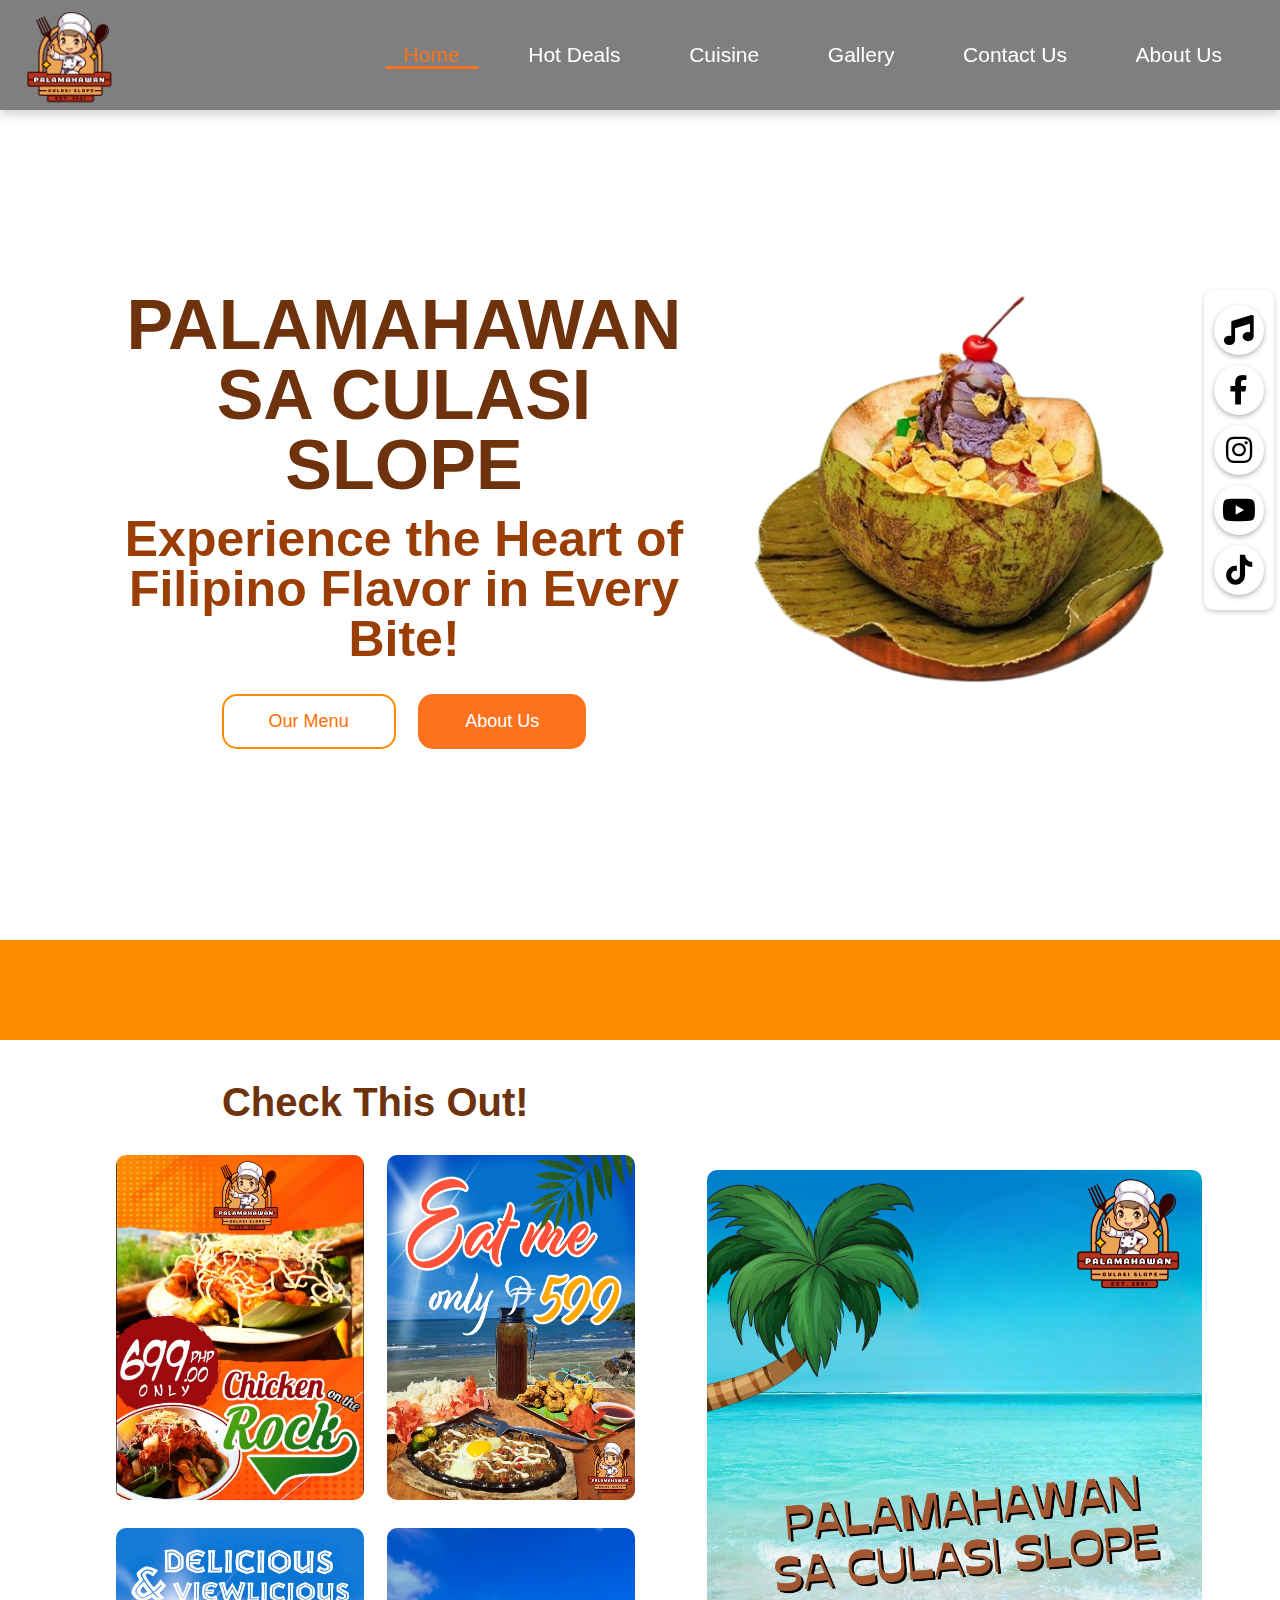
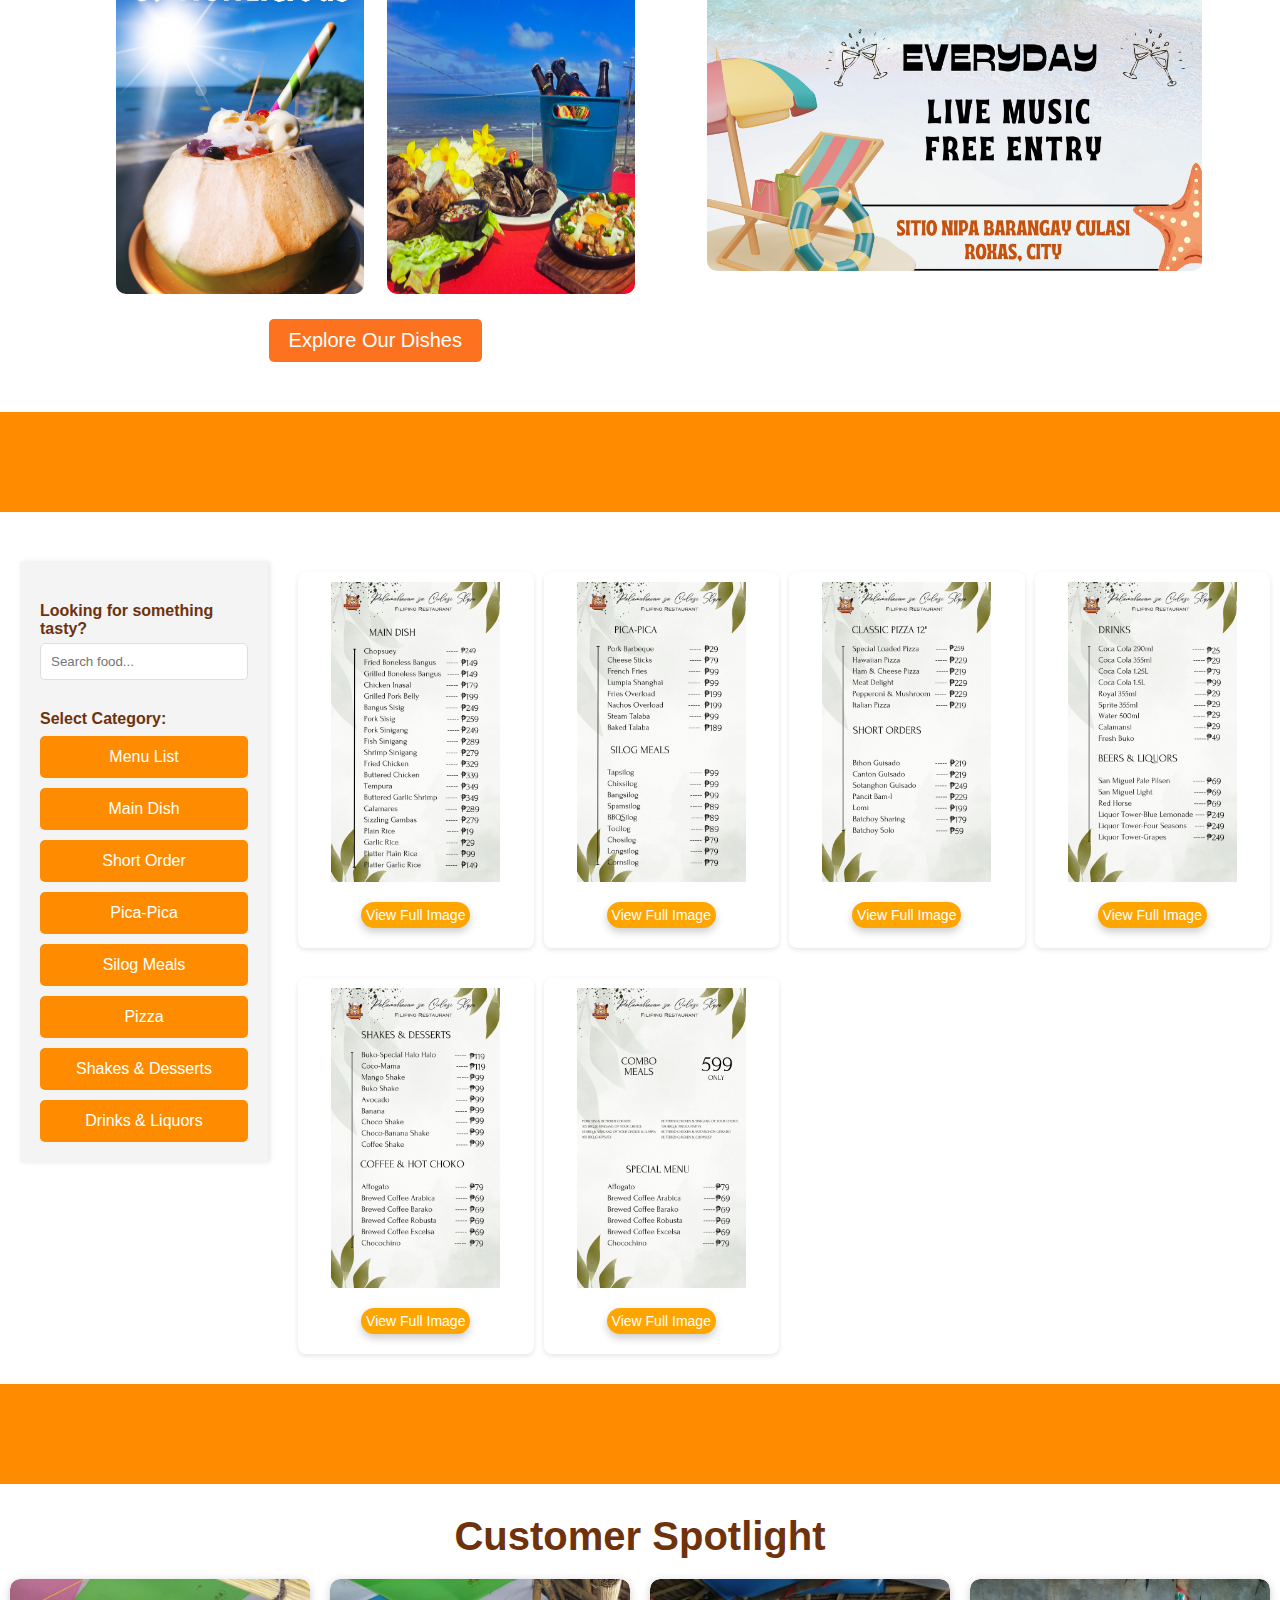
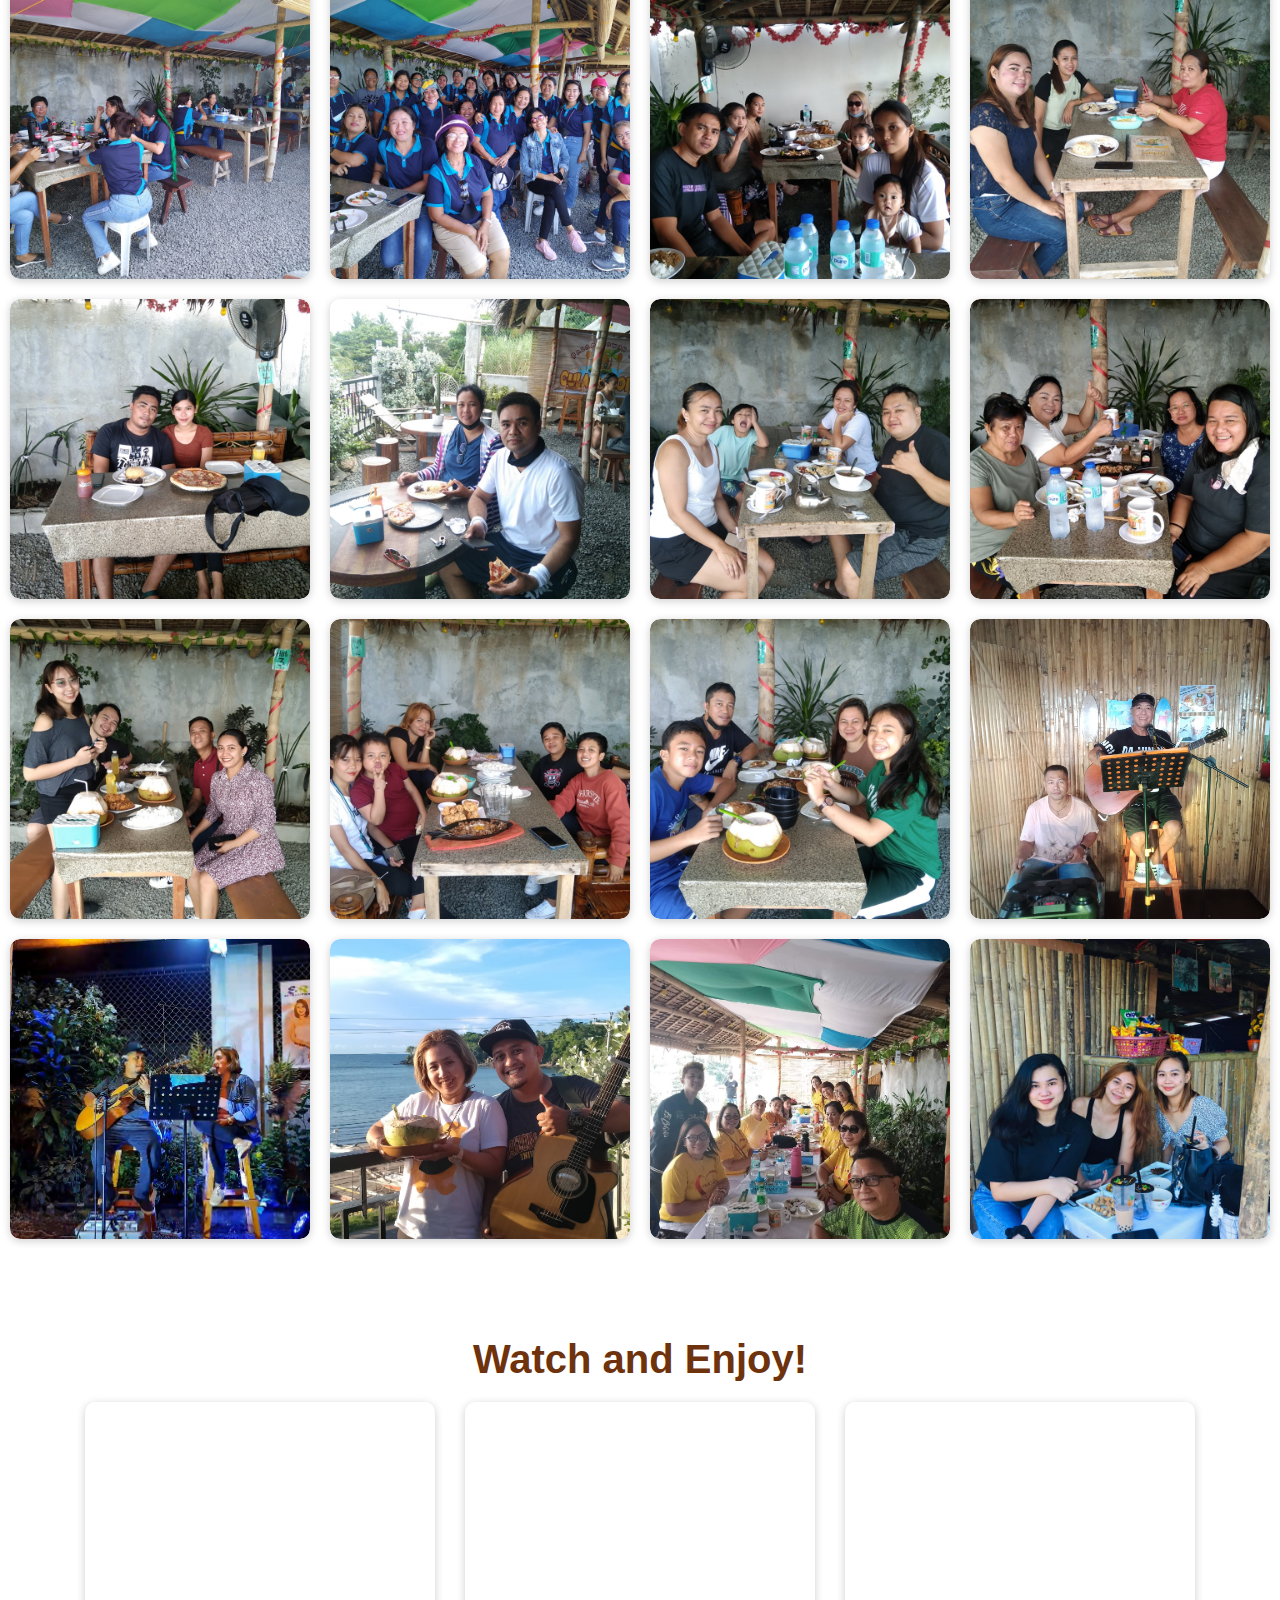
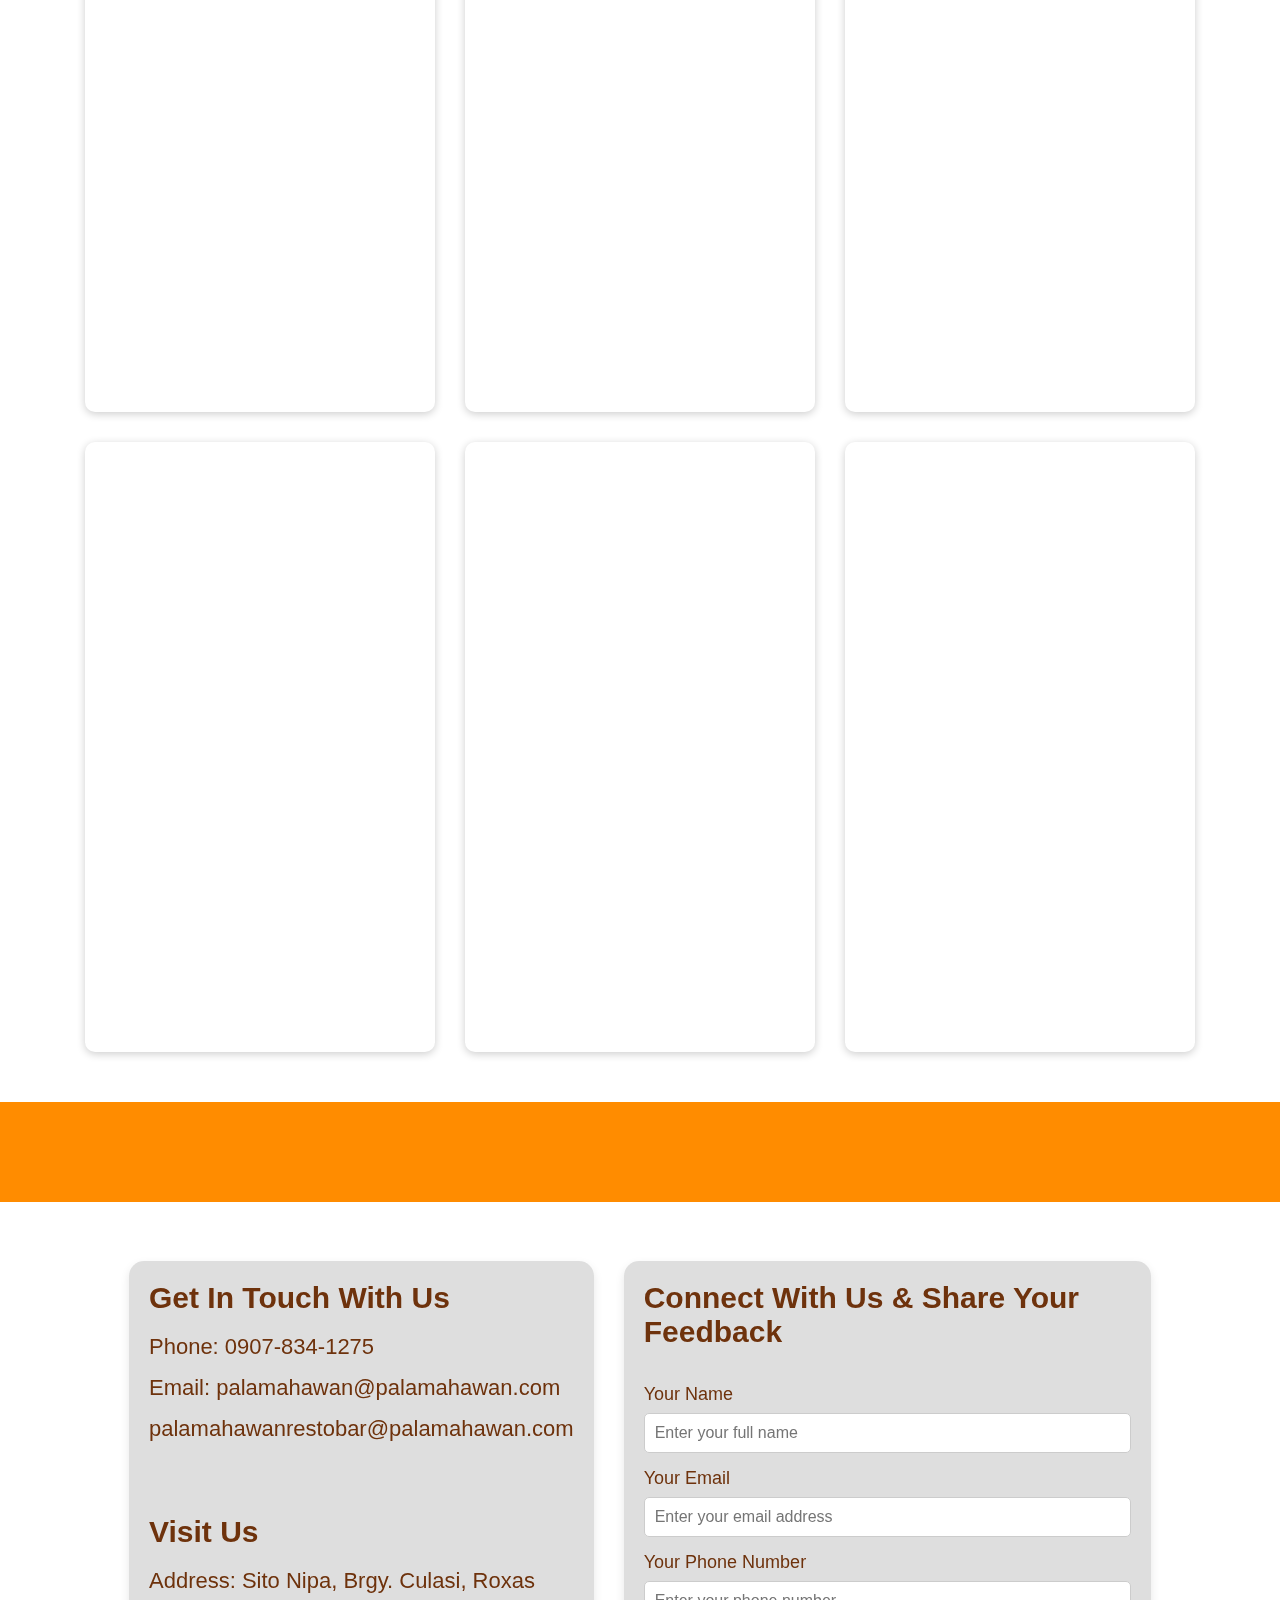
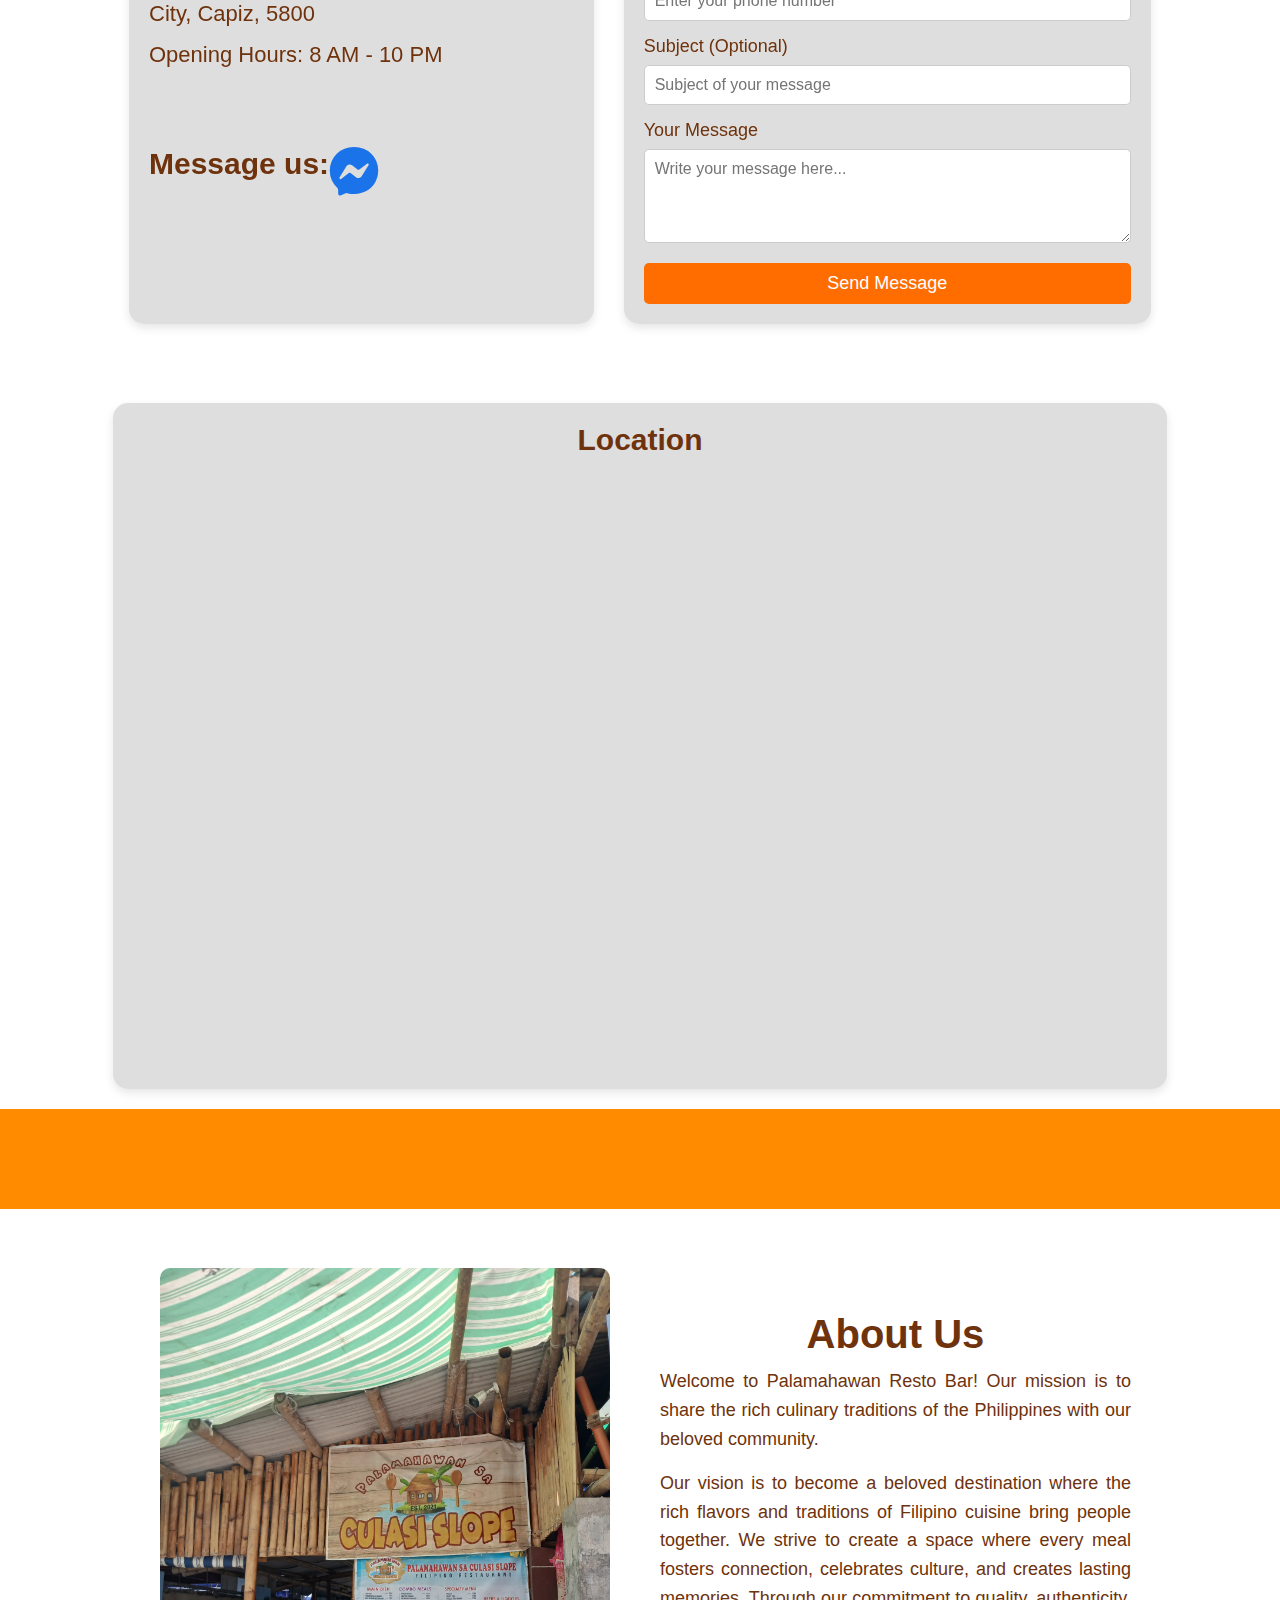
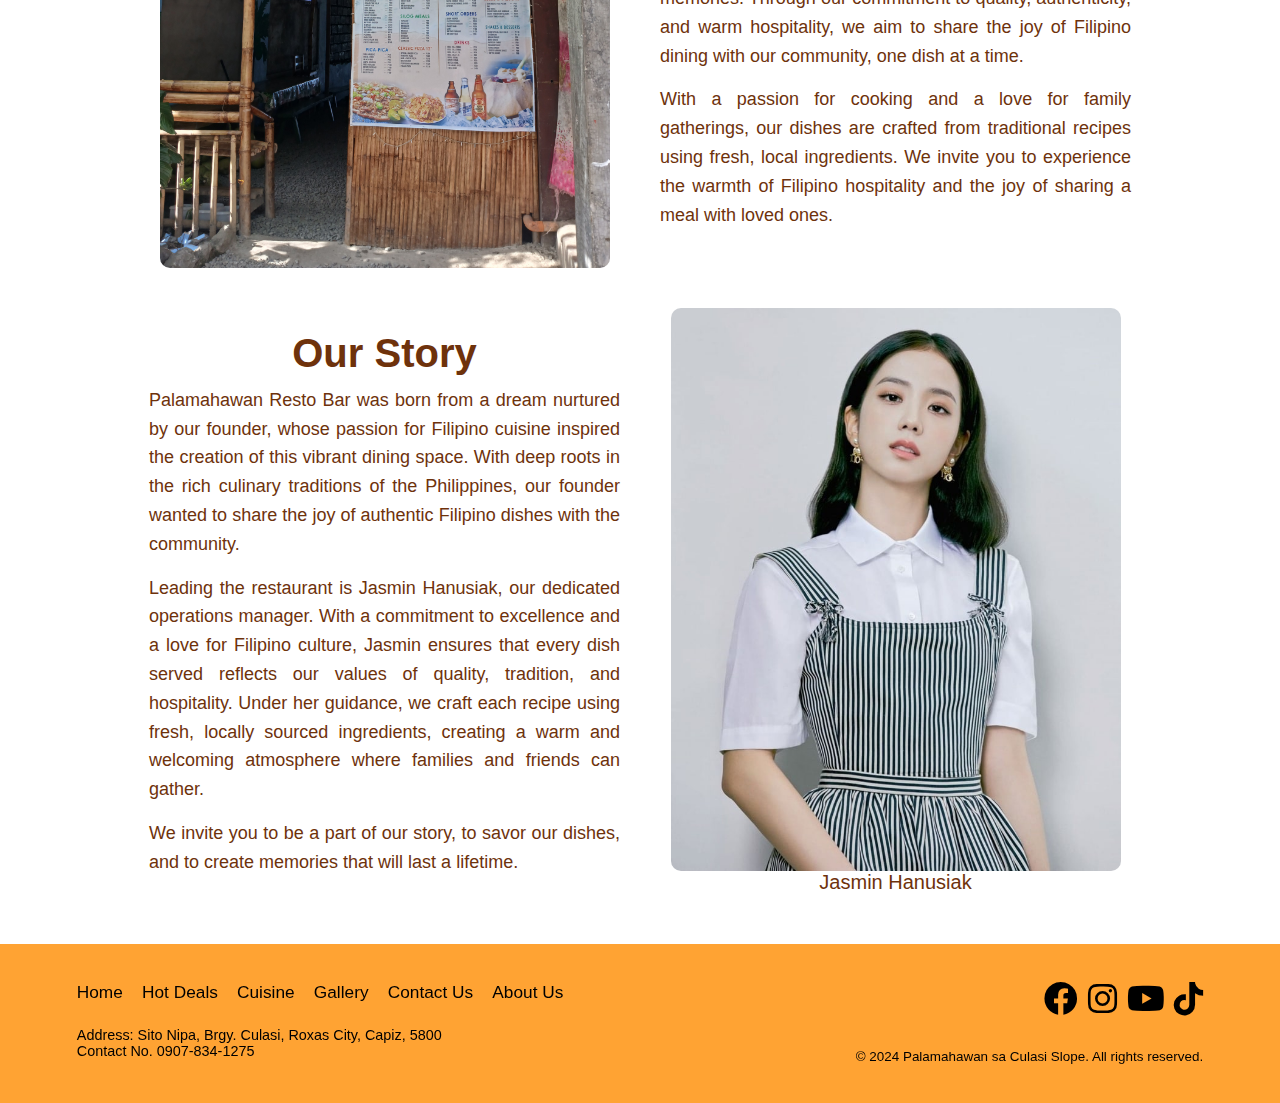
==== index.html @ accc0464 "Add files via upload" ====
<!DOCTYPE html>
<html lang="en">
<head>
    <meta charset="UTF-8">
    <meta name="viewport" content="width=device-width, initial-scale=1.0">
    <link rel="icon" href="picture/culasilogo.png" type="image/png">
    <title>Palamahawan sa Culasi Slope</title>
    <link rel="stylesheet" href="style.css">
    <link href='https://unpkg.com/boxicons@2.1.4/css/boxicons.min.css' rel='stylesheet'>
    <link href="https://cdnjs.cloudflare.com/ajax/libs/font-awesome/6.0.0-beta3/css/all.min.css" rel="stylesheet">

</head>
    <body>

        <!--------- home section ------------->
        <header class="header" >
            <div class="logo">
                <a href="index.html"><img src="picture/culasilogo.png" alt="Logo"></a>
            </div>
        
            <nav class="navbar" id="navbar">
                <a href="#home" class="active">Home</a>                    
                <a href="#feature">Hot Deals</a>                                       
                <a href="#cuisine">Cuisine</a>               
                <a href="#gallery">Gallery</a>
                <a href="#contact">Contact Us</a>    
                <a href="#about">About Us</a>    
            </nav>
        
            <!-- Hamburger Icon -->
            <div class="hamburger" id="hamburger-icon">
                <span></span>
                <span></span>
                <span></span>
            </div>
        
            <!-- Full-Screen Menu -->
            <div class="full-screen-menu" id="full-screen-menu">
                <a href="#home" class="active">Home</a>                  
                <a href="#feature">Hot Deals</a>                                             
                <a href="#cuisine">Cuisine</a>
                <a href="#gallery">Gallery</a>
                <a href="#contact">Contact Us</a>    
                <a href="#about">About Us</a>              
            </div>
        </header>
        

                    <section class="home" id="home">
                    <div class="home-content">
                     <h1>Palamahawan sa Culasi Slope</h1>   
                    <h2>Experience the Heart of
                        Filipino Flavor in
                        Every Bite!</h2>
                                            
                        <div class="contextbtn">
                            <a href="#cuisine">Our Menu</a>
                            <a href="#about">About Us</a>
                        </div>                        
                    </div>
                   
                    <img src="picture/halohalo.png" alt="Right Image" class="right-image">
                      

                        
                        
                    <div class="social-icons">
                        <a href="#" onclick="playMusic(event); return false;" class="social-icon-container">
                            <div class="social-icon">
                                <i class="fas fa-music"></i>
                            </div>
                            <span class="tooltip">Play BG Music</span>
                        </a>
                        <audio id="music" src="music/FilipinoFoods.mp3"></audio>
                    
                        <a href="https://www.facebook.com/PalamahawanRestoBar" target="_blank" class="social-icon-container">
                            <div class="social-icon">
                                <i class="fa-brands fa-facebook-f"></i>
                            </div>
                            <span class="tooltip">Like us on Facebook!</span>
                        </a>
                    
                        <a href="https://www.instagram.com/palamahawanrestobar?igsh=MXc3NWc4MWhlaTh2Zw==" target="_blank" class="social-icon-container">
                            <div class="social-icon">
                                <i class="fab fa-instagram"></i>
                            </div>
                            <span class="tooltip">Follow us on Instagram!</span>
                        </a>
                    
                        <a href="https://youtube.com/@palamahawan?si=iG4t7BsqYS19EWAs" target="_blank" class="social-icon-container">
                            <div class="social-icon">
                                <i class="fab fa-youtube"></i>
                            </div>
                            <span class="tooltip">Subscribe to our YouTube Channel!</span>
                        </a>
                    
                        <a href="https://www.tiktok.com/@palamahawan?_t=8qCiH4LIeSV&_r=1" target="_blank" class="social-icon-container">
                            <div class="social-icon">
                                <i class="fab fa-tiktok"></i>
                            </div>
                            <span class="tooltip">Follow us on TikTok!</span>
                        </a>
                    </div>                                                 
            </section>
            

            
            <section id="feature"> 
                <div class="curved"></div> 
                <div class="home-container">
                    <!-- Left side: Food images and link to cuisine -->
                    <div class="food-section">
                        <h2>Check This Out!</h2>
                        <div class="food-images">
                            <img src="picture/feature/feature1.png" alt="Dish 1">
                            <img src="picture/feature/feature2.png" alt="Dish 2">
                            <img src="picture/feature/feature3.png" alt="Dish 3">
                            <img src="picture/feature/feature5.png" alt="Dish 4">
                        </div>
                        <a href="#cuisine" class="btn-to-cuisine">Explore Our Dishes</a>
                    </div>
            
                    <!-- Right side: Live Music Advertisement -->
                    <div class="live-music-section">
                       
                        <img src="picture/feature/live.png" alt="Live Music Event">
                    </div>
                </div>
            </section>
              
     
   <!--------- cuisine section ------------->    
   <section id="cuisine" class="cuisine-section">
    <div class="curved"></div>
    <div class="section-container">
    <div class="sidebar">
        <!-- Search Bar -->
        <h1>Looking for something tasty?</h1>
        <input type="text" id="searchBar" placeholder="Search food..." class="search-bar">

        <!-- Dropdown (Visible only on small screens) -->
        <div class="category-select-container">
            <label for="category-select">Select Category:</label>
            <select id="categorySelect" class="category-select">
                <option value="menu">Menu List</option>
                <option value="main-dish">Main Dish</option>
                <option value="short">Short Orders</option>
                <option value="pica">Pica-Pica</option>
                <option value="silog">Silog Meals</option>
                <option value="pizza">Pizza</option>
                <option value="desserts">Shakes & Desserts</option>
                <option value="drinks">Drinks & Liquors</option>
            </select>
        </div>    


        <!-- Category Buttons -->
        <div class="categories">
            <button class="category-button" data-category="menu">Menu List</button>
            <button class="category-button" data-category="main-dish">Main Dish</button>
            <button class="category-button" data-category="short">Short Order</button>
            <button class="category-button" data-category="pica">Pica-Pica</button>
            <button class="category-button" data-category="silog">Silog Meals</button>
            <button class="category-button" data-category="pizza">Pizza</button>
            <button class="category-button" data-category="desserts">Shakes & Desserts</button>
            <button class="category-button" data-category="drinks">Drinks & Liquors</button>
        </div>
    </div>

    <div class="image-display">
        <div class="image-list" id="imageList">
            </div>
        </div>
    </div>     
</section>
 

     <!--------- gallery section ------------->   
     <section id="gallery" class="customer-features">
        <div class="curved"></div>

      <div class="imgcontainer">
        <h2>Customer Spotlight</h2>
        <div class="feature-grid">
            <div class="feature-item">
                <img src="picture/gallery/1.jpg" alt="Customer Feature 1" />
            </div>
            <div class="feature-item">
                <img src="picture/gallery/2.jpg" alt="Customer Feature 2" />
            </div>
            <div class="feature-item">
                <img src="picture/gallery/3.jpg" alt="Customer Feature 3" />
            </div>
            <div class="feature-item">
                <img src="picture/gallery/4.jpg" alt="Customer Feature 4" />
            </div>
            <div class="feature-item">
                <img src="picture/gallery/5.jpg" alt="Customer Feature 4" />
            </div>
            <div class="feature-item">
                <img src="picture/gallery/6.jpg" alt="Customer Feature 4" />
            </div>
            <div class="feature-item">
                <img src="picture/gallery/7.jpg" alt="Customer Feature 4" />
            </div>
            <div class="feature-item">
                <img src="picture/gallery/8.jpg" alt="Customer Feature 4" />
            </div>
            <div class="feature-item">
                <img src="picture/gallery/9.jpg" alt="Customer Feature 4" />
            </div>
            <div class="feature-item">
                <img src="picture/gallery/10.jpg" alt="Customer Feature 4" />
            </div>
            <div class="feature-item">
                <img src="picture/gallery/11.jpg" alt="Customer Feature 4" />
            </div>
            <div class="feature-item">
                <img src="picture/gallery/12.jpg" alt="Customer Feature 4" />
            </div>
            <div class="feature-item">
                <img src="picture/gallery/13.jpg" alt="Customer Feature 4" />
            </div>
            <div class="feature-item">
                <img src="picture/gallery/14.jpg" alt="Customer Feature 4" />
            </div>
            <div class="feature-item">
                <img src="picture/gallery/15.jpg" alt="Customer Feature 4" />
            </div>
            <div class="feature-item">
                <img src="picture/gallery/16.jpg" alt="Customer Feature 4" />
            </div>
          
        </div>
    </div>
    
        <div id="imageModal" class="modal">
            <div id="modalOverlay" class="modal-overlay"></div>
            <span class="close">&times;</span>
            <img class="modal-content" id="modalImg">
        </div>

    </section>
    
  
    
     <section  class="gallery">      
        <div class="video-container">
        <h2>Watch and Enjoy!</h2>
            <div class="video-grid">
                <div class="video-item">
                    <iframe src="https://www.facebook.com/plugins/video.php?height=476&href=https%3A%2F%2Fwww.facebook.com%2FPalamahawanRestoBar%2Fvideos%2F794257218880648%2F&show_text=false&width=267&t=0" width="267" height="476" style="border:none;overflow:hidden" scrolling="no" frameborder="0" allowfullscreen="true" allow="autoplay; clipboard-write; encrypted-media; picture-in-picture; web-share" allowFullScreen="true"></iframe>                                              
                </div>
                <div class="video-item">
                    <iframe src="https://www.facebook.com/plugins/video.php?height=476&href=https%3A%2F%2Fwww.facebook.com%2FPalamahawanRestoBar%2Fvideos%2F2729145110585613%2F&show_text=false&width=267&t=0" width="267" height="476" style="border:none;overflow:hidden" scrolling="no" frameborder="0" allowfullscreen="true" allow="autoplay; clipboard-write; encrypted-media; picture-in-picture; web-share" allowFullScreen="true"></iframe>                                                
                </div>
                <div class="video-item">
                    <iframe src="https://www.facebook.com/plugins/video.php?height=476&href=https%3A%2F%2Fwww.facebook.com%2FPalamahawanRestoBar%2Fvideos%2F1171182204291041%2F&show_text=false&width=267&t=0" width="267" height="476" style="border:none;overflow:hidden" scrolling="no" frameborder="0" allowfullscreen="true" allow="autoplay; clipboard-write; encrypted-media; picture-in-picture; web-share" allowFullScreen="true"></iframe>                             
                </div>
                <div class="video-item">
                    <iframe src="https://www.facebook.com/plugins/video.php?height=476&href=https%3A%2F%2Fwww.facebook.com%2FPalamahawanRestoBar%2Fvideos%2F660686442855752%2F&show_text=false&width=267&t=0" width="267" height="476" style="border:none;overflow:hidden" scrolling="no" frameborder="0" allowfullscreen="true" allow="autoplay; clipboard-write; encrypted-media; picture-in-picture; web-share" allowFullScreen="true"></iframe>                                                   
                </div>
                <div class="video-item">
                    <iframe src="https://www.facebook.com/plugins/video.php?height=476&href=https%3A%2F%2Fwww.facebook.com%2FPalamahawanRestoBar%2Fvideos%2F250580471149519%2F&show_text=false&width=267&t=0" width="267" height="476" style="border:none;overflow:hidden" scrolling="no" frameborder="0" allowfullscreen="true" allow="autoplay; clipboard-write; encrypted-media; picture-in-picture; web-share" allowFullScreen="true"></iframe>                   
                </div>
                <div class="video-item">
                    <iframe src="https://www.facebook.com/plugins/video.php?height=476&href=https%3A%2F%2Fwww.facebook.com%2FPalamahawanRestoBar%2Fvideos%2F228801706185282%2F&show_text=false&width=273&t=0" width="273" height="476" style="border:none;overflow:hidden" scrolling="no" frameborder="0" allowfullscreen="true" allow="autoplay; clipboard-write; encrypted-media; picture-in-picture; web-share" allowFullScreen="true"></iframe>                                               
                </div>  
               
                <!-- Add more video items as needed -->
            </div>
        </div>

     </section>


       <!--------- contact section ------------->   
       <section id="contact">
        <div class="curved"></div>
        <div class="contact-container">
            <div class="contact-info">
                <h2>Get In Touch With Us</h2>
                <p>Phone: 0907-834-1275</p>
                <p>Email: palamahawan@palamahawan.com</p>
                <p>palamahawanrestobar@palamahawan.com</p>
                <h3>Visit Us</h3>
                <p>Address: Sito Nipa, Brgy. Culasi, Roxas City, Capiz, 5800</p>
                <p>Opening Hours: 8 AM - 10 PM</p>

       

            <div class="message">
                <h2>Message us:</h2>
                <a href="https://www.facebook.com/messages/t/105489404880099" target="_blank">
                    <i class='fab fa-facebook-messenger bf'></i>
                </a>               
                </div>
                      
           
            </div>
       
            <div class="contact-form">
                <form action="/submit-contact-form" method="post">
                 <h2>Connect With Us & Share Your Feedback</h2> 
                <form>                    
                    <label for="name">Your Name</label>
                    <input type="text" id="name" name="name" required placeholder="Enter your full name">

                    <label for="email">Your Email</label>
                    <input type="email" id="email" name="email" required placeholder="Enter your email address">

                    <label for="phone">Your Phone Number</label>
                    <input type="tel" id="phone" name="phone" placeholder="Enter your phone number">

                    <label for="subject">Subject (Optional)</label>
                    <input type="text" id="subject" name="subject" placeholder="Subject of your message">

                    <label for="message">Your Message</label>
                    <textarea id="message" name="message" rows="4" required placeholder="Write your message here..."></textarea>

                    <button type="submit">Send Message</button>
                </form>
            </div>           
        </div>   
     </section>

 <!--------- ourstore section ------------->    
 <section id="ourstore" class="ourstore">
    <div class="iframecontainer">
        <h1>Location</h1>
    <iframe src="https://www.google.com/maps/embed?pb=!4v1733043893007!6m8!1m7!1sxWUW3-Vorj1ekVC2GB-Dcw!2m2!1d11.60846302515879!2d122.713830243967!3f147.42876974604815!4f8.518219429022835!5f0.7820865974627469" width="800" height="450" style="border:0;" allowfullscreen="" loading="lazy" referrerpolicy="no-referrer-when-downgrade"></iframe>
    </div>
 
</section>
 

     <!--------- about section ------------->                      
     <section id="about" class="about">
        <div class="curved"></div> 
        <div class="aboutcontainer">
            <div class="section">
                <div class="resto-photo">
                    <img src="picture/culasipic.jpg" alt="Resto" class="resto-image">
                </div>
                <div class="contentabout aboutcontent">
                    <h2>About Us</h2>
                    <p>Welcome to Palamahawan Resto Bar! Our mission is to share the rich culinary traditions of the Philippines with our beloved community.</p>
                    <p> Our vision is to become a beloved destination where the rich flavors and traditions of Filipino cuisine bring people together. We strive to create a space where every meal fosters connection, celebrates culture, and creates lasting memories. Through our commitment to quality, authenticity, and warm hospitality, we aim to share the joy of Filipino dining with our community, one dish at a time.</p>
                    <p>With a passion for cooking and a love for family gatherings, our dishes are crafted from traditional recipes using fresh, local ingredients. We invite you to experience the warmth of Filipino hospitality and the joy of sharing a meal with loved ones.</p>
                    
                </div>
            </div>

                <div class="section">
                    <div class="contentabout">
                        <h2>Our Story</h2>
                    <!--<p>[Add more details about the restaurant, its history, and what makes it unique.]</p>-->
                    <p>Palamahawan Resto Bar was born from a dream nurtured by our founder, whose passion for Filipino cuisine inspired the creation of this vibrant dining space. With deep roots in the rich culinary traditions of the Philippines, our founder wanted to share the joy of authentic Filipino dishes with the community.</p>
                    <p>Leading the restaurant is Jasmin Hanusiak, our dedicated operations manager. With a commitment to excellence and a love for Filipino culture, Jasmin ensures that every dish served reflects our values of quality, tradition, and hospitality. Under her guidance, we craft each recipe using fresh, locally sourced ingredients, creating a warm and welcoming atmosphere where families and friends can gather.</p>
                    <p>We invite you to be a part of our story, to savor our dishes, and to create memories that will last a lifetime.</p>
                    </div>
                    <div class="resto-photo">
                        <img src="picture/jisoo.jpg" alt="Owner" class="resto-image resto">
                        <p>Jasmin Hanusiak</p>
                    </div>
                </div>
            </div>
    </section>



     <footer>
        <div class="custom-footer-container">
            
            <div class="custom-footer-left">
                <div class="custom-footer-navbar">
                    <a href="#home" class="active">Home</a>                    
                    <a href="#feature">Hot Deals</a>                         
                    <a href="#cuisine">Cuisine</a>               
                    <a href="#gallery">Gallery</a>
                    <a href="#contact">Contact Us</a>  
                    <a href="#about">About Us</a>                           
                </div>
                <div class="custom-footer-location">                  
                    <p>Address: Sito Nipa, Brgy. Culasi, Roxas City, Capiz, 5800</p>
                    <p>Contact No. 0907-834-1275</p>
                </div>
            </div>
    
            <div class="custom-footer-right">
                <div class="custom-social-icons">
                    <div class="custom-social-icon-container">
                        <a href="https://www.facebook.com/PalamahawanRestoBar" target="_blank">
                        <i class="fab fa-facebook custom-social-icon"></i>
                        <div class="custom-tooltip">Facebook</div></a>
                    </div>
                    <div class="custom-social-icon-container">
                        <a href="https://www.instagram.com/palamahawanrestobar?igsh=MXc3NWc4MWhlaTh2Zw==" target="_blank">
                        <i class="fab fa-instagram custom-social-icon"></i>
                        <div class="custom-tooltip">Instagram</div></a>
                    </div>
                    <div class="custom-social-icon-container">
                        <a href="https://youtube.com/@palamahawan?si=iG4t7BsqYS19EWAs" target="_blank">
                        <i class="fab fa-youtube custom-social-icon"></i>
                        <div class="custom-tooltip">YouTube</div></a>
                    </div>
                    <div class="custom-social-icon-container">
                        <a href="https://www.tiktok.com/@palamahawan?_t=8qCiH4LIeSV&_r=1" target="_blank">
                        <i class="fab fa-tiktok custom-social-icon"></i>
                        <div class="custom-tooltip">Tiktok</div></a>
                    </div>
                </div>
                <div class="custom-footer-copyright">
                    <p>&copy; 2024 Palamahawan sa Culasi Slope. All rights reserved.</p>
                </div>
            </div>
        </div>
    </footer>
    

     <script src="index.js"></script>
    
</body>
</html>
---- style.css ----
*{
    margin: 0;
    padding: 0;
    box-sizing: border-box;
    text-decoration: none;
    border: none;
    outline: none;
    scroll-behavior: smooth;
    font-family: "Poppins", sans-serif;
}

html{
    font-size: 60%;
    overflow-x: hidden;
}

body{
    background-image: url(picture/background.jpg);    
    font-family: "Poppins", sans-serif;  
}

.header{
    position: fixed;
    top: 0;
    left: 0;
    width: 100%;
    padding: 0px 40px 0px;
    padding-left: 10px;
    background: rgba(0, 0, 0, 0.5);
    backdrop-filter: blur(10px);
    display: flex;
    justify-content: space-between;
    align-items: center;
    z-index: 5;
    color: white;
    box-shadow: 0 4px 10px rgba(0, 0, 0, 0.2); 
    height: 110px;
}

.logo img{
    width: 120px;
    cursor: pointer;
    margin:  0;
}




.navbar a{
    font-size: 21px;
    color: white;
    margin-left: 30px;
    font-weight: 500;
    transition: 0.3s ease;
    border-bottom: 3px solid transparent;   
    padding: 0px 18px 0px;
}

.navbar a:hover,
.navbar a.active{
    color: rgb(253, 114, 31);
    border-bottom: 3px solid rgb(253, 114, 31);
    
}
 
/* Hamburger Icon */
.hamburger {
    display: none;
    cursor: pointer;
    flex-direction: column;
    justify-content: space-between;
    width: 30px;
    height: 25px;
    padding: 0;
    transition: transform 0.3s ease;
    position: relative;
    z-index: 15; 
   left: 25px;
}

.hamburger span {
    display: block;
    width: 100%;
    height: 0.3rem;
    background-color: rgb(110, 50, 12);
    transition: transform 0.3s ease;
}


.hamburger.open span:nth-child(1) {
    transform: rotate(45deg);
    top: 0.5rem;
}

.hamburger.open span:nth-child(2) {
    opacity: 0;
}

.hamburger.open span:nth-child(3) {
    transform: rotate(-45deg);
    bottom: 0.5rem;
}

/* Full-Screen Menu */
.full-screen-menu {
    position: fixed;
    top: 0;
    left: 0;
    width: 100%;
    height: 100vh;
    background-color: rgba(0, 0, 0, 0.9);
    display: flex;
    flex-direction: column;
    align-items: center;
    justify-content: center;
    z-index: 10; 
    opacity: 0; 
    visibility: hidden; 
    transition: opacity 0.3s ease, visibility 0s 0.3s;
}

.full-screen-menu.active {
    opacity: 1;
    visibility: visible;
    transition: opacity 0.3s ease, visibility 0s 0s;
}


.full-screen-menu a {
    font-size: 2rem;
    color: #fff;
    margin: 1rem 0;
    font-weight: 500;
    text-decoration: none;
    transition: color 0.3s ease;
}

.full-screen-menu a:hover {
    color: rgb(253, 114, 31);
}

@media screen and (max-width: 768px) {      
    .navbar {
        display: none;
    }

    .hamburger {
        display: flex;
    }
}


section {
    display: flex;
    align-items: center;   
    gap: 5em;
    color: white;
    padding: 50px;
    justify-content: space-between;   
    position: relative;
    overflow: hidden;
    padding-top: 80px;     
}

.curved {
    position: absolute; /* Positioning it at the top */
    top: 0;
    left: 0;
    width: 100%;
    background: darkorange;
    height: 100px;
    z-index: -1; /* Ensures content is above the curve */
}

.curved::after {
    content: '';
    border-top-left-radius: 50% 100%;
    border-top-right-radius: 50% 100%;
    position: absolute;
    bottom: 0;
    width: 100%;
    height: 70%;
    background-image: url(picture/background.jpg);
}


/* Home Section */
.home {
    display: flex;
    align-items: center; /* Align items vertically in the center */
    justify-content: flex-start;    
    background-size: 100%;
    background-position: center;
    background-repeat: no-repeat;
    min-height: 100vh;
    position: relative;
    transition: all 0.6s ease;
    margin-top: 40px;
}

/* Right Image - Changing with animation and centered */
.home .right-image {
    position: absolute;
    right: 5%; /* Position on the right side */
    top: 50%; /* Center it vertically */
    transform: translateY(-50%); /* Correct for the vertical centering */
    width: 40%; /* Adjust size as needed */
    height: auto;
    animation: rightImageChange 16s infinite; /* Sync with background change */
}

/* Keyframes for the right image to change */
@keyframes rightImageChange {
    15%, 100% {
        content: url(picture/halohalo.png);
    }
    25% {
        content: url(picture/chopsuey.png);       
    }
    50% {
        content: url(picture/lomi.png); 
    }
    75% {
        content: url(picture/porksinigang.png); 
    }
}


.home-content{
    display: flex;
    flex-direction: column;
    align-items: flex-start;
    text-align: center;
    justify-content: center;
    margin-top: 3rem;
    width: 50%; 
    animation: slideUp 1.5s ease-out;
    margin-left: 5%;
}

@keyframes slideUp {
    0% {
        transform: translateY(30px);
        opacity: 0; 
    }
    100% {
        transform: translateY(0); 
        opacity: 1; 
    }
}



.home-content h1{
    font-size: 70px;
    font-weight: 700;
    line-height: 1;
    color: rgb(110, 50, 12);
    text-transform: uppercase;
    animation: fadeIn 2s ease-out forwards;
}
@keyframes fadeIn {
    0% {
        opacity: 0;
        transform: translateY(-30px);
    }
    100% {
        opacity: 1;
        transform: translateY(0);
    }
}
.home-content h2{
    font-size: 50px;
    font-weight: 700;
    margin-top: 1.5rem;
    line-height: 1;
    color: rgb(154, 62, 6);
}


.home-content p{
    font-size: 1.5rem;
    font-weight: 500;
    line-height: 1.8;
    max-width: 1000px;
}

.contextbtn {
    display: inline-block;
    justify-content: center;
    margin-top: 30px; 
    width: 100%;  
}

.contextbtn a {
    display: inline-block; 
    color: black; 
    text-align: center;
    padding: 15px 45px;
    text-decoration: none;
    border: 2px solid darkorange; 
    border-radius: 15px; 
    transition: 0.3s, color 0.3s;
    font-size: large; 
    margin: 0 10px;
}

.contextbtn a:first-child {
    background: rgba(255, 255, 255, 0.4);
    color: #FF6D00;

}

.contextbtn a:first-child:hover {
    background-color: rgb(253, 114, 31); 
    color: white; 
   
}

.contextbtn a:last-child {
    background-color: rgb(253, 114, 31); 
    color: white; 
    border-color:  rgb(253, 114, 31);
}

.contextbtn a:last-child:hover {
    background: rgba(255, 255, 255, 0.4);
    color: darkorange; 
    border: 2px solid darkorange; 
}

.heading{
    font-size: 5rem;
    text-align: center;
    margin: 5rem 0;
}



/* For 768px screen size (Tablets and smaller screens) */
@media (max-width: 768px) {
    .home {
        flex-direction: column; /* Stack content and image vertically */
        align-items: center; /* Center all items */
        justify-content: flex-start; /* Align content at the top */
        text-align: center;
        padding-bottom: 0%;
    }

    /* Content styles */
    .home-content {
        width: 90%; /* Ensure content takes up most of the screen */
        text-align: center;
        align-items: center;
        padding-top: 90px;
    }

    .home-content h1 {
        font-size: 60px; /* Adjust the font size for smaller screens */
    }

    /* Image styles for responsive */
    .right-image {
        display: none; /* Hide the image on smaller screens */
    }

    /* Button styles */
    .contextbtn a {
        font-size: 20px;
        padding: 10px 20px;
    }
}

/* For 480px screen size (Mobile) */
@media (max-width: 480px) {
    .home {
        flex-direction: column; /* Stack content and image vertically */
        align-items: center; /* Center all items */
        justify-content: flex-start; /* Align content at the top */
        text-align: center;
        padding-bottom: 0%;
    }

    /* Content styles */
    .home-content {
        width: 100%; /* Ensure content takes up most of the screen */
        text-align: center;
        align-items: center;
        padding-top: 40px;
    }

    .home-content h1 {
        font-size: 50px; /* Adjust the font size for smaller screens */
    }

    /* Image styles for responsive */
    .right-image {
        display: none; /* Hide the image on smaller screens */
    }
    .contextbtn {
        display: flex; /* Align buttons horizontally */
        justify-content: center; /* Center the buttons horizontally */
        gap: 10px; /* Add space between buttons */
        margin-top: 20px; /* Optional: space between the heading and buttons */
    }
    /* Button styles */
    .contextbtn a {
        font-size: 15px;
        padding: 8px 17px;
    }
}








/* promotion section */
.home-container {
    display: flex;
    justify-content: space-between;
    align-items: center;
    margin-top: 60px;
    width: 100%;
    color: rgb(110, 50, 12);
    
}

.food-section {
    flex: 1;
    padding-right: 3rem;
    padding-left: 50px;
    display: flex;           /* Enable flexbox */
    flex-direction: column;  /* Stack children vertically */
    align-items: center;     /* Center content horizontally */
    justify-content: center; /* Center content vertically */
}

.food-section h2 {
    font-size: 40px;
    margin-bottom: 30px;
    text-align: center; 
}

.food-images {
    display: flex;
    flex-wrap: wrap;  /* Allows the images to wrap to the next line */
    gap: 23px;      /* Adds space between the images */
    justify-content: center; /* Centers the images horizontally */
}

.food-images img:hover {
    transform: scale(1.05);
    transition: all 0.3s ease-in-out;
}

.food-images img {
    width: 45%;        /* Adjusts width so there are two images per row */
    height: auto;
    margin-bottom: 5px;
    border-radius: 10px;  /* Optional: for rounded corners */
}

.btn-to-cuisine {
    display: inline-block;
    padding: 10px 20px;
    background-color: rgb(253, 114, 31); /* Tomato color */
    color:white;
    text-decoration: none;
    border-radius: 5px;
    margin-top: 20px;
    font-size: 20px;
    text-align: center;  /* Ensures text inside button is centered */
    width: fit-content;   /* Ensures button width fits its content */
    transition: 0.3s;
}

.btn-to-cuisine:hover {
    color:  rgb(110, 50, 12);
}

.live-music-section {
    flex: 1;
  
}

.live-music-section img {
    width: 90%;
    height: auto;
    margin-left: 5%;
    border-radius: 10px;
}
.live-music-section img:hover {
    transform: scale(1.01);
    transition: all 0.3s ease-in-out;
}
 
@media (max-width: 768px) {
    .home-container {
        flex-direction: column;
        align-items: center;
        text-align: center;
        margin-bottom: 0;
        padding-bottom: 0;
        margin-top: 40px;
    }

    .food-section, .live-music-section {
        padding-top: 20px;
        padding-right: 0;
        padding-left: 0;
    }

    .food-section h2 {
        font-size: 35px;
    }

    .food-images {
        display: flex;
        flex-wrap: wrap;  /* Allows the images to wrap to the next line */
        gap: 25px;      /* Adds space between the images */
        justify-content: center; /* Centers the images horizontally */
    }
    .food-images img {
        width: 40%;        /* On smaller screens, keep 2 images per row */
        margin: 5px 0;     /* Add margin between images */
        gap: 23px;  
    }

    .live-music-section {
        margin-top: 20px;  /* Space between food images and live music section */
    }

    .live-music-section img {
        width: 60%;        /* Make live music image responsive */
        margin-bottom: 0%;
        padding-bottom: 0%;
    }

    .btn-to-cuisine {
        font-size: 20px;
        padding: 8px 16px;
    }
}

@media (max-width: 480px) {
    #feature {
        padding-left: 20px;
        padding-right: 20px;
    }
    .home-container {
        margin-top: 50px;
    }
    .food-images {
        display: flex;
        flex-wrap: wrap;  /* Allows the images to wrap to the next line */
        gap: 15px;      /* Adds space between the images */
        justify-content: center; /* Centers the images horizontally */
    }
    .food-images img {
        width: 45%;        /* On smaller screens, keep 2 images per row */
        margin: 5px 0;     /* Add margin between images */
        gap: 23px;  
    }
    .food-section h2 {
        font-size: 30px;
    }

    .btn-to-cuisine {
        font-size: 15px;
        padding: 7px 15px;
    }
    .live-music-section img {
        width: 80%;        /* Make live music image responsive */
        margin-bottom: 0%;
        padding-bottom: 0%;
    }
 
}




/* For Icons */
.social-icons {
    display: flex;
    flex-direction: column;
    position: fixed; 
    right: 0.5%; 
    top: 50%; 
    transform: translateY(-50%); 
    background: rgba(255, 255, 255, 0.8);
    border-radius: 10px;
    padding: 10px;
    box-shadow: 0 2px 5px rgba(0, 0, 0, 0.2);
    overflow-x: auto;
    max-height: 80vh;
    overflow: visible; 
    z-index: 4;
}

/* Container for each icon */
.social-icon-container {
    position: relative; 
    display: inline-block;
    margin: 5px 0;  /* Vertical space between icons */
}

/* Circle and icon centering */
.social-icon {
    width: 50px;            /* Size of the circle */
    height: 50px;           /* Same height as width to maintain a circle */
    font-size: 30px;        /* Icon size */
    color: black;
    background-color: white;
    border-radius: 50%;     /* To make it circular */
    position: relative;     /* Positioning context for icon */
    display: flex;
    justify-content: center;/* Horizontally center the icon */
    align-items: center;    /* Vertically center the icon */
    transition: transform 0.3s ease, background-color 0.3s ease;
    box-shadow: 0 2px 5px rgba(0, 0, 0, 0.3);
}



.social-icon:hover {
    transform: scale(1.1);
}

.fa-facebook-f:hover {
    color: #3b5998; 
}

.fab.fa-instagram:hover {
    color: #C13584; 
}

.fab.fa-youtube:hover {
    color: #FF0000; 
}



/* Tooltip Styles */
.tooltip {
    visibility: hidden;
    position: absolute;
    top: 50%;
    right: 100%; 
    transform: translateY(-50%); 
    background-color: white;
    color: rgb(110, 50, 12);
    text-align: center;
    padding: 10px 10px;
    border-radius: 5px;
    font-size: 12px;
    opacity: 0;
    transition: opacity 0.3s ease;
    white-space: nowrap; 
    z-index: 1;
    
}

.social-icon-container:hover .tooltip {
    visibility: visible;
    opacity: 1;
   
}

/* Responsive Design */
@media (max-width: 768px) {
    .social-icons {
        flex-direction: column;  
        justify-content: center;  
        right: 1%;               
        padding: 5px;           
        padding-left: 5px;
    }


    .social-icon-container {
        width: 45px;             
        height: 45px;            
        margin: 2px 0;       
    }

  
    .social-icon {
        width: 40px;            
        height: 40px;
        font-size: 23px;     
    }

 
    .tooltip {
        font-size: 10px;    
        padding: 8px;            
    }
}


@media (max-width: 480px) {
    .social-icons {
        right: 0.5%;             
        padding: 3px;            
    
    }

 
    .social-icon-container {
        width: 40px;          
        height: 40px;            
        margin: 3px 0;       
    }

   
    .social-icon {
        width: 35px;            
        height: 35px;
        font-size: 18px;       
    }

    
    .tooltip {
        font-size: 9px;          
        padding: 6px;           
    }
}








/* For my about page*/
                            

#about {
    padding-bottom: 30px;
    position: relative; /* Positioning context for the curved divider */
    margin-top: 0;
}



.aboutcontainer {
    display: flex;
    flex-direction: column;
    max-width: 90%;
    margin: 5% auto;
    margin-bottom: 0;
    padding: 0 20px; 
    align-items: center;
    position: relative; /* Ensures it appears below the curved divider */
    box-sizing: border-box;
}

.section {
    display: flex;
    text-align: center;
    justify-content: center;    
    width: 100%;
    align-items: center;
}

.resto-photo {
    flex: 1; 
    padding: 20px;
    text-align: center;
    max-width: 100%;
    font-size: 20px;
    box-sizing: border-box;
    align-items: center;
}

.resto-image {    
    height: auto; 
    max-width: 450px;
    border-radius: 10px;
    text-align: center;
    max-height: 90%;
    max-height: 90%;
    display: block; /* Ensure the image is block-level */
    margin-left: auto; /* Center the image */
    margin-right: auto;
   
}

.contentabout, .resto-photo {
    flex: 2; 
    padding: 20px;
    text-align: center;
    max-width: 100%;
    color: rgb(110, 50, 12);
     box-sizing: border-box;
}

.contentabout h2 {
    font-size: 40px;
    margin-top: 20px;
    margin-bottom: 10px;
}

.contentabout p {
    font-size: 18px;
    line-height: 1.6;
    margin-bottom: 15px;
    text-align: justify;
}

/* Responsive about */
@media (max-width: 768px) {
    .aboutcontainer {
        margin: 5% auto;
        padding: 0 15px;
        width: 100%;
        text-align: center;
        margin-bottom: 0%;
    }

    .section {
        flex-direction: column; 
        align-items: center;
    }

    .resto-photo {
        width: 100%;
        text-align: center;
        margin-bottom: 0px;
       margin-bottom: 0;
    }

    .resto-image {
        width: 100%; 
        max-width: 350px;
        margin-top: 20px; 
    }

    .contentabout {
        width: 100%;
        text-align: center;
    }

    .contentabout h2 {
        font-size: 28px; 
        margin-top: 20px;
    }

    .contentabout p {
        font-size: 16px; 
    }
}

@media (max-width: 480px) {
    .aboutcontainer {
        margin: 5% auto;
        padding: 0;
        width: 100%;
        text-align: center;
        margin-bottom: 0%;
        margin-top: 95px;
    }
    .about {
        padding: 0;
    }

    .section {
        flex-direction: column; 
        align-items: center;
    }

    .resto-photo {
        width: 100%;
        text-align: center;
        margin-bottom: 0px;
    
    }

    .resto-image {
        width: 100%; 
        max-width: 350px;
        margin-top: 20px; 
    }
    .resto {
        margin-top: 20px;
    }

    .contentabout {
        width: 100%;
        text-align: center;
    }

    .contentabout h2 {
        font-size: 28px; 
        margin-top: 20px;
    }

    .contentabout p {
        font-size: 16px; 
    }
}
                                                           

/*contact*/
#contact {
    margin-bottom: 0;
    padding-bottom: 0;
}

.contact-container {
    display: flex;
    justify-content: space-between;
    margin: 5% 5%;
    padding: 20px;
    padding-bottom: 0;
    width: 90%;
    color:  rgb(110, 50, 12);
}

.contact-info {
    flex: 1.8;
    margin-right: 30px;
    padding: 20px;
    background-color: rgba(200, 200, 200, 0.6);  /* medium gray with some transparency */
    backdrop-filter: blur(8px);  /* soft blur effect */
    border-radius: 15px;  /* rounded corners for a smooth modern look */
    box-shadow: 0 4px 10px rgba(0, 0, 0, 0.1); 
}


.contact-info h2 {
    font-size: 30px; 
    margin-bottom: 15px;
}

.contact-info h3 {
    font-size: 30px; 
    margin-bottom: 15px;
    margin-top: 70px;
}

.contact-info p {
    font-size: 22px; 
    line-height: 1.5;
    margin-bottom: 8px;
}

.contact-info a {
    color: #1a73e8; 
    text-decoration: none;
    font-size: 18px; 
    transition: color 0.3s ease;
}


.contact-info a:hover {
    color: #0c47a1; 
}
.message {
    display: flex;  /* Align items horizontally */
    align-items: center;  /* Vertically center align */
    margin-top: 40px;
  
}


.message {
    margin-top: 70px;
}
.bf { 
    margin: 5px 0; 
    cursor: pointer; 
    font-size: 50px;
}

.contact-form {
    flex: 2.2;
    padding: 20px;
    background-color: rgba(200, 200, 200, 0.6);  /* medium gray with some transparency */
    backdrop-filter: blur(8px);  /* soft blur effect */
    border-radius: 15px;  /* rounded corners for a smooth modern look */
    box-shadow: 0 4px 10px rgba(0, 0, 0, 0.1); 
}

.contact-form form {
    display: flex;
    flex-direction: column;
}

.contact-form h2 {
    font-size: 30px;
    margin-bottom: 20px;
}

.contact-form label {
    margin-top: 15px;
    font-size: 18px;
}

.contact-form input,
.contact-form textarea {
    padding: 10px;
    margin-top: 8px;
    border: 1px solid #ccc;
    border-radius: 5px;
    font-size: 16px;
}

.contact-form button {
    margin-top: 20px;
    padding: 10px;
    background-color: #FF6D00;
    color: white;
    border: none;
    border-radius: 5px;
    cursor: pointer;
    transition: background-color 0.3s;
    font-size: 18px;
}

.contact-form button:hover {
    background-color: #C64E00; 
}

@media (max-width: 768px) {
    .contact-container {
        flex-direction: column;
        margin: 5% auto; 
        width: 100%;
        padding: 20px; 
    }

    .contact-info,
    .contact-form {
        width: 100%;
        padding: 20px; 
    }

    .contact-info {
        margin-bottom: 20px;
    }

    .contact-info h2,
    .contact-form h2 {
        font-size: 24px; 
    }

    .contact-info p,
    .contact-info a {
        font-size: 17px; 
        word-wrap: break-word; 
        line-height: 1.6; 
    }

    .contact-form label,
    .contact-form input,
    .contact-form textarea,
    .contact-form button {
        font-size: 17px; 
    }

    .contact-info img {
        width: 30%; 
    }

    
    .contact-form input,
    .contact-form textarea {
        width: 100%; 
        box-sizing: border-box; 
    }

    .contact-form button {
        width: 100%; 
    }
}

@media (max-width: 768px) {
    .contact-container {
        padding-top: 45px;
        
    }
    #contact {
        padding-left: 10px;
        padding-right: 10px;
    }
}





/* ourstore*/
#ourstore {
    margin-top: 0;
    padding-top: 0;
    display: flex;
    justify-content: center; 
    padding: 20px; 
}

.iframecontainer {
    background-color: rgba(200, 200, 200, 0.6);
    padding: 20px; 
    border-radius: 15px; 
    box-shadow: 0 4px 10px rgba(0, 0, 0, 0.1); 
    width: 100%; 
    max-width: 85%; 
}

iframe {
    border-radius: 20px;
    border: 2px solid darkorange;
    width: 100%;
    height: 600px;
    opacity: 0.9;
    transition: 0.3s ease-in-out;
    flex-shrink: 0;
}

iframe:hover {
    opacity: 1;
}

.iframecontainer h1 {
    color:  rgb(110, 50, 12);
    text-align: center;
    font-weight: bold;
    font-size: 30px;
    padding-bottom: 10px;
}

@media (max-width: 768px) {
    iframe {
        width: 100%;
        height: 300px;
        margin-top: 20px; 
    }
    #ourstore {
        
        padding-bottom: 50px;
    }
}
@media (max-width: 480px) {
    #ourstore {
        padding: 5px;
        padding-bottom: 50px;
    }
}


/*cuisine*/
/* Container for the whole section */
.cuisine-section {
    display: flex;
    height: 100%;
    padding: 20px;
    padding-top: 100px;
}
.section-container {
    display: flex;
    width: 100%;
}
/* Sidebar - for categories and search bar */
.sidebar {
    width: 20%;   
    padding: 20px;
    margin-top: 50px;
    background-color: #f4f4f4;
    box-shadow: 2px 0 5px rgba(0, 0, 0, 0.1);
    height: 100%;  /* Fixed height for the sidebar */
    position: sticky;  /* Make the sidebar sticky at the top */
    top: 0;
    overflow-y: auto;
}

.sidebar h1 {
   color:  rgb(110, 50, 12);
   margin-top: 20px;
   font-size: 16px;
}

.search-bar {
    width: 100%;
    padding: 10px;
    margin-bottom: 30px;
    margin-top: 5px;
    border-radius: 5px;
    border: 1px solid #ddd;
}

/* Category buttons */
.categories {
    display: flex;
    flex-direction: column;
    gap: 10px;
   
}

.category-button {
    padding: 12px;
    background-color: darkorange;
    color: white;
    border: none;
    border-radius: 5px;
    cursor: pointer;
    font-size: 16px;
}

.category-button:hover {
    background-color:rgb(110, 50, 12);
}

/* Image display area */
/* Image display area */
.image-display {
    flex: 1;
    padding-left: 20px;
    margin-top: 50px;
    display: block;
}

.image-list {
    display: grid;
    grid-template-columns: repeat(auto-fit, minmax(200px, 1fr)); /* auto-fit to adjust columns dynamically */
    grid-gap: 10px; /* Space between images */
    width: 100%;
    margin: 0 auto; /* Center the grid container */
    justify-content: center;
}

/* Image item style */
.image-item {
    display: flex;
    flex-direction: column;
    align-items: center;
    border-radius: 8px;
    box-shadow: 0 2px 5px rgba(0, 0, 0, 0.1);
    overflow: hidden;
    background-color: white;
    margin: 10px;
    padding: 10px;
    width: 100%; /* Ensure each item fits within the grid column */
}

/* Image item specific adjustments */
.image-item img {
    width: 100%;
    height: 200px;
    object-fit: cover;
}



/* CSS for images in the Menu List */
.image-item[data-category="menu"] img {
    height: 300px; /* Adjust the height as needed */
    width: auto; /* Ensure the aspect ratio is maintained */
    object-fit: cover; /* Optionally, you can use this to crop the image if it doesn't fit perfectly */
    padding: 0;
}


.image-text {
    text-align: center;
    padding: 10px;
}

.image-text h3 {
    font-size: 18px;
    color: #333;
    margin: 5px 0;
}

.image-text p {
    font-size: 16px;
    color: #555;
    margin: 0;
}


/* for the category select */
.category-select-container {
    display: flex;
    flex-direction: column;
    align-items: flex-start;
}

/* Label for the select dropdown */
.category-select-container label {
    font-size: 16px;
    font-weight: bold;
    margin-bottom: 8px;
    color: rgb(110, 50, 12);
}
.category-select {
    padding: 10px 15px;
    border-radius: 8px;
    border: 1px solid #ddd;
    font-size: 14px;
    background-color: #f9f9f9;
    color: rgb(110, 50, 12);
    transition: all 0.3s ease-in-out;
    width: 200px; /* Adjust width as needed */
}

/* Optional: Add a shadow effect for the dropdown */
#category-select:hover {
    box-shadow: 0 0 10px orange;
}
/* For wider screens (768px and above), hide the category dropdown and show the buttons */
@media (min-width: 769px) {
    .category-select {
        display: none; /* Hide the dropdown on wider screens */
    }

    .category-select label {
        display: none;
    }
    
    .categories {
        display: flex; /* Show buttons for categories */
    }
}

/* Responsive Styles for Smaller Screens (Sidebar on top) */
@media (max-width: 768px) {
    .category-select {
        display: block; /* Show the dropdown on small screens */
        margin-bottom: 20px; /* Add margin for spacing */
    }

    .categories {
        display: none; /* Hide the buttons on small screens */
    }
    /* Adjust the overall section layout */
    .cuisine-section {
        flex-direction: column;
        padding-top: 20px;  /* Adjust for spacing at the top */
    }

    /* Move the sidebar to the top of the page */
    .sidebar {
        width: 100%;
        height: auto;  /* Remove fixed height */
        padding: 10px;
        margin-top: 65px;
        position: relative;
        box-shadow: none;  /* Remove the left shadow */
    }

    /* Image container will be below the sidebar */
    .section-container {
        display: block;  /* Stack the image section under the sidebar */
        margin-top: 50px;  /* Add some space between sidebar and images */
    }
}

/* Responsive Styles for Screens 480px and Below */
@media (max-width: 480px) {
    .image-display {
        padding-left: 0;
    }
    .image-list {
        grid-template-columns: repeat(2, 1fr); /* 3 images per row */
        grid-gap: 15px; /* Adjust space between images */
    }

    .image-item img {
        width: 100%;  /* Make images take up full width of the column */
        height: auto; /* Maintain aspect ratio */
        object-fit: cover; /* Crop the image if necessary to fit the container */
    }
    .view-full-size-btn {
        font-size: 5px;
    }
}



/* Full Image Modal */
.full-image-modal {
    position: fixed;
    top: 0;
    left: 0;
    width: 100%;
    height: 100%;
    background: rgba(0, 0, 0, 0.8);
    display: none;
    justify-content: center;
    align-items: center;
    z-index: 9999; 
    overflow: auto; 
}

.full-image-modal .modal-content {
    position: relative;
    max-width: 90%;
    max-height: 90%;
    background-color: white;
    padding: 20px;
    text-align: center;
}

.full-image-modal img {
    max-width: 100%;
    max-height: 70vh;
    object-fit: contain;
}

.full-image-modal .close-btn {
    position: absolute;
    top: 10px;
    right: 10px;
    padding: 10px;
    background-color: darkorange;
    color: white;
    border: none;
    border-radius: 5px;
    font-size: 18px;
    cursor: pointer;
}

.full-image-modal .close-btn:hover {
    background-color: rgb(110, 50, 12);
}

.full-image-modal .image-info {
    margin-top: 15px;
    font-size: 18px;
    color: #333;
}

/* design para sa button nga view full image */
.view-full-size-btn {
    display: block;              
    width: 100%;                
    margin-top: 10px;             
    padding: 5px;                
    background: orange;  
    color: white;                 
    border: none;                 
    font-size: 14px;              
    cursor: pointer;             
    text-align: center;          
    border-radius: 25px;         
    box-shadow: 0 4px 8px rgba(0, 0, 0, 0.2); 
    transition: all 0.2s ease-in-out;  
}

.view-full-size-btn:hover {
    background: rgb(110, 50, 12);  
    transform: scale(1.03);         
    box-shadow: 0 6px 12px rgba(0, 0, 0, 0.3);  
}







/* Gallery */
.gallery {
    padding: 50px 0;
    display: flex;
    justify-content: center; 
    align-items: flex-start;
    width: 100%;
    overflow: hidden;
    margin-top: 0;
}

.video-container {
    max-width: 98%;
    margin-top: 0;
    text-align: center;
    background-color: transparent; 
    align-items: center;
}

.video-container h2 {
    color:  rgb(110, 50, 12);
    font-size: 40px;
    text-align: center;
    margin-bottom: 20px;
}

.video-grid {
    justify-content: center;
    display: flex; 
    flex-wrap: wrap;
    gap: 30px; 
   align-items: center;
    margin: 0 auto; 
}

.video-item {
    border-radius: 10px;
    overflow: hidden;
    box-shadow: 0 2px 8px rgba(0, 0, 0, 0.2); 
    width: 350px; 
    height: 610px; 
    padding: 0; 
    background-color: transparent; 
    display: flex;
    flex-direction: column; 
    justify-content: center; 
    align-items: center; 
}

.video-item iframe {
    width: 100%; 
    height: 100%; 
    border-radius: 10px; 
}

@media (max-width: 768px) {
    .video-grid {
        justify-content: center;  
        flex-wrap: wrap;           
        gap: 10px;                
    }

    .video-item {
        width: calc(45% - 10px); 
        height: auto;            
        box-shadow: none;        
    }

    .video-item iframe {
        height: 370px;
        object-fit: cover;          
    }
    .video-container h2{
        font-size: 30px;
    }
}
@media (max-width: 480px) {
    .video-grid {
        display: flex;           /* Ensure the container uses flexbox */
        flex-direction: column;  /* Stack items vertically */
        align-items: center;     /* Center align items */
        gap: 10px;               /* Add space between the videos */
    }

    .video-item {
        width: 100%;              /* Make the videos take up most of the screen width */
        height: auto;            /* Allow the height to adjust automatically */
        box-shadow: none;        /* Optional: remove shadow on small screens */
    }

    .video-item iframe {
        height: 400px;           /* Set a fixed height for the iframe on small screens */
        object-fit: cover;
    }

    .video-container h2 {
        font-size: 30px;         /* Adjust the font size for the heading */
    }
}


/* gallery images */
.customer-features {
    padding: 5rem 0;
    display: flex;
    justify-content: center; 
    align-items: flex-start;
    width: 100%;
    overflow: hidden;
    padding-top: 120px; 
}

.customer-features h2 {
    color: rgb(110, 50, 12);
    margin-top: 10px;
    margin-bottom: 20px;
    font-size: 40px; /* Adjust font size */
    display: block; /* Ensure the heading is a block element */
    text-align: center;
}

.feature-grid {
    display: flex;
    flex-wrap: wrap;
    justify-content: center;
    gap: 20px;
    margin-top: 0; 
}

.feature-item {
    width: 300px;
    height: 300px;
    border-radius: 10px;
    overflow: hidden;
    box-shadow: 0 2px 8px rgba(0, 0, 0, 0.2);
    background-color: transparent;
    display: flex;
    justify-content: center;
    align-items: center;
}

.feature-item img {
    width: 100%;
    height: 100%;
    object-fit: cover;
    border-radius: 10px;
}

.feature-item:hover {
    transform: scale(1.05);
    transition: 0.5s;
}

/* Modal styles */
.modal {
    display: none; /* Hidden by default */
    position: fixed; /* Stay in place */
    z-index: 1001; /* Ensure the modal sits on top of everything */
    left: 0;
    top: 0;
    width: 100%; /* Full width */
    height: 100%; /* Full height */
    overflow: auto; /* Enable scrolling if needed */
    justify-content: center;
    align-items: center;
    padding-top: 60px; /* Padding to create space for the sticky header */
}

/* Overlay behind the modal content */
.modal-overlay {
    position: absolute;
    top: 0;
    left: 0;
    width: 100%;
    height: 100%;
    background-color: rgba(0, 0, 0, 0.8); /* Semi-transparent black */
    z-index: 1000; /* Ensure overlay is just behind modal content */
}

/* Modal content */
.modal-content {
    max-width: 90%;
    max-height: 80%;
    margin: auto;
    display: block;
    border-radius: 10px;
    object-fit: contain; /* Ensure the image is visible without cropping */
    z-index: 1002; /* Ensure the image is above the overlay */
}

/* Close button style */
.close {
    position: absolute;
    top: 10px; /* Adjust for a little space from the top */
    right: 20px; /* Position the button towards the right */
    color: white;
    font-size: 40px;
    font-weight: bold;
    cursor: pointer;
    z-index: 1003; /* Ensure the button is above the image and overlay */
}

.close:hover,
.close:focus {
    color: #bbb;
    text-decoration: none;
    cursor: pointer;
}

@media (max-width: 768px) {
    .customer-features{
        padding-top: 140px;
    }
  
    .feature-item {
        width: 250px;
        height: 250px;
        box-shadow: none;
    }

    .customer-features h2 {
        font-size: 30px;
    }

    .close {
        font-size: 30px; /* Adjust the "X" button size for smaller screens */
    }
}

@media (max-width: 480px) {
    .feature-item {
        width: 150px;
        height: 150px;
    }
}


/* Feedback Section */
.feedback-section {
    display: flex;  /* Enable flexbox layout */
    justify-content: center;  /* Horizontally center the content */
    align-items: center;  /* Vertically center the content */
    padding: 4rem 10%;
    min-height: 100vh;  /* Ensure the section takes at least the full height of the viewport */
}

.feedback-section .container {
    width: 100%;  /* Ensure container takes full width */
    max-width: 800px;  /* Limit the width of the form */
    margin-right: 30px;
    padding: 20px;
    background-color: rgba(200, 200, 200, 0.6);  /* medium gray with some transparency */
    backdrop-filter: blur(8px);  /* soft blur effect */
    border-radius: 15px;  /* rounded corners for a smooth modern look */
    box-shadow: 0 4px 10px rgba(0, 0, 0, 0.1); 
    
}


.feedback-section h2 {
    font-size: 3rem;
    color: rgb(110, 50, 12);
    text-align: center;
}

.feedback-section p {
    text-align: center;
    font-size: 1.4rem;
    color: rgb(110, 50, 12);
    margin-bottom: 2rem;
}

.form-group {
    margin-bottom: 2rem;
}

.form-group label {
    font-size: 1.4rem;
    color: rgb(110, 50, 12);
    display: block;
    margin-bottom: 0.5rem;
}

.form-group input,
.form-group textarea {
    width: 100%;
    padding: 1rem;
    border: 2px solid #ccc;
    border-radius: 5px;
    font-size: 1.5rem;
    background-color: rgba(255, 255, 255, 0.8);
    color: #333;
    outline: none;
    transition: border-color 0.3s ease;
}

.form-group input:focus,
.form-group textarea:focus {
    border-color: darkorange;
}

.submit-btn {
    padding: 1rem 3rem;
    background-color:#FF6D00;
    color: white;
    font-size: 1.5rem;
    border: none;
    border-radius: 25px;
    cursor: pointer;
    transition: background-color 0.3s ease;
    margin-top: 2rem;
}

.submit-btn:hover {
    background-color: #C64E00 ;
}

/* Success Message */
.success-message {
    background-color: #d4edda;
    color: #155724;
    padding: 1rem;
    border-radius: 5px;
    margin-top: 2rem;
    text-align: center;
}
@media (max-width: 768px) {
    .feedback-section {
        padding: 3rem 5%;
    }

    .feedback-section h2 {
        font-size: 2.5rem;
    }

    .form-group input,
    .form-group textarea {
        font-size: 1.3rem;
    }

    .submit-btn {
        font-size: 1.4rem;
    }
}




footer {
    background: rgba(255, 140, 0, 0.8); /* Dark orange with transparency */
    backdrop-filter: blur(10px);
    padding: 4rem 6%;
    color: var(--text-color);
}

.custom-footer-container {
    display: flex;
    justify-content: space-between;
    align-items: flex-start;
    flex-wrap: wrap;
}

.custom-footer-left, .custom-footer-right {
    flex: 1;
    display: flex;
    flex-direction: column;
}

.custom-footer-navbar {
    display: flex;
    flex-direction: row;
    gap: 2rem;
    margin-bottom: 1.5rem;
}

.custom-footer-navbar a {
    color: var(--text-color);
    font-size: 1.8rem;
    font-weight: 500;
    margin-bottom: 1rem;
    transition: color 0.3s ease;
}

.custom-footer-navbar a:hover {
    color: #C64E00;
}

.custom-footer-location p {
    font-size: 1.5rem;
    font-weight: 500;
}

.custom-footer-right {
    display: flex;
    flex-direction: column;
    align-items: flex-end;
}

.custom-social-icons {
    display: flex;
    flex-direction: row;
    gap: 1rem;
    margin-bottom: 1.5rem;
}

.custom-social-icon-container {
    position: relative;
}

.custom-social-icon {
    font-size: 3.5rem;
    color: black;
    cursor: pointer;
    transition: transform 0.3s ease;
}

.custom-social-icon:hover {
    transform: scale(1.1);
}

.custom-tooltip {
    visibility: hidden;
    position: absolute;
    top: -30px;
    right: 50%;
    transform: translateX(50%);
    background-color: rgba(0, 0, 0, 0.75);
    color: #fff;
    padding: 5px 10px;
    border-radius: 5px;
    font-size: 12px;
    opacity: 0;
    transition: opacity 0.3s ease;
}

.custom-social-icon-container:hover .custom-tooltip {
    visibility: visible;
    opacity: 1;
}

.custom-footer-copyright p {
    font-size: 1.4rem;
    color: var(--text-color);
    margin-top: 2rem;
}

@media (max-width: 768px) {
    .custom-footer-container {
        flex-direction: column;
        align-items: center;
    }

    .custom-footer-left, .custom-footer-right {
        flex: 1 100%;
        align-items: center;
        margin-bottom: 2rem;
    }

    .custom-footer-navbar a {
        display: none;
    }

    .custom-social-icons {
        justify-content: center;
        gap: 1rem;
    }

    .custom-social-icon {
        font-size: 2.5rem;
    }
}
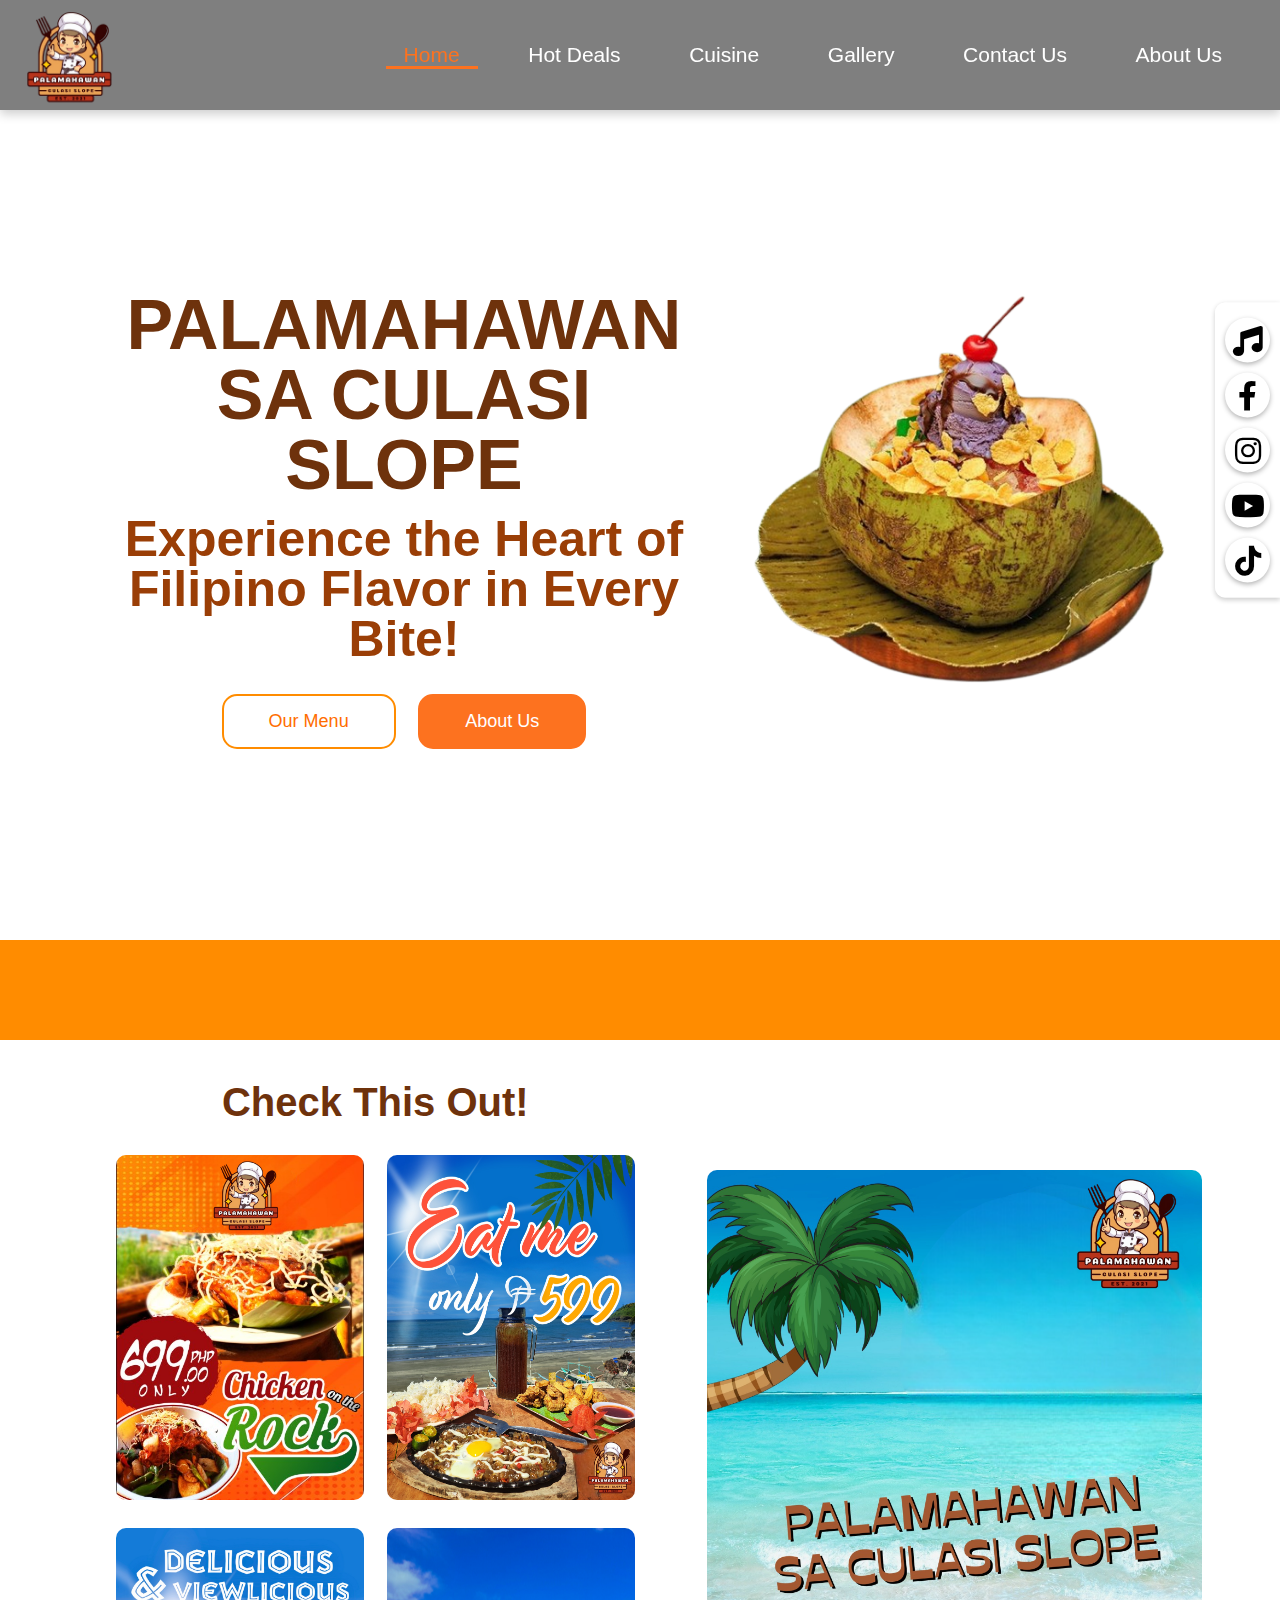
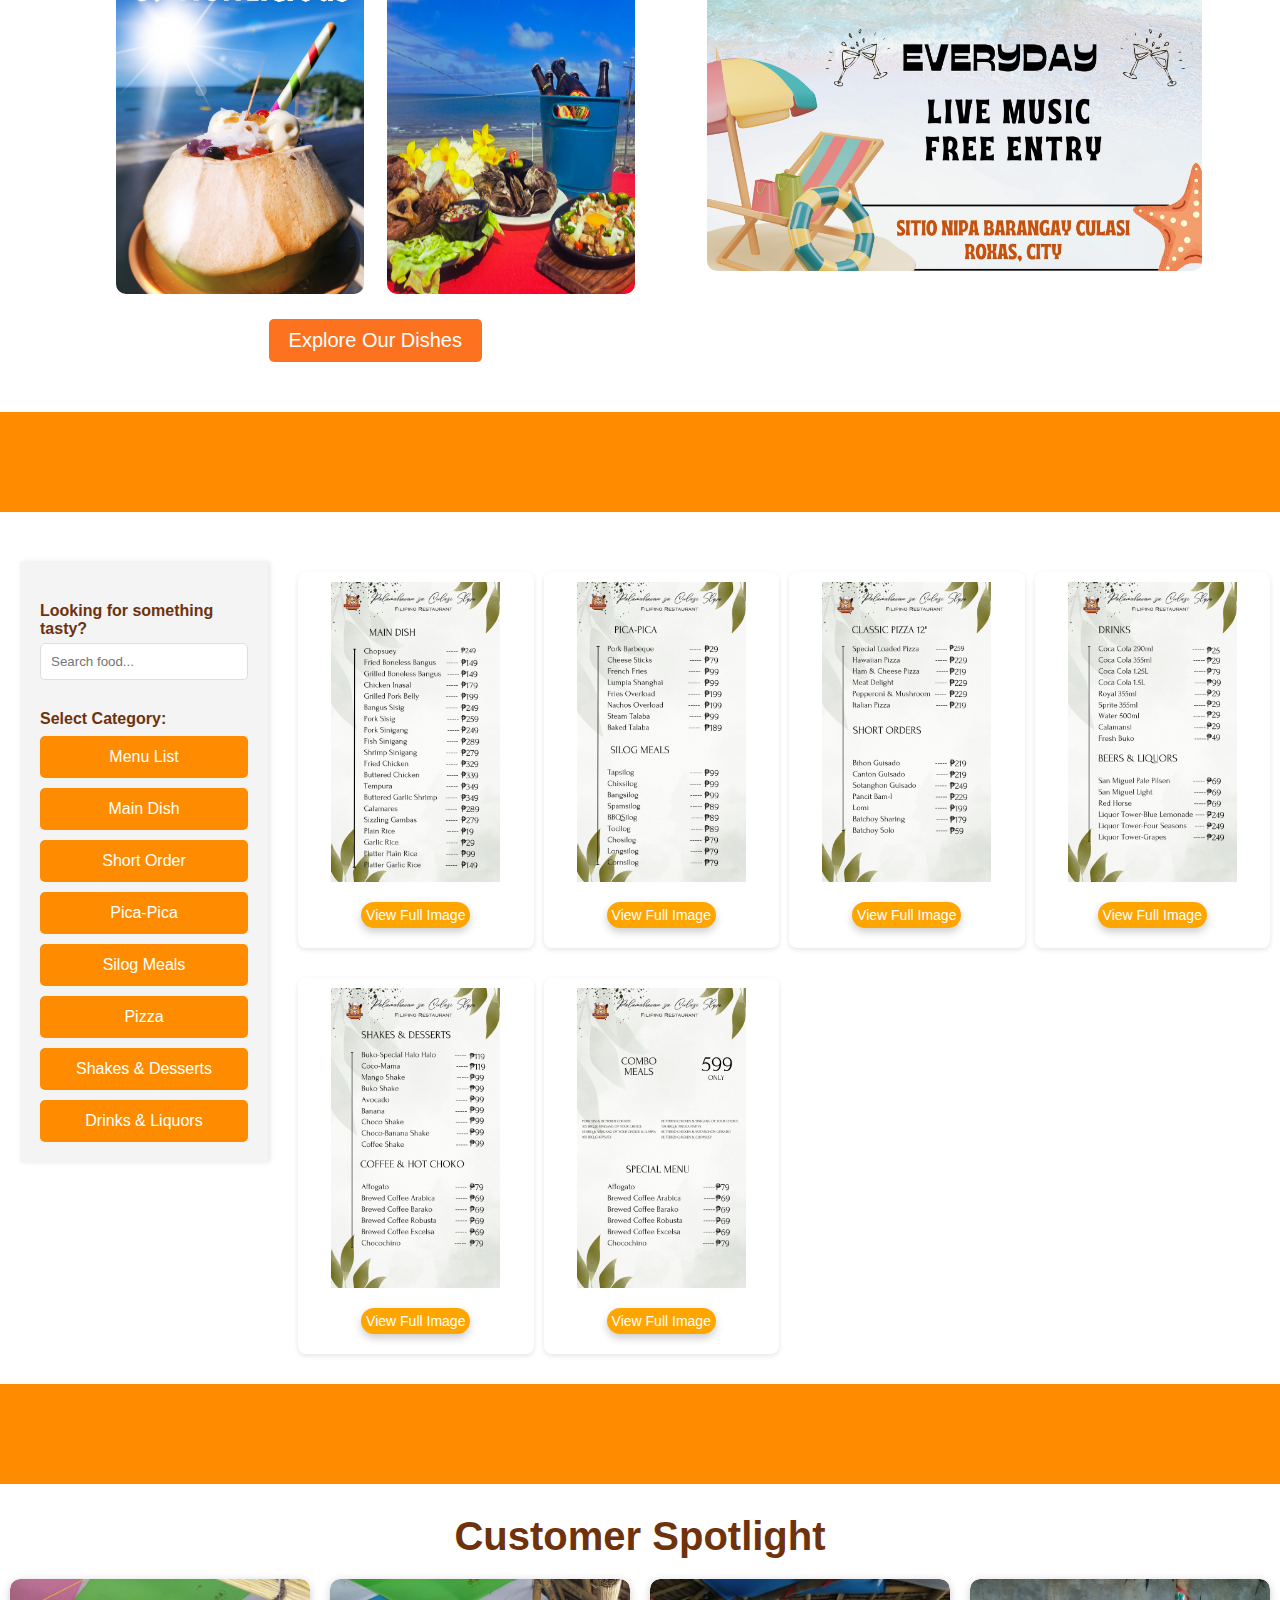
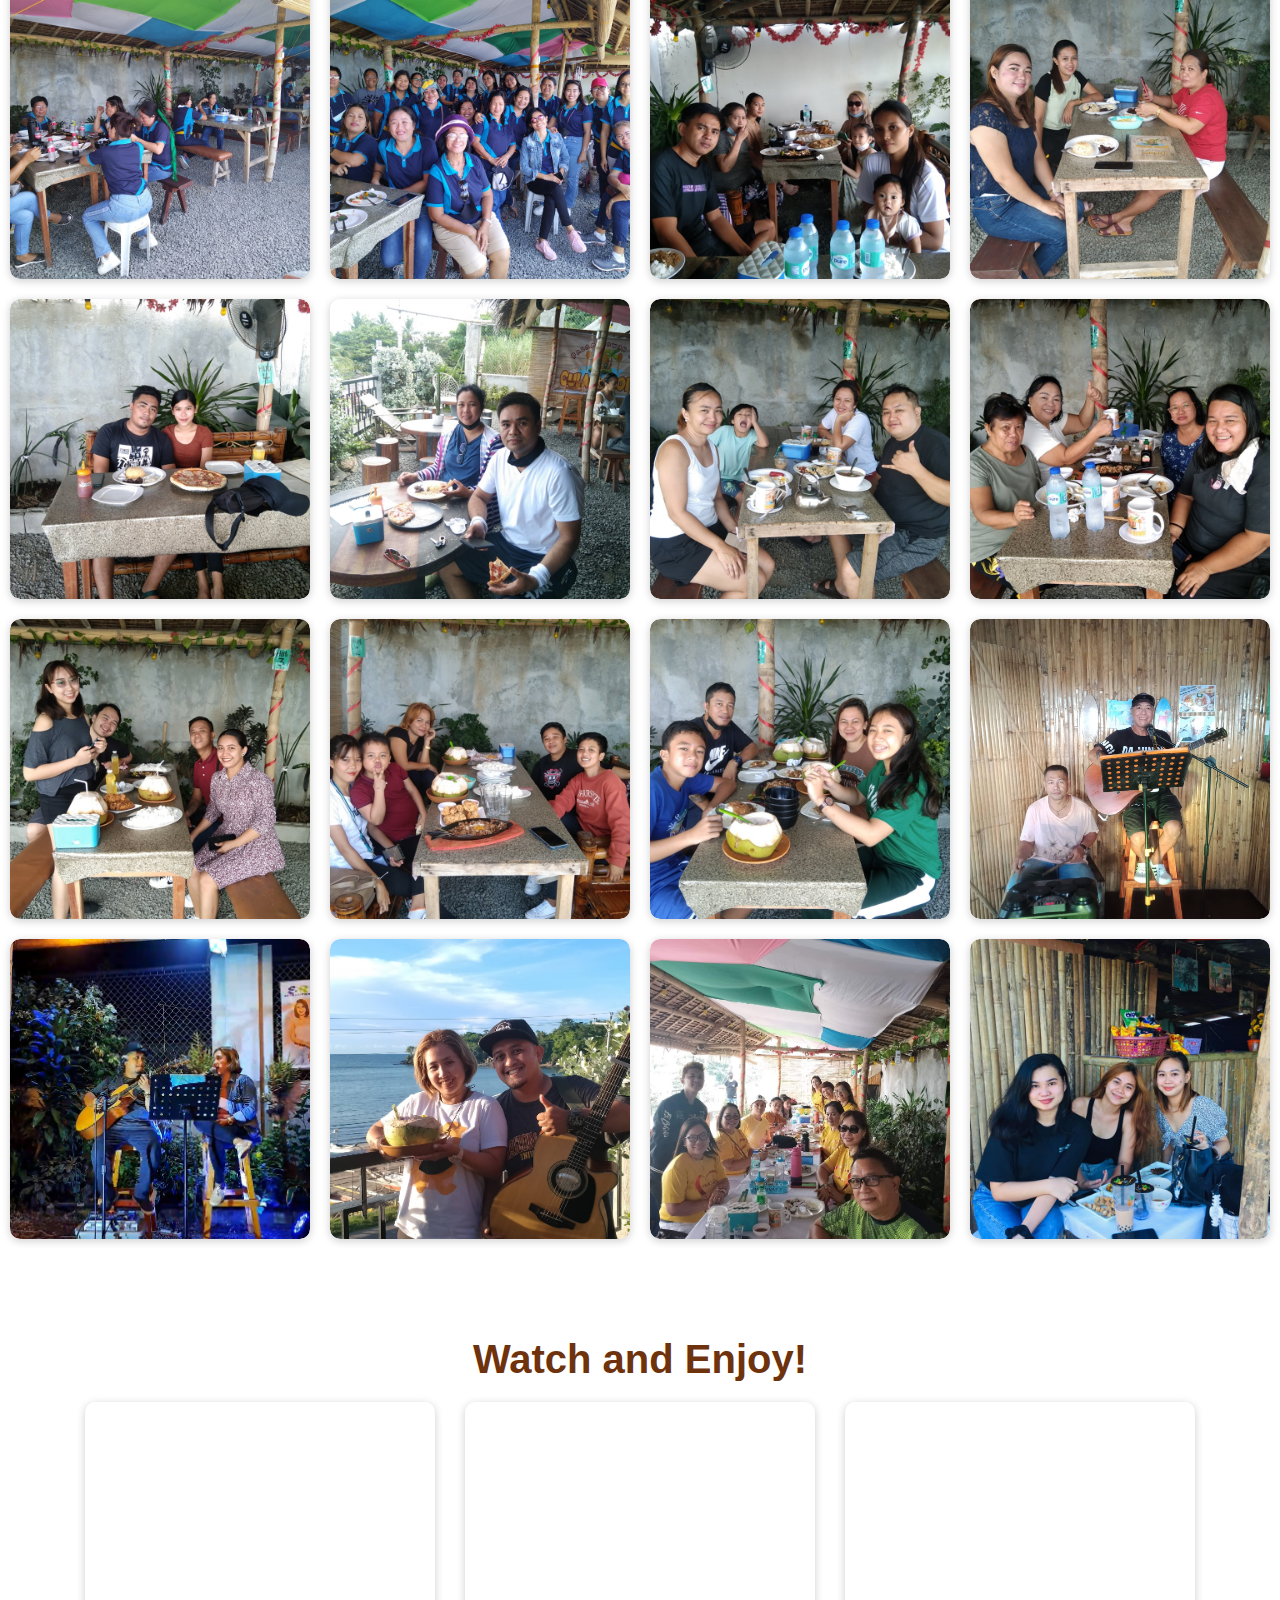
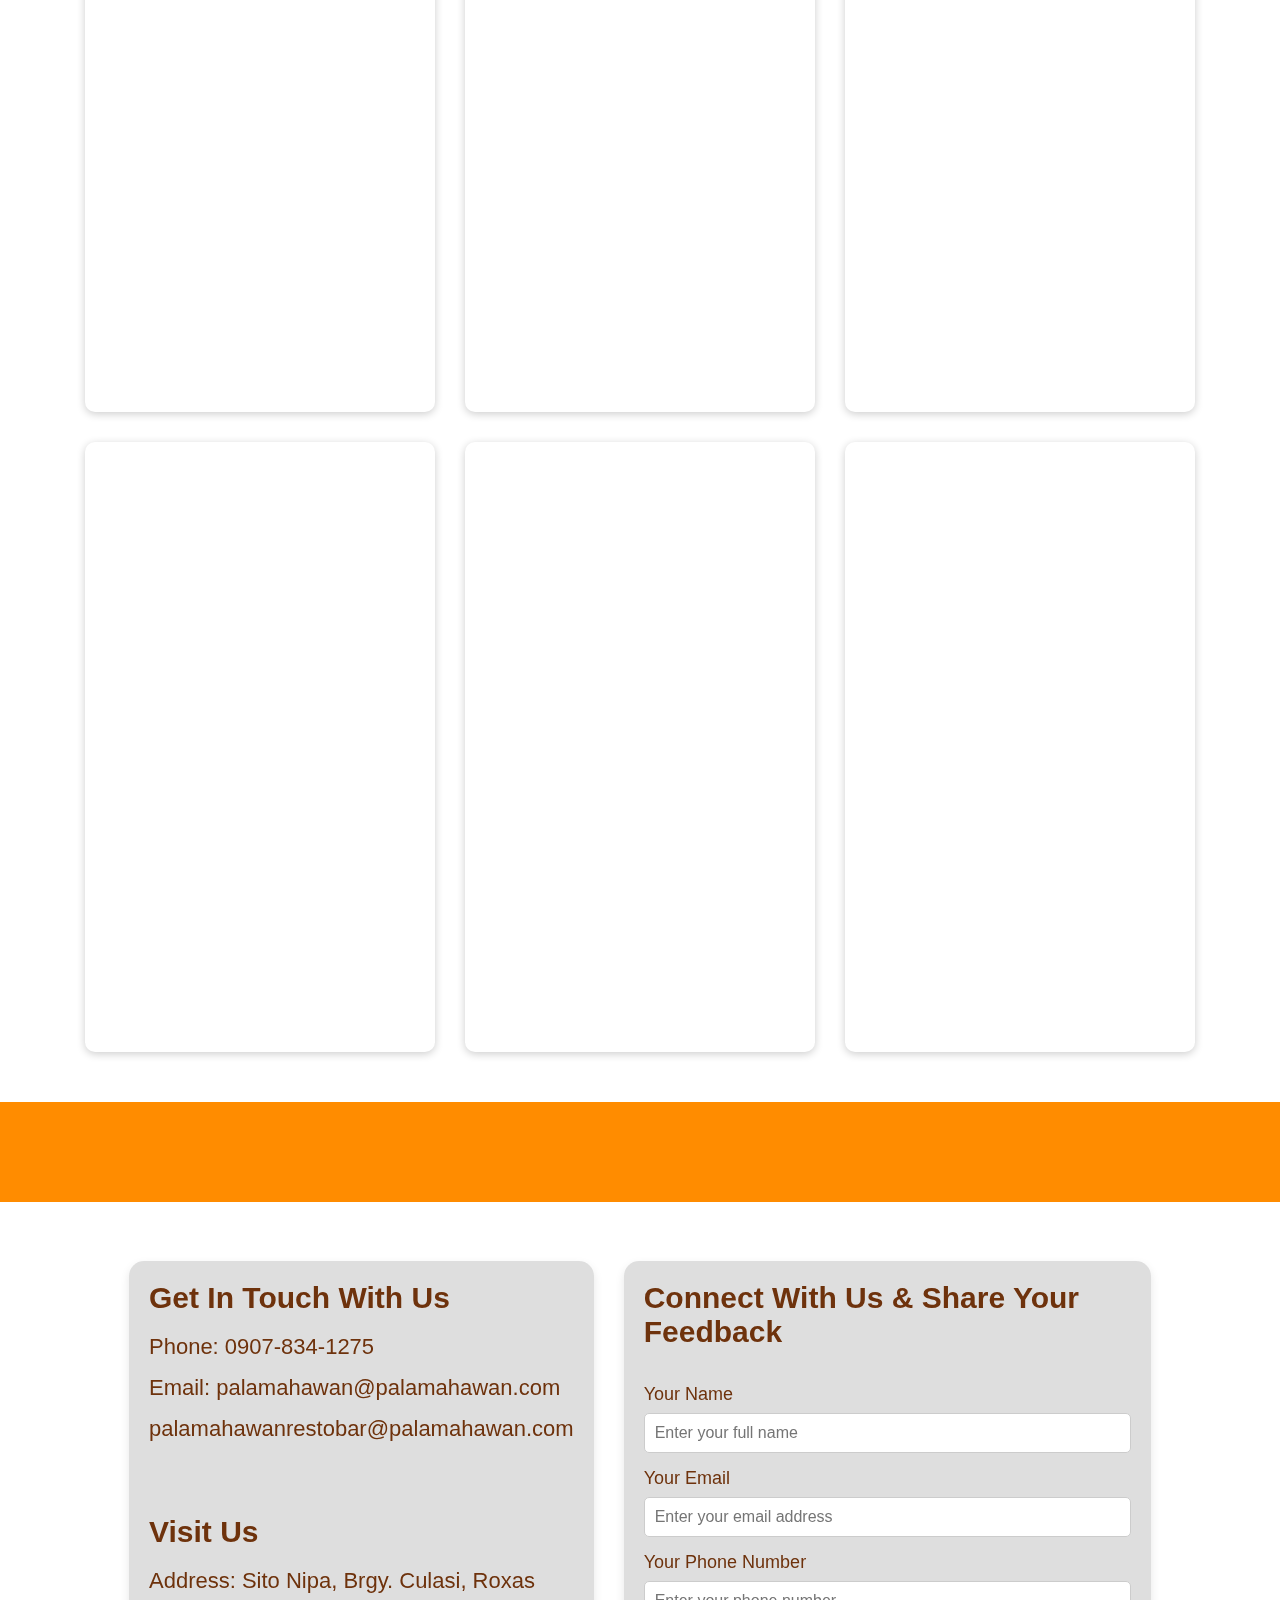
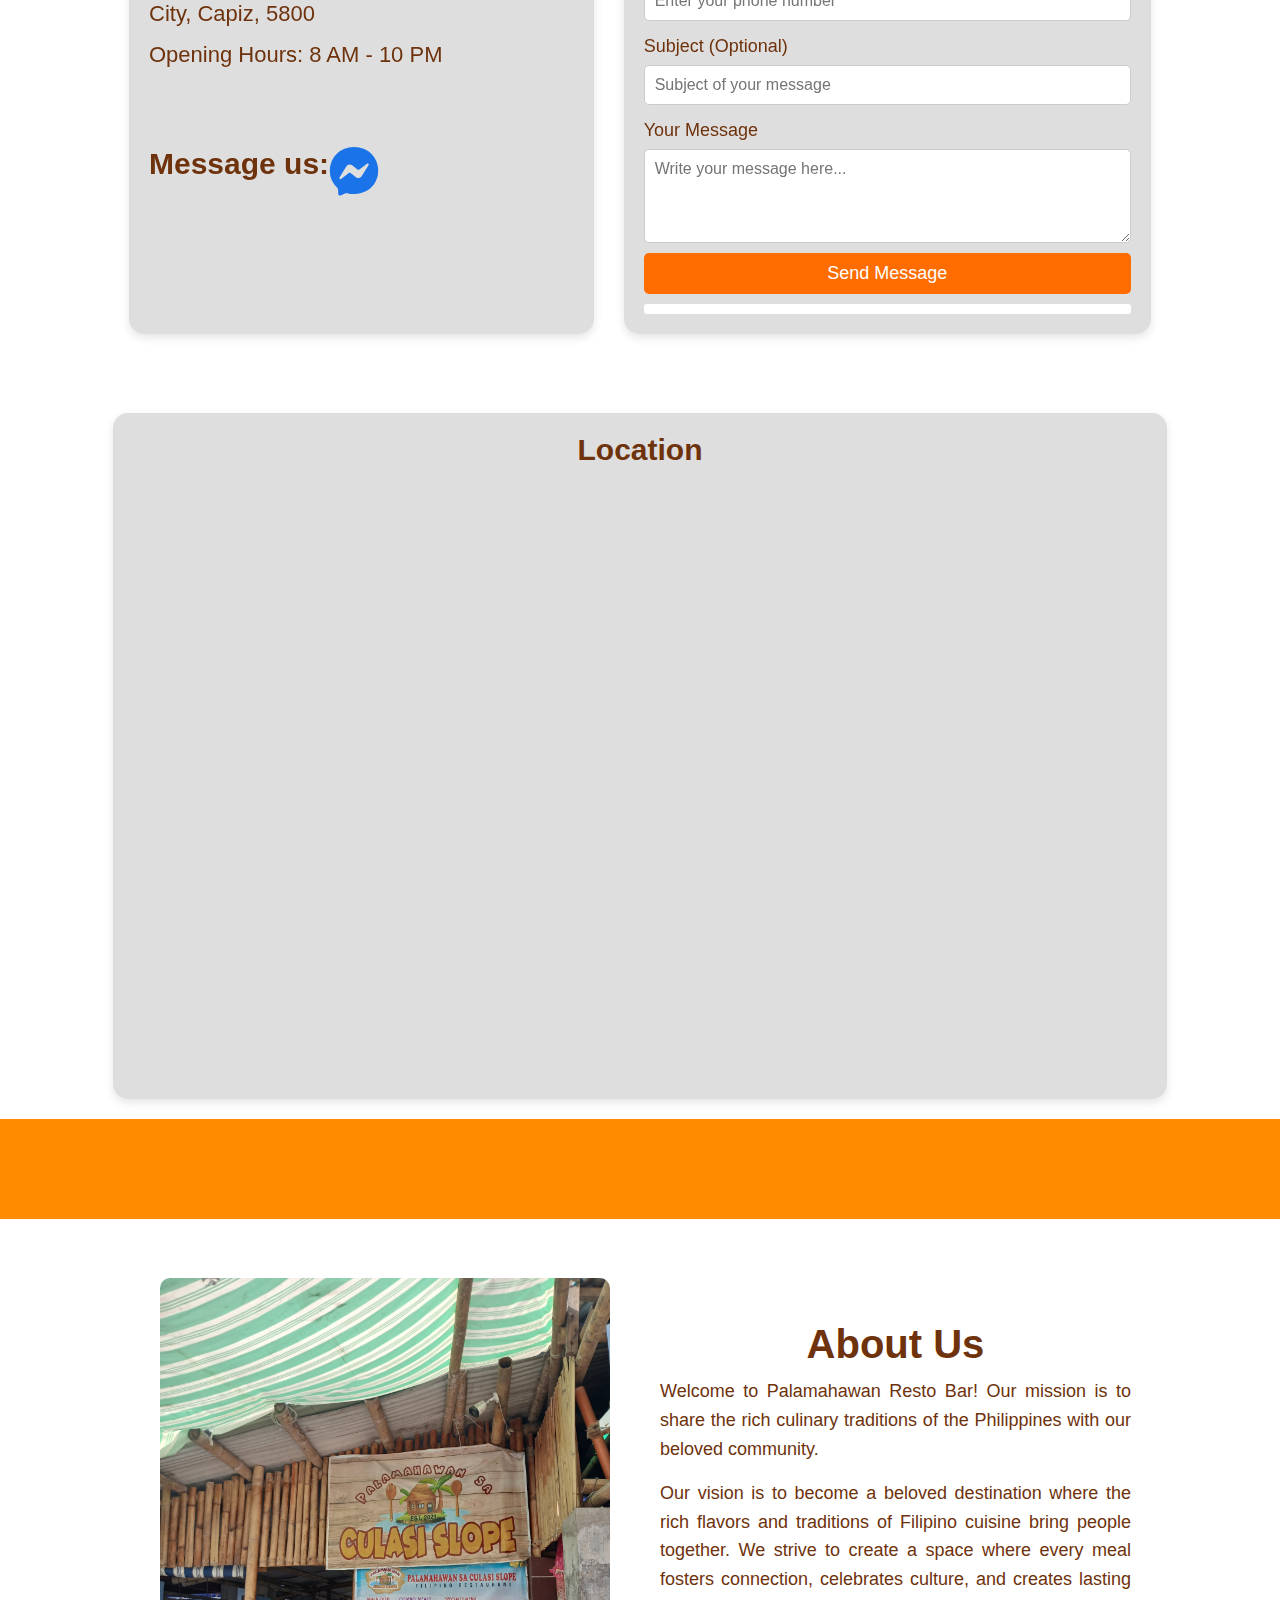
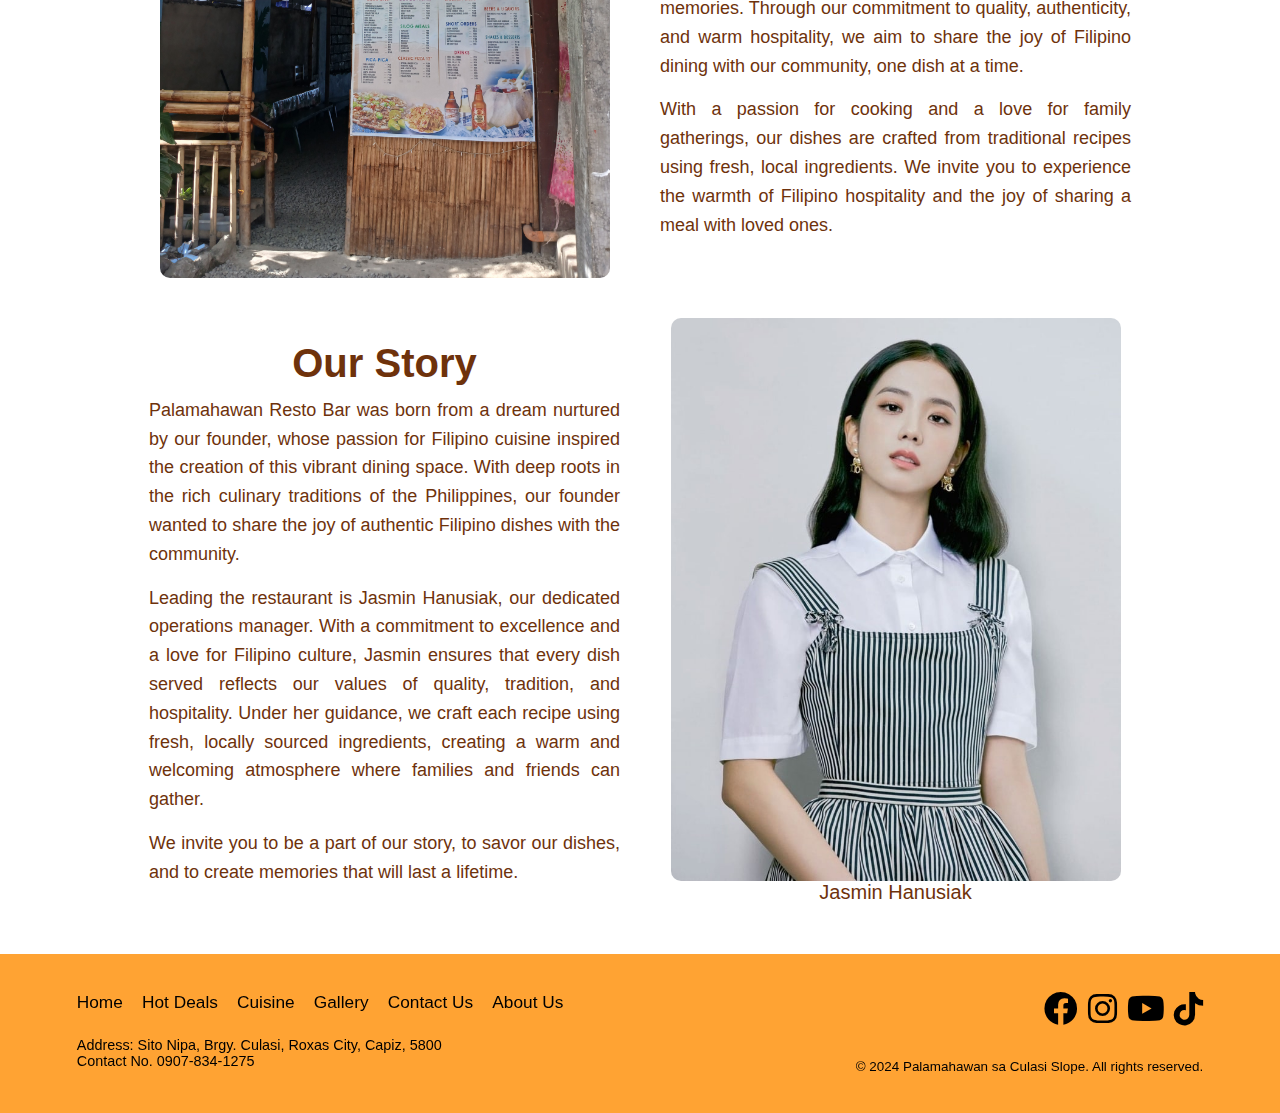
==== commit 8f624bd4: "Add files via upload" ====
--- a/index.html
+++ b/index.html
@@ -300,9 +300,8 @@
             </div>
        
             <div class="contact-form">
-                <form action="/submit-contact-form" method="post">
-                 <h2>Connect With Us & Share Your Feedback</h2> 
-                <form>                    
+                <form action="/submit-contact-form" method="post" name="emailContact">
+                 <h2>Connect With Us & Share Your Feedback</h2>                                     
                     <label for="name">Your Name</label>
                     <input type="text" id="name" name="name" required placeholder="Enter your full name">
 
@@ -318,7 +317,11 @@
                     <label for="message">Your Message</label>
                     <textarea id="message" name="message" rows="4" required placeholder="Write your message here..."></textarea>
 
-                    <button type="submit">Send Message</button>
+                    <button type="submit" name="send" value="Submit">Send Message</button>
+                    <div class="success">
+                        <strong></strong>
+                    </div>
+
                 </form>
             </div>           
         </div>   
--- a/style.css
+++ b/style.css
@@ -60,7 +60,7 @@
 .navbar a.active{
     color: rgb(253, 114, 31);
     border-bottom: 3px solid rgb(253, 114, 31);
-    
+    transition: .5s;
 }
  
 /* Hamburger Icon */
@@ -387,13 +387,15 @@
         text-align: center;
         align-items: center;
         padding-top: 40px;
+        gap: 20px;
     }
 
     .home-content h1 {
-        font-size: 50px; /* Adjust the font size for smaller screens */
-    }
-
-    /* Image styles for responsive */
+        font-size: 45px; /* Adjust the font size for smaller screens */
+    }
+    .home-content h2{
+        font-size: 30px;
+    }   
     .right-image {
         display: none; /* Hide the image on smaller screens */
     }
@@ -588,11 +590,14 @@
     display: flex;
     flex-direction: column;
     position: fixed; 
-    right: 0.5%; 
+    right: 0; 
     top: 50%; 
     transform: translateY(-50%); 
     background: rgba(255, 255, 255, 0.8);
-    border-radius: 10px;
+    border-top-left-radius: 10px;
+    border-bottom-left-radius: 10px;
+    border-top-right-radius: 0;
+    border-bottom-right-radius: 0;
     padding: 10px;
     box-shadow: 0 2px 5px rgba(0, 0, 0, 0.2);
     overflow-x: auto;
@@ -610,8 +615,8 @@
 
 /* Circle and icon centering */
 .social-icon {
-    width: 50px;            /* Size of the circle */
-    height: 50px;           /* Same height as width to maintain a circle */
+    width: 45px;            /* Size of the circle */
+    height: 45px;           /* Same height as width to maintain a circle */
     font-size: 30px;        /* Icon size */
     color: black;
     background-color: white;
@@ -675,7 +680,7 @@
     .social-icons {
         flex-direction: column;  
         justify-content: center;  
-        right: 1%;               
+        right: 0;               
         padding: 5px;           
         padding-left: 5px;
     }
@@ -704,7 +709,7 @@
 
 @media (max-width: 480px) {
     .social-icons {
-        right: 0.5%;             
+        right: 0;             
         padding: 3px;            
     
     }
@@ -1002,6 +1007,15 @@
     font-size: 18px;
 }
 
+.success {
+    background: white;
+    padding: 5px 10px;
+    text-align: center;
+    border-radius: 3px;
+    font-synthesis: 14px;
+    margin-top: 10px;
+}
+
 .contact-form input,
 .contact-form textarea {
     padding: 10px;
@@ -1012,7 +1026,7 @@
 }
 
 .contact-form button {
-    margin-top: 20px;
+    margin-top: 10px;
     padding: 10px;
     background-color: #FF6D00;
     color: white;
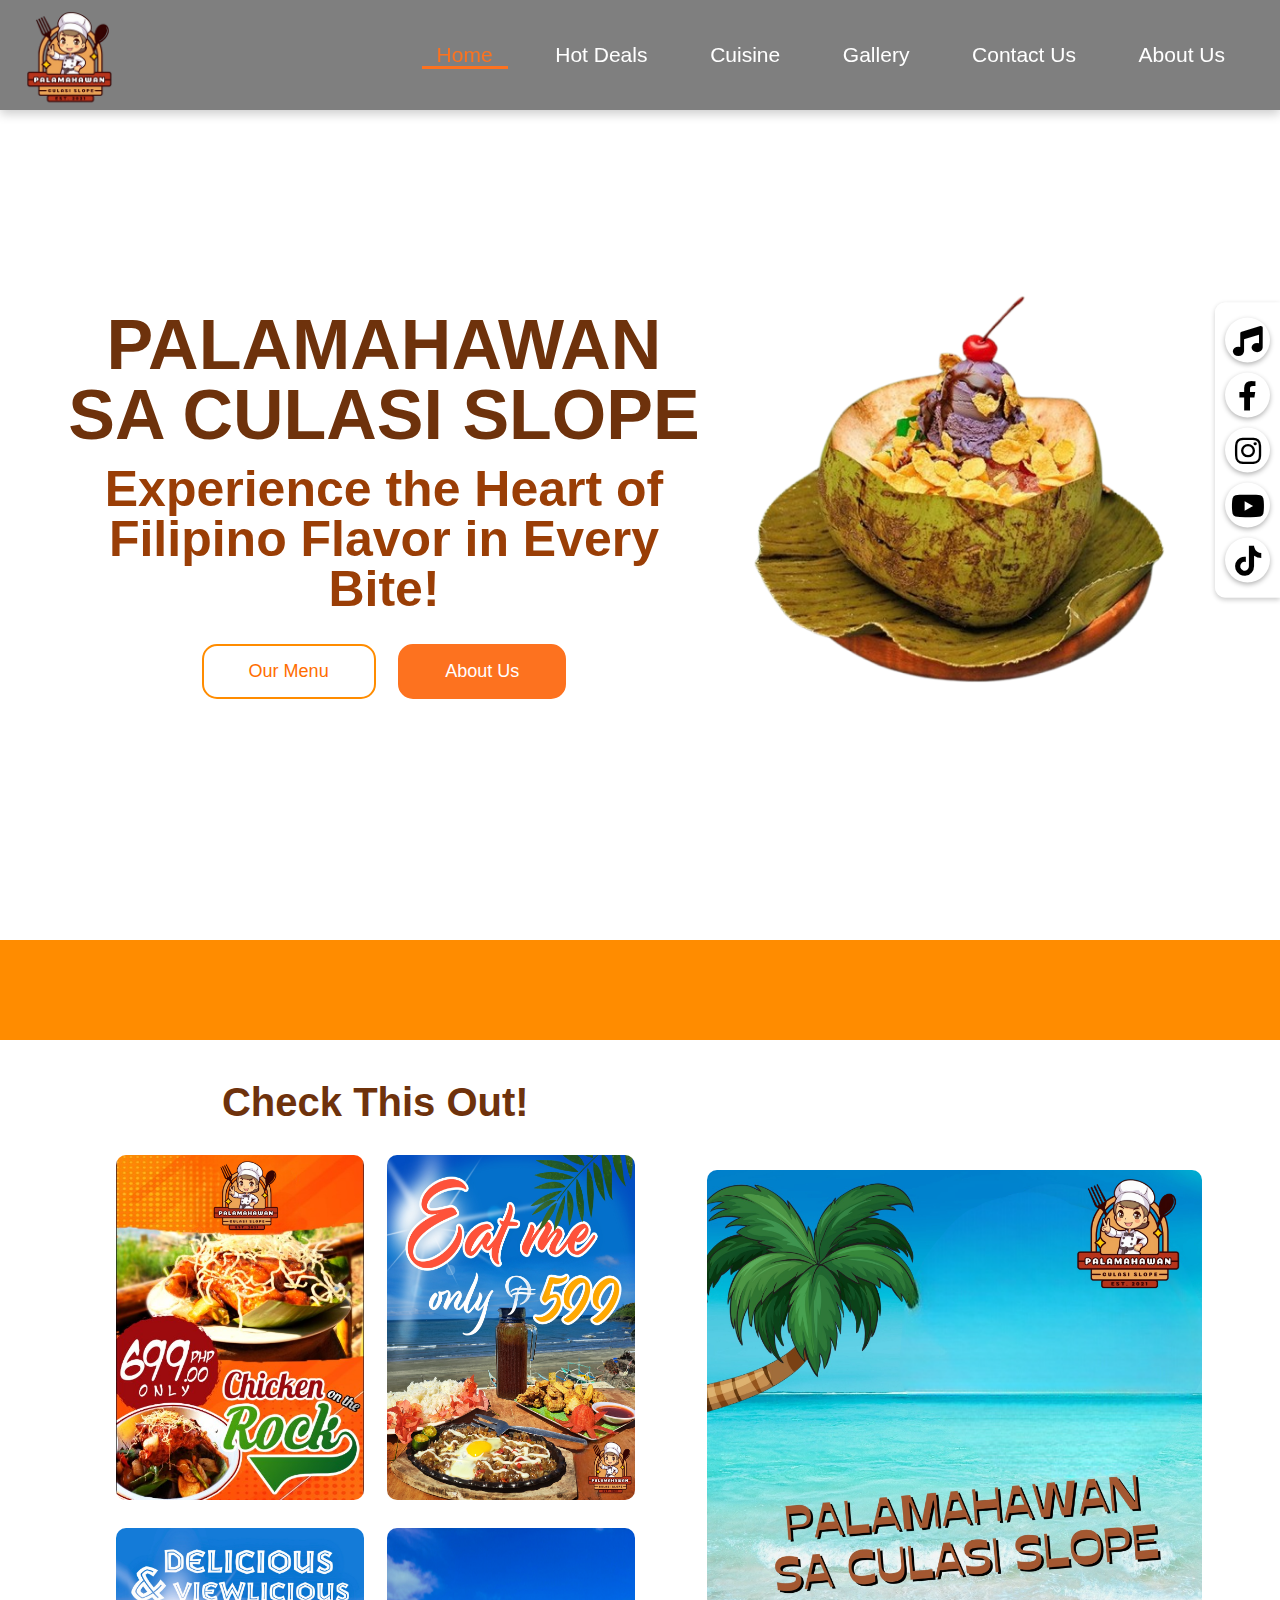
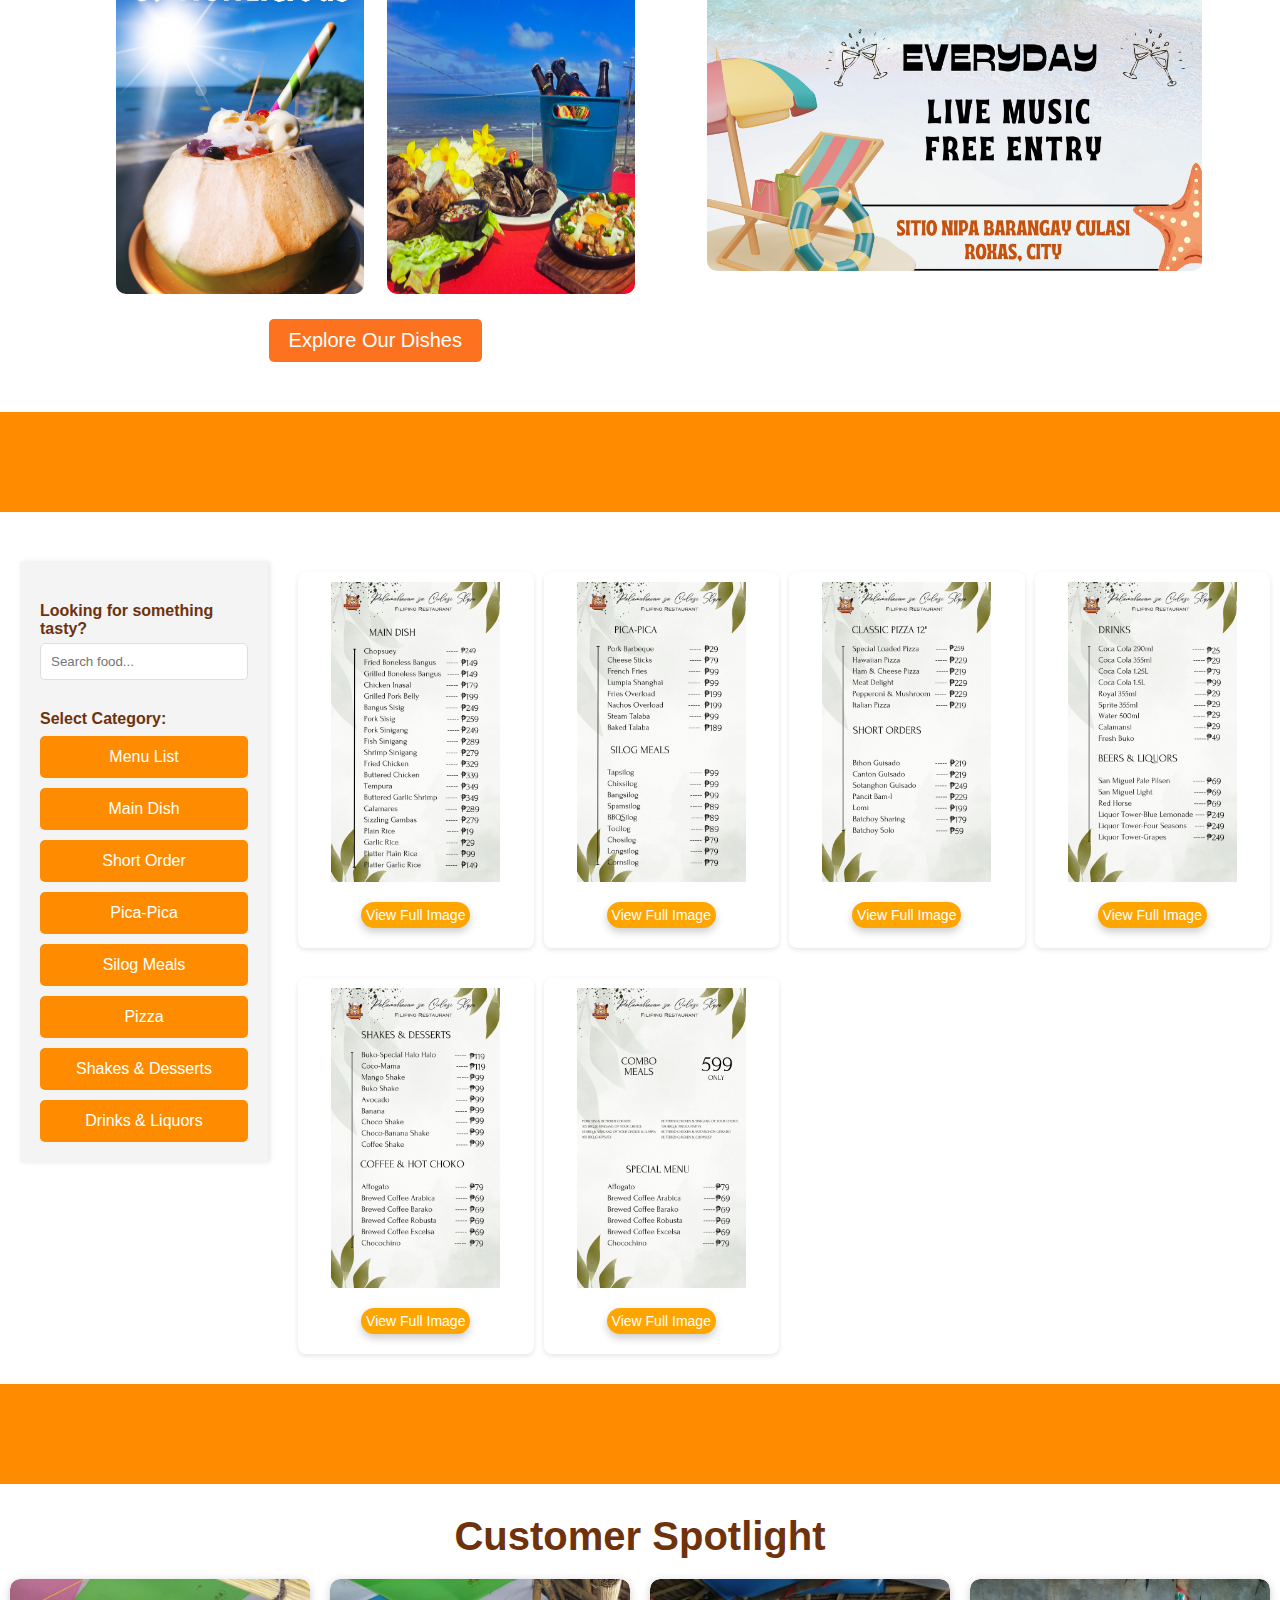
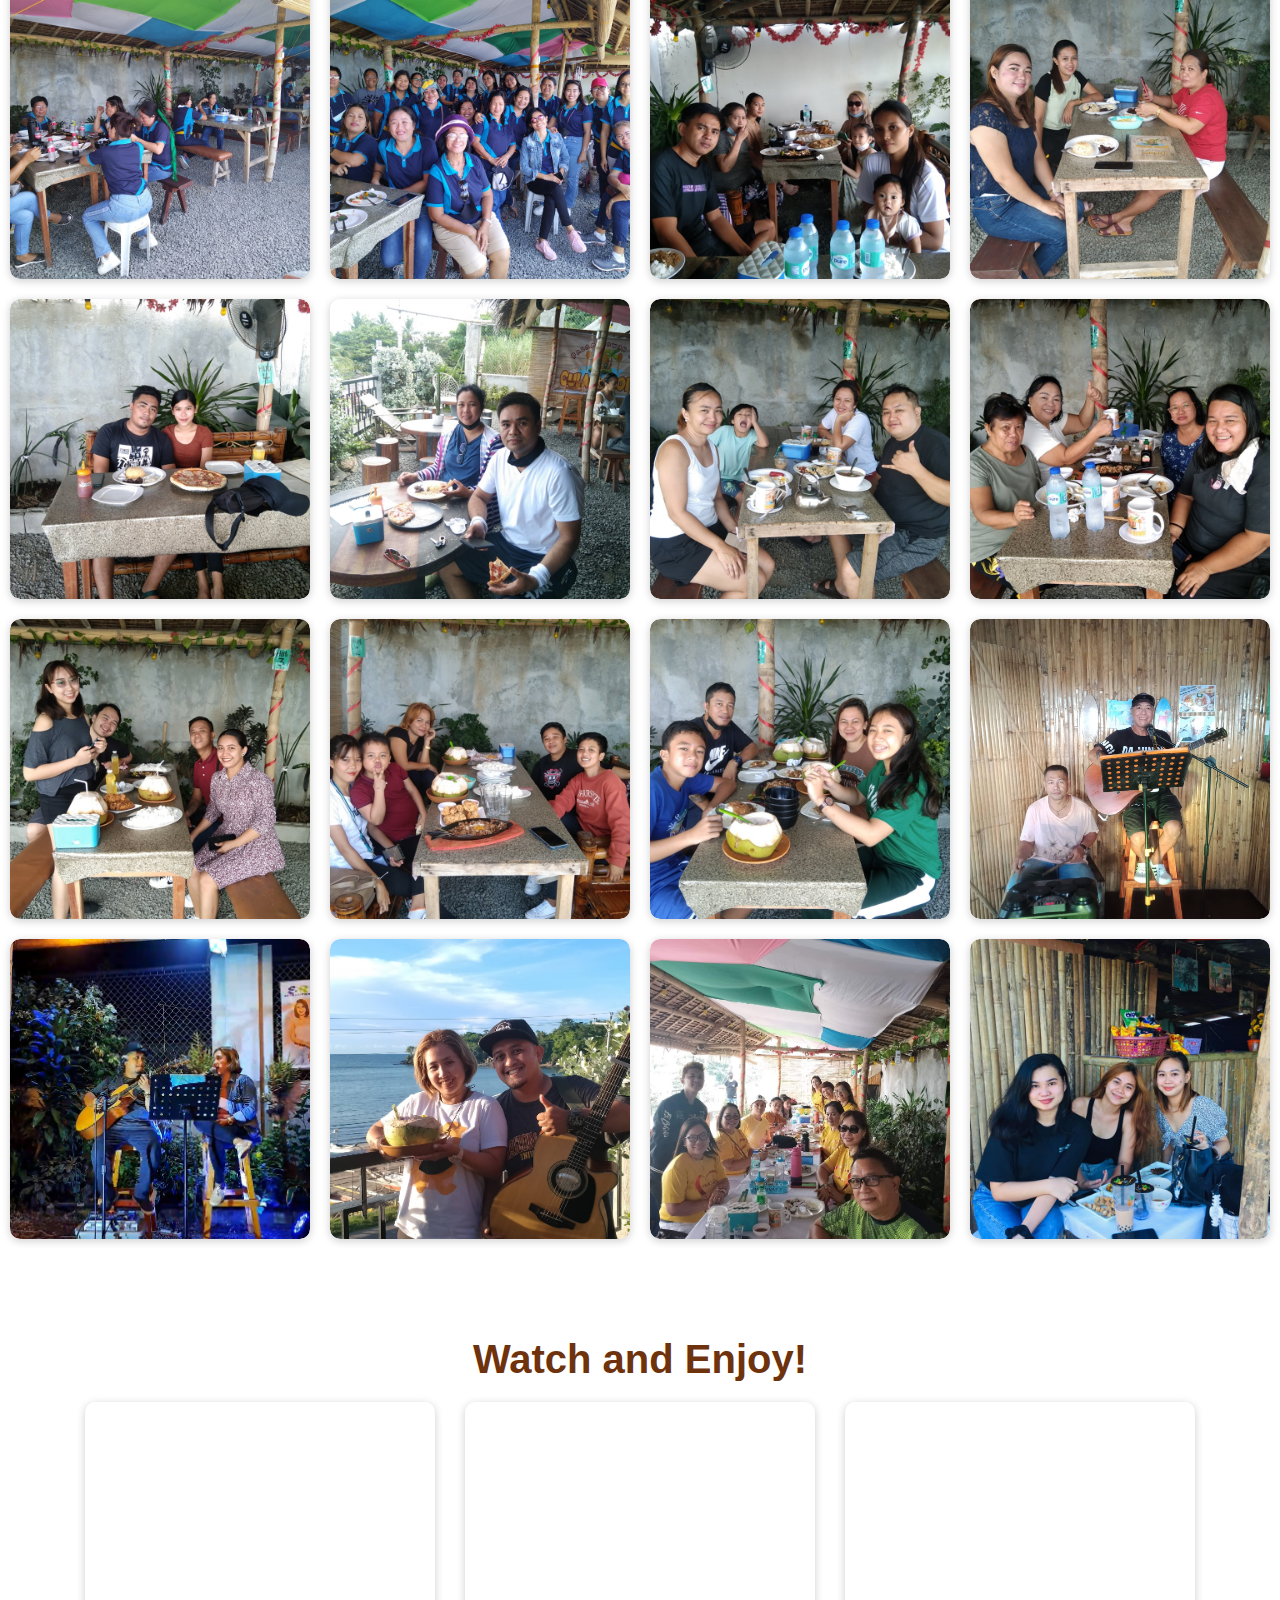
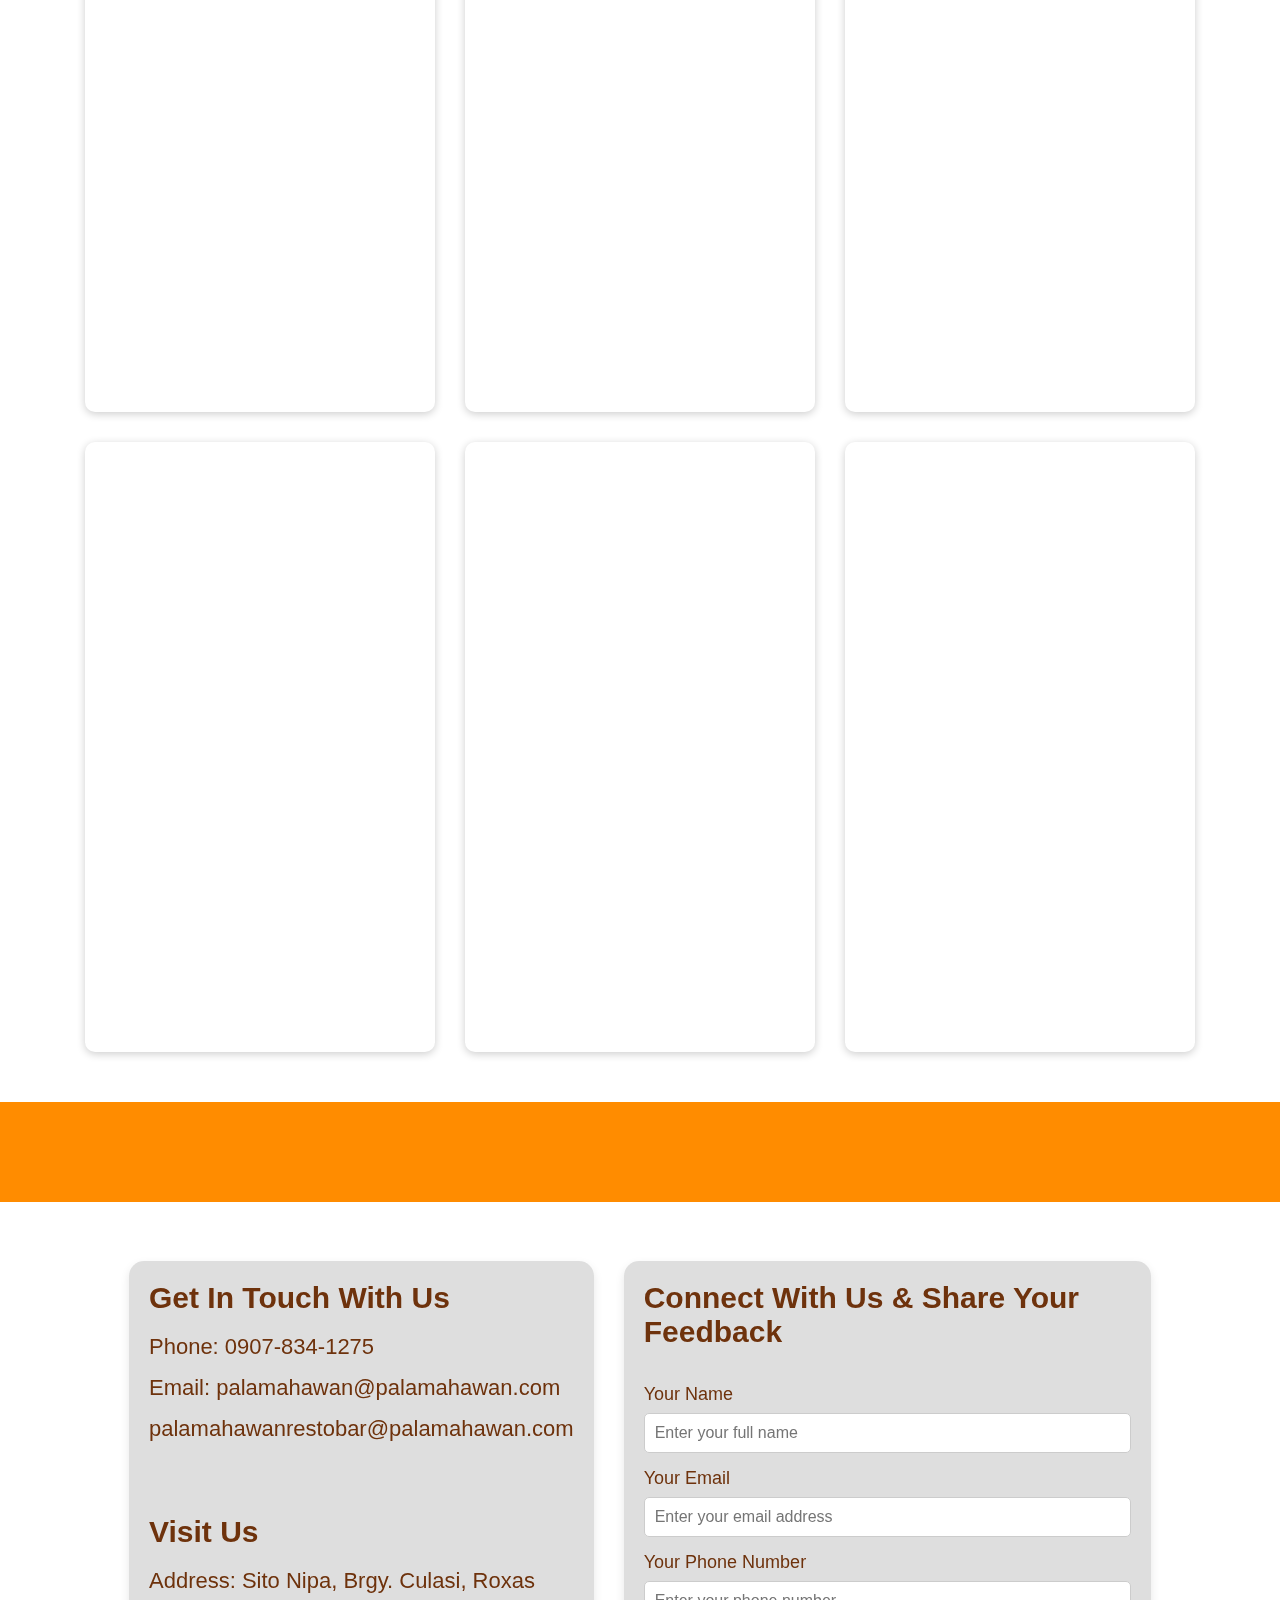
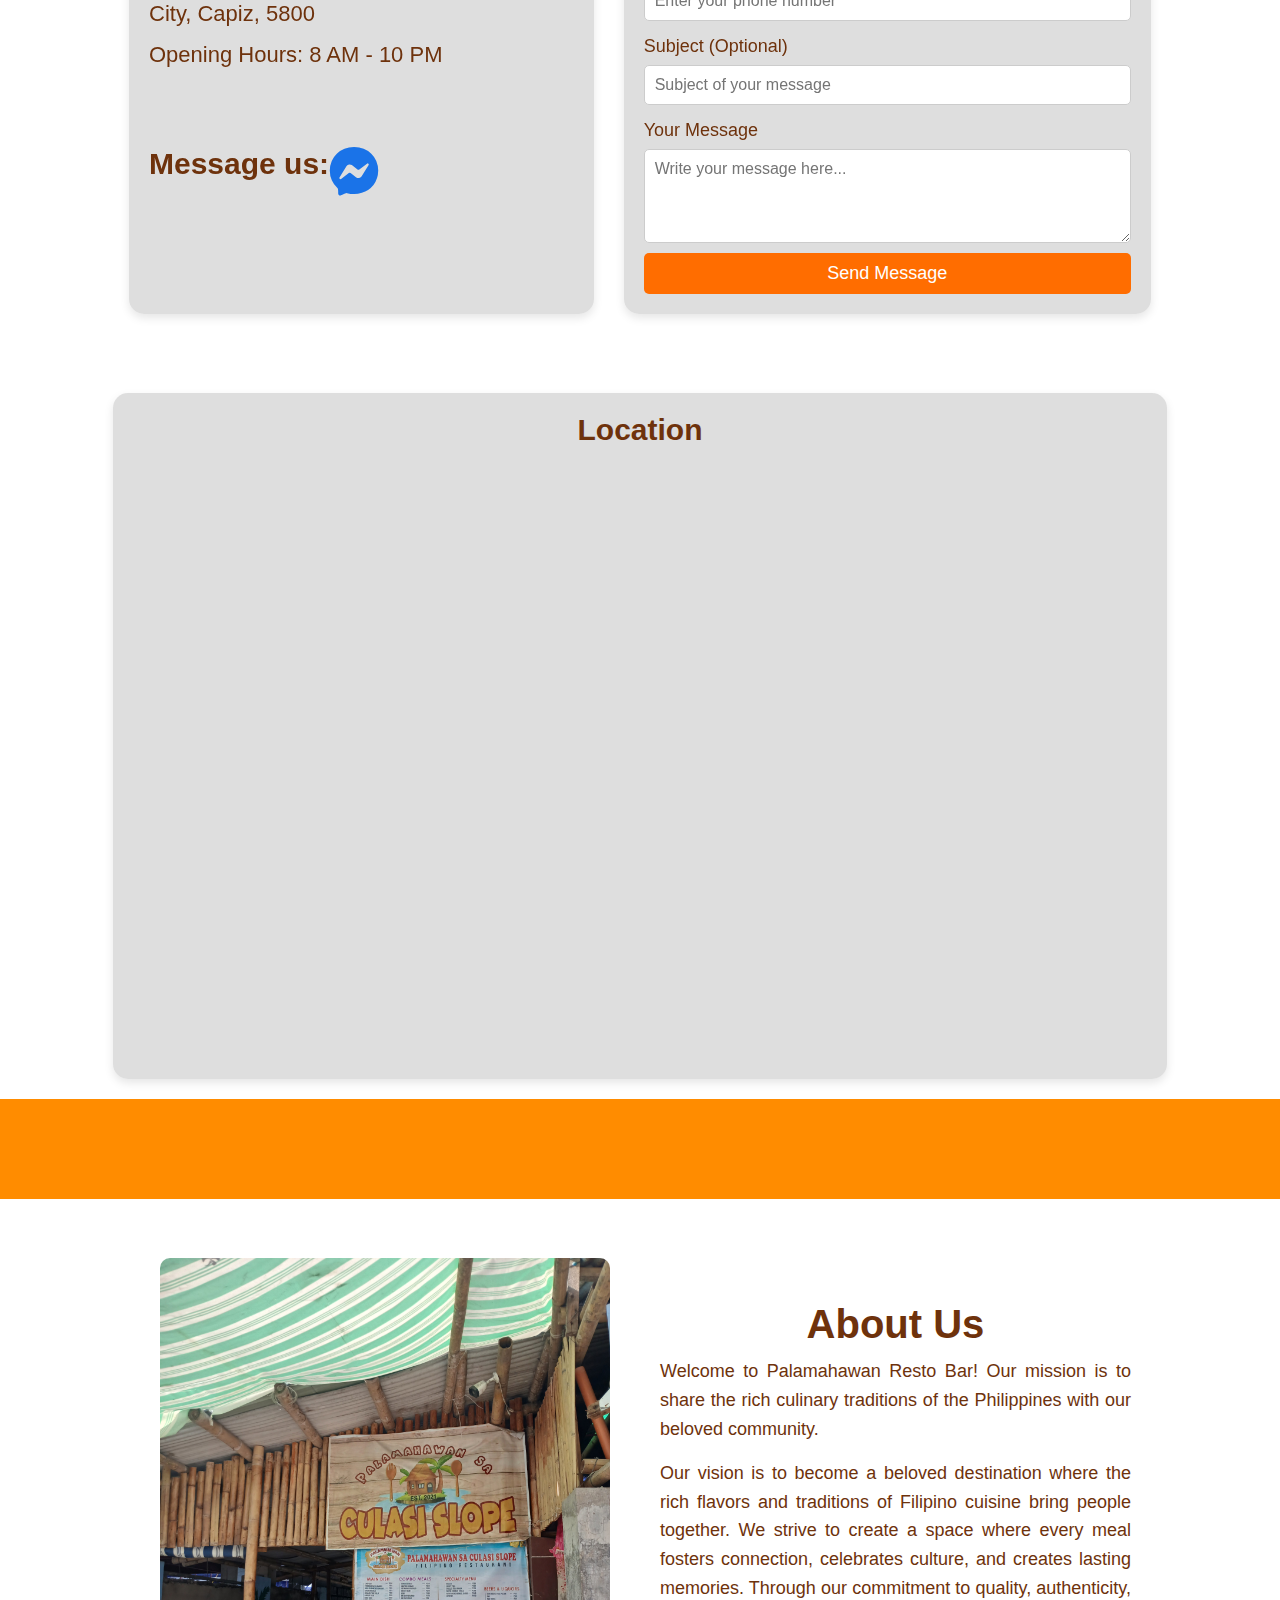
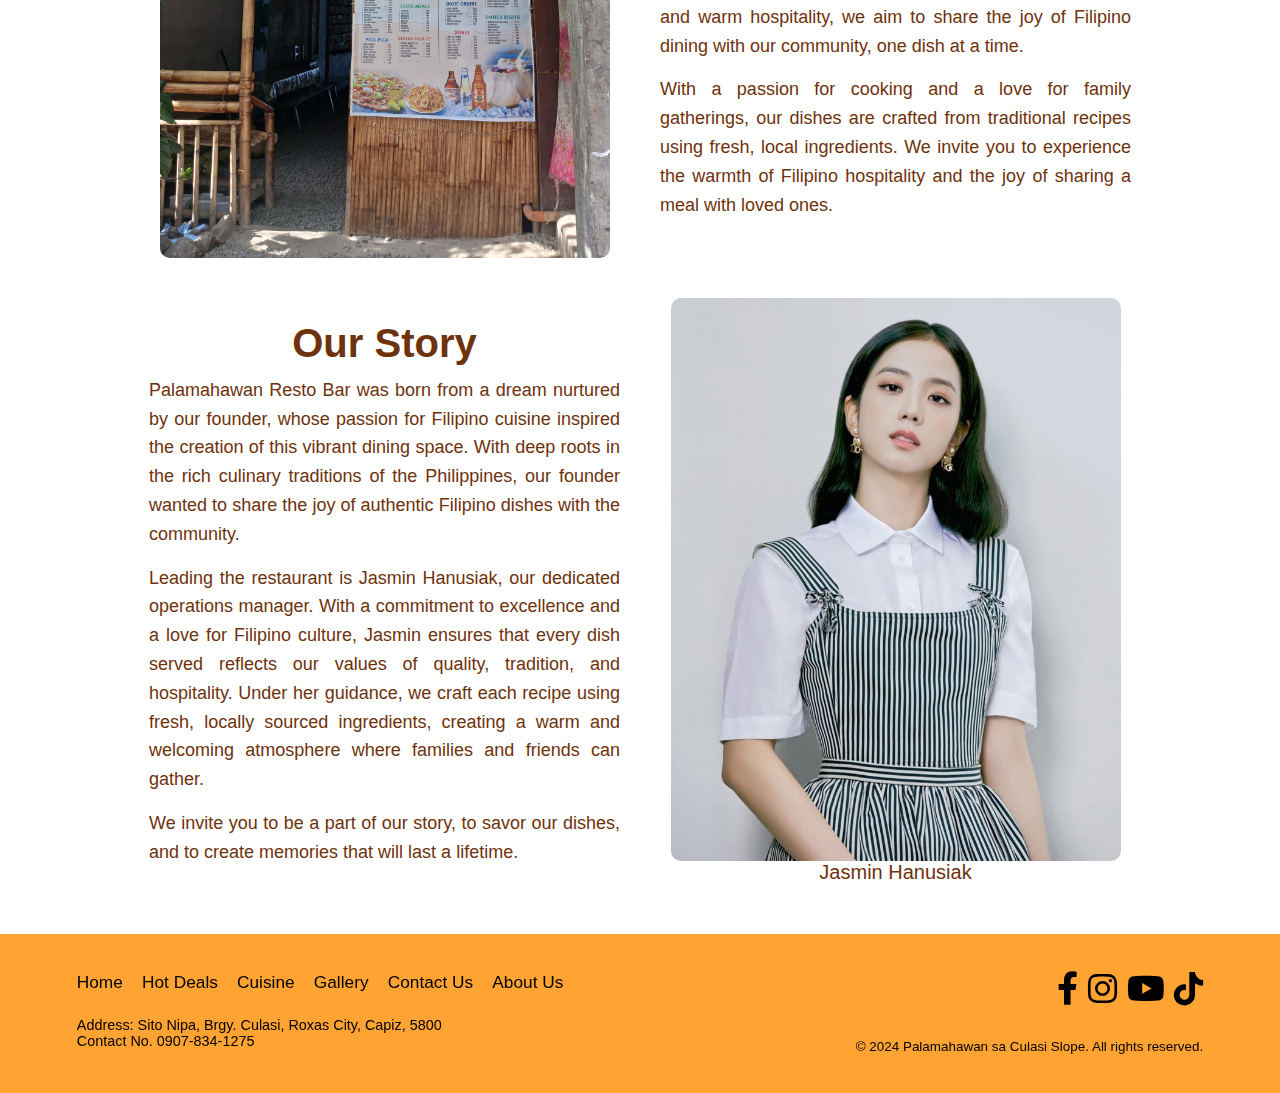
==== commit e4cfd436: "Add files via upload" ====
--- a/index.html
+++ b/index.html
@@ -300,7 +300,7 @@
             </div>
        
             <div class="contact-form">
-                <form action="/submit-contact-form" method="post" name="emailContact">
+                <form action="send.php" method="post" name="emailContact">
                  <h2>Connect With Us & Share Your Feedback</h2>                                     
                     <label for="name">Your Name</label>
                     <input type="text" id="name" name="name" required placeholder="Enter your full name">
@@ -318,9 +318,7 @@
                     <textarea id="message" name="message" rows="4" required placeholder="Write your message here..."></textarea>
 
                     <button type="submit" name="send" value="Submit">Send Message</button>
-                    <div class="success">
-                        <strong></strong>
-                    </div>
+                    
 
                 </form>
             </div>           
@@ -394,7 +392,7 @@
                 <div class="custom-social-icons">
                     <div class="custom-social-icon-container">
                         <a href="https://www.facebook.com/PalamahawanRestoBar" target="_blank">
-                        <i class="fab fa-facebook custom-social-icon"></i>
+                        <i class="fa-brands fa-facebook-f custom-social-icon"></i>
                         <div class="custom-tooltip">Facebook</div></a>
                     </div>
                     <div class="custom-social-icon-container">
--- a/style.css
+++ b/style.css
@@ -19,6 +19,22 @@
     font-family: "Poppins", sans-serif;  
 }
 
+.home {
+    position: relative; /* Make sure the pseudo-element is positioned correctly */
+    background-image: url('picture/nice.png'); /* Specific background for the home section */
+    background-size: cover; /* Ensure the image covers the section */
+    background-position: center; /* Center the background image */
+    background-repeat: no-repeat; /* Prevent repetition of the image */
+    color: white; /* Makes text stand out */
+    padding: 50px 0; /* Optional: Add some padding to space out content */
+}
+@media (max-width: 768px) {
+    .home {
+        background-image: url('picture/nicee.jpg'); 
+    }
+}
+
+
 .header{
     position: fixed;
     top: 0;
@@ -53,7 +69,7 @@
     font-weight: 500;
     transition: 0.3s ease;
     border-bottom: 3px solid transparent;   
-    padding: 0px 18px 0px;
+    padding: 0px 15px 0px;
 }
 
 .navbar a:hover,
@@ -1716,115 +1732,6 @@
 }
 
 
-/* Feedback Section */
-.feedback-section {
-    display: flex;  /* Enable flexbox layout */
-    justify-content: center;  /* Horizontally center the content */
-    align-items: center;  /* Vertically center the content */
-    padding: 4rem 10%;
-    min-height: 100vh;  /* Ensure the section takes at least the full height of the viewport */
-}
-
-.feedback-section .container {
-    width: 100%;  /* Ensure container takes full width */
-    max-width: 800px;  /* Limit the width of the form */
-    margin-right: 30px;
-    padding: 20px;
-    background-color: rgba(200, 200, 200, 0.6);  /* medium gray with some transparency */
-    backdrop-filter: blur(8px);  /* soft blur effect */
-    border-radius: 15px;  /* rounded corners for a smooth modern look */
-    box-shadow: 0 4px 10px rgba(0, 0, 0, 0.1); 
-    
-}
-
-
-.feedback-section h2 {
-    font-size: 3rem;
-    color: rgb(110, 50, 12);
-    text-align: center;
-}
-
-.feedback-section p {
-    text-align: center;
-    font-size: 1.4rem;
-    color: rgb(110, 50, 12);
-    margin-bottom: 2rem;
-}
-
-.form-group {
-    margin-bottom: 2rem;
-}
-
-.form-group label {
-    font-size: 1.4rem;
-    color: rgb(110, 50, 12);
-    display: block;
-    margin-bottom: 0.5rem;
-}
-
-.form-group input,
-.form-group textarea {
-    width: 100%;
-    padding: 1rem;
-    border: 2px solid #ccc;
-    border-radius: 5px;
-    font-size: 1.5rem;
-    background-color: rgba(255, 255, 255, 0.8);
-    color: #333;
-    outline: none;
-    transition: border-color 0.3s ease;
-}
-
-.form-group input:focus,
-.form-group textarea:focus {
-    border-color: darkorange;
-}
-
-.submit-btn {
-    padding: 1rem 3rem;
-    background-color:#FF6D00;
-    color: white;
-    font-size: 1.5rem;
-    border: none;
-    border-radius: 25px;
-    cursor: pointer;
-    transition: background-color 0.3s ease;
-    margin-top: 2rem;
-}
-
-.submit-btn:hover {
-    background-color: #C64E00 ;
-}
-
-/* Success Message */
-.success-message {
-    background-color: #d4edda;
-    color: #155724;
-    padding: 1rem;
-    border-radius: 5px;
-    margin-top: 2rem;
-    text-align: center;
-}
-@media (max-width: 768px) {
-    .feedback-section {
-        padding: 3rem 5%;
-    }
-
-    .feedback-section h2 {
-        font-size: 2.5rem;
-    }
-
-    .form-group input,
-    .form-group textarea {
-        font-size: 1.3rem;
-    }
-
-    .submit-btn {
-        font-size: 1.4rem;
-    }
-}
-
-
 
 
 footer {
@@ -1896,7 +1803,7 @@
 }
 
 .custom-social-icon:hover {
-    transform: scale(1.1);
+    transform: scale(1.05);
 }
 
 .custom-tooltip {
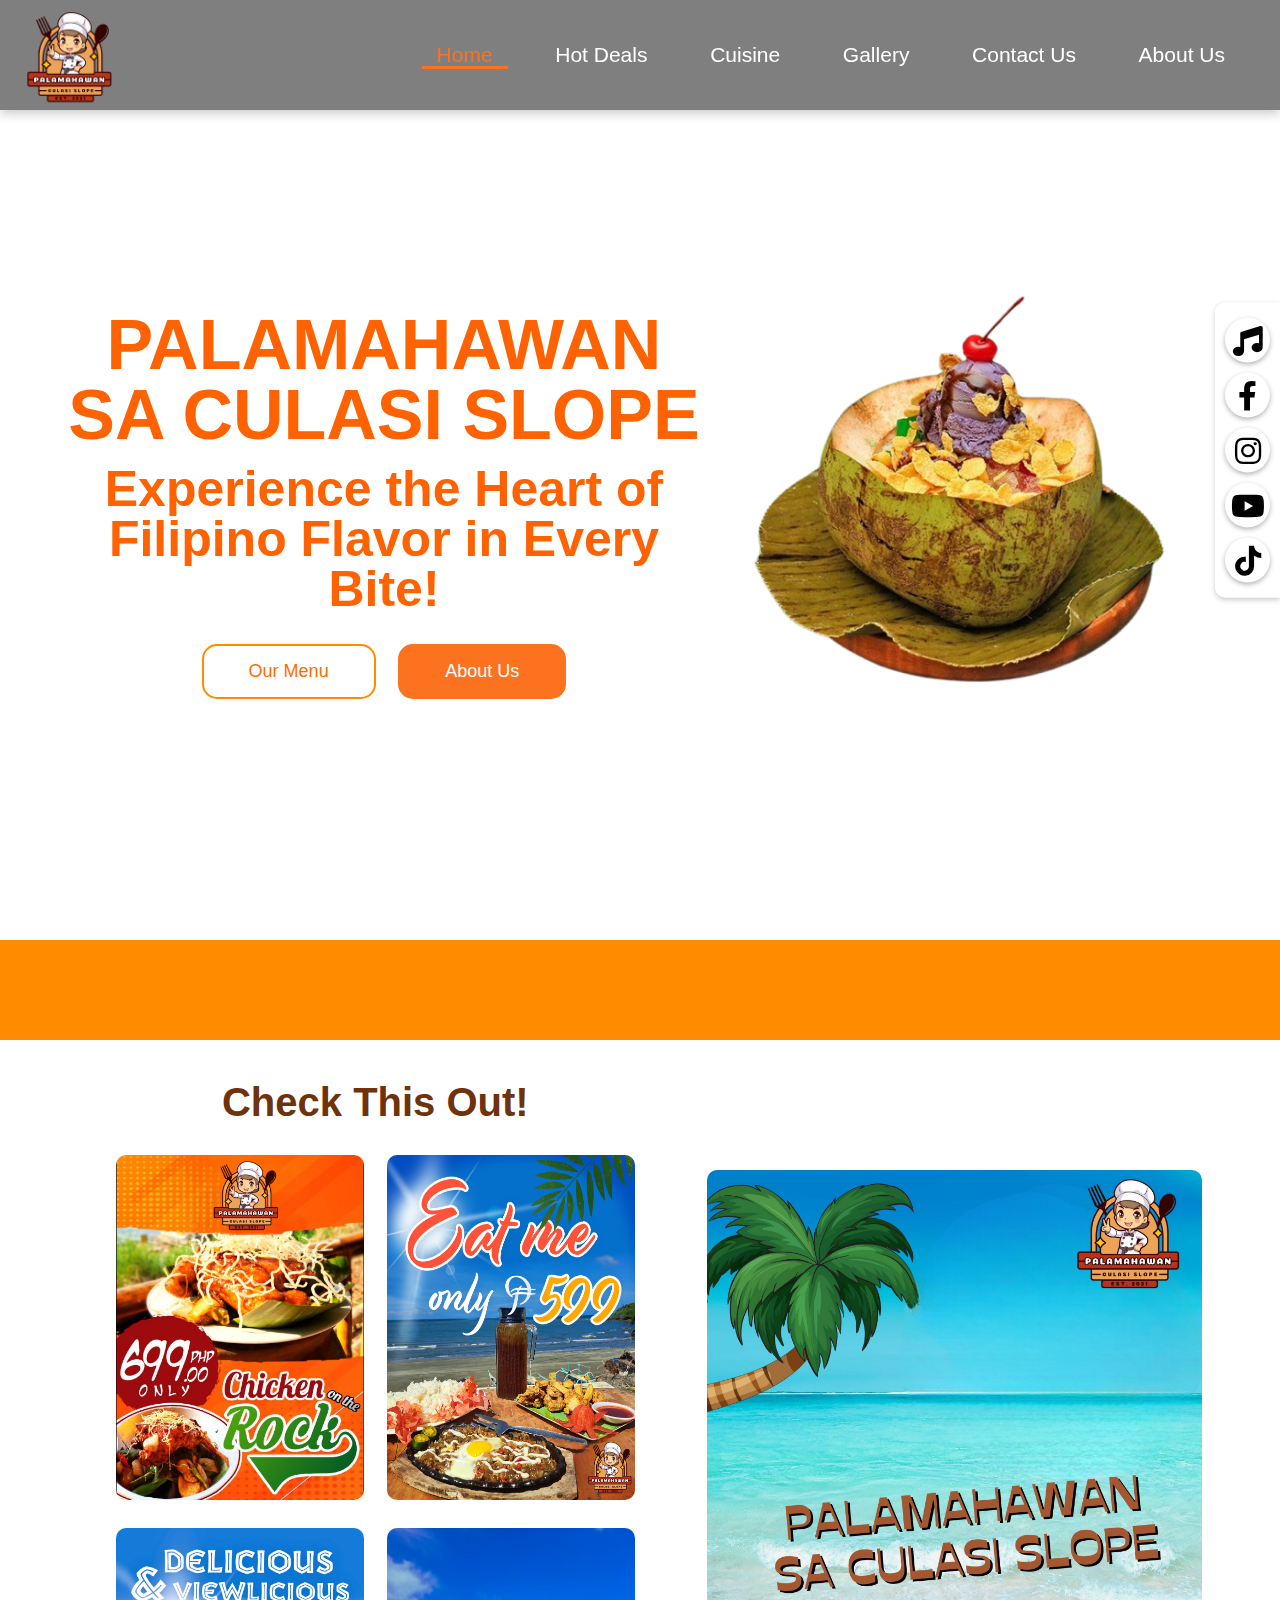
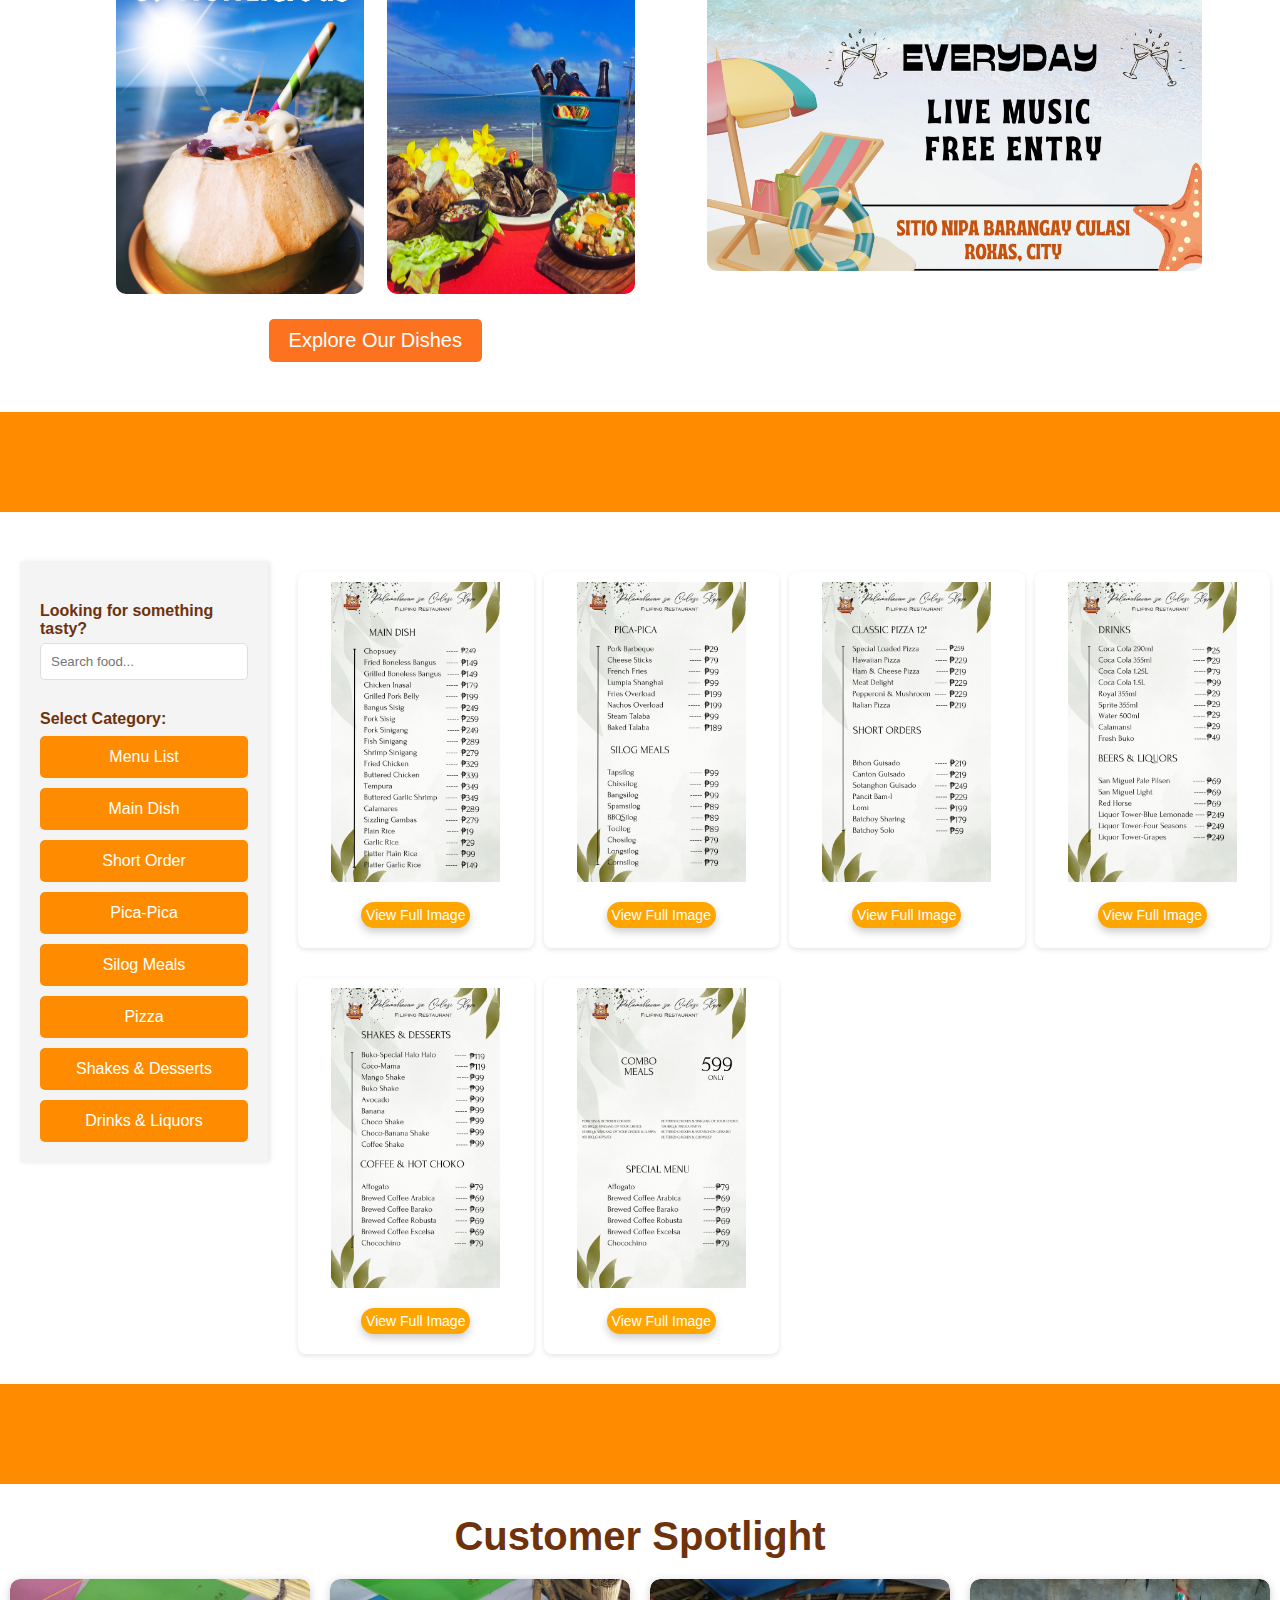
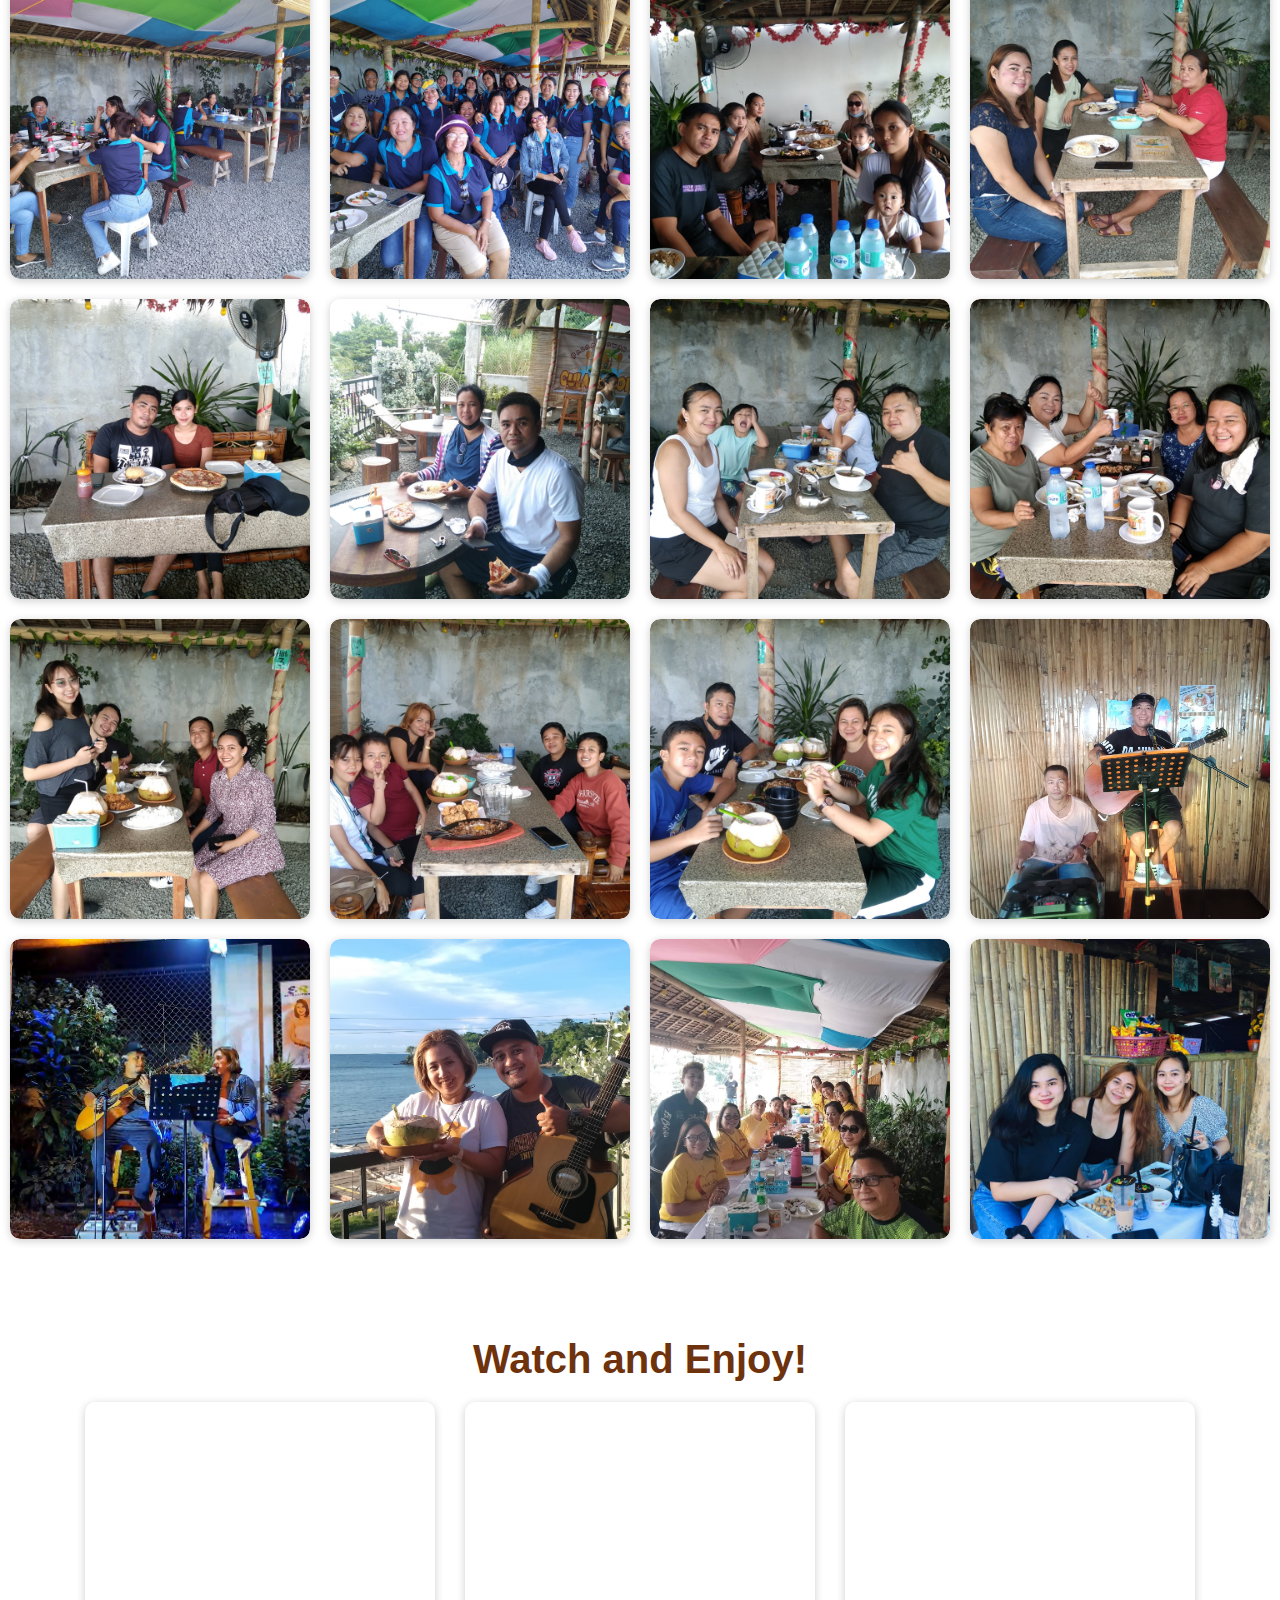
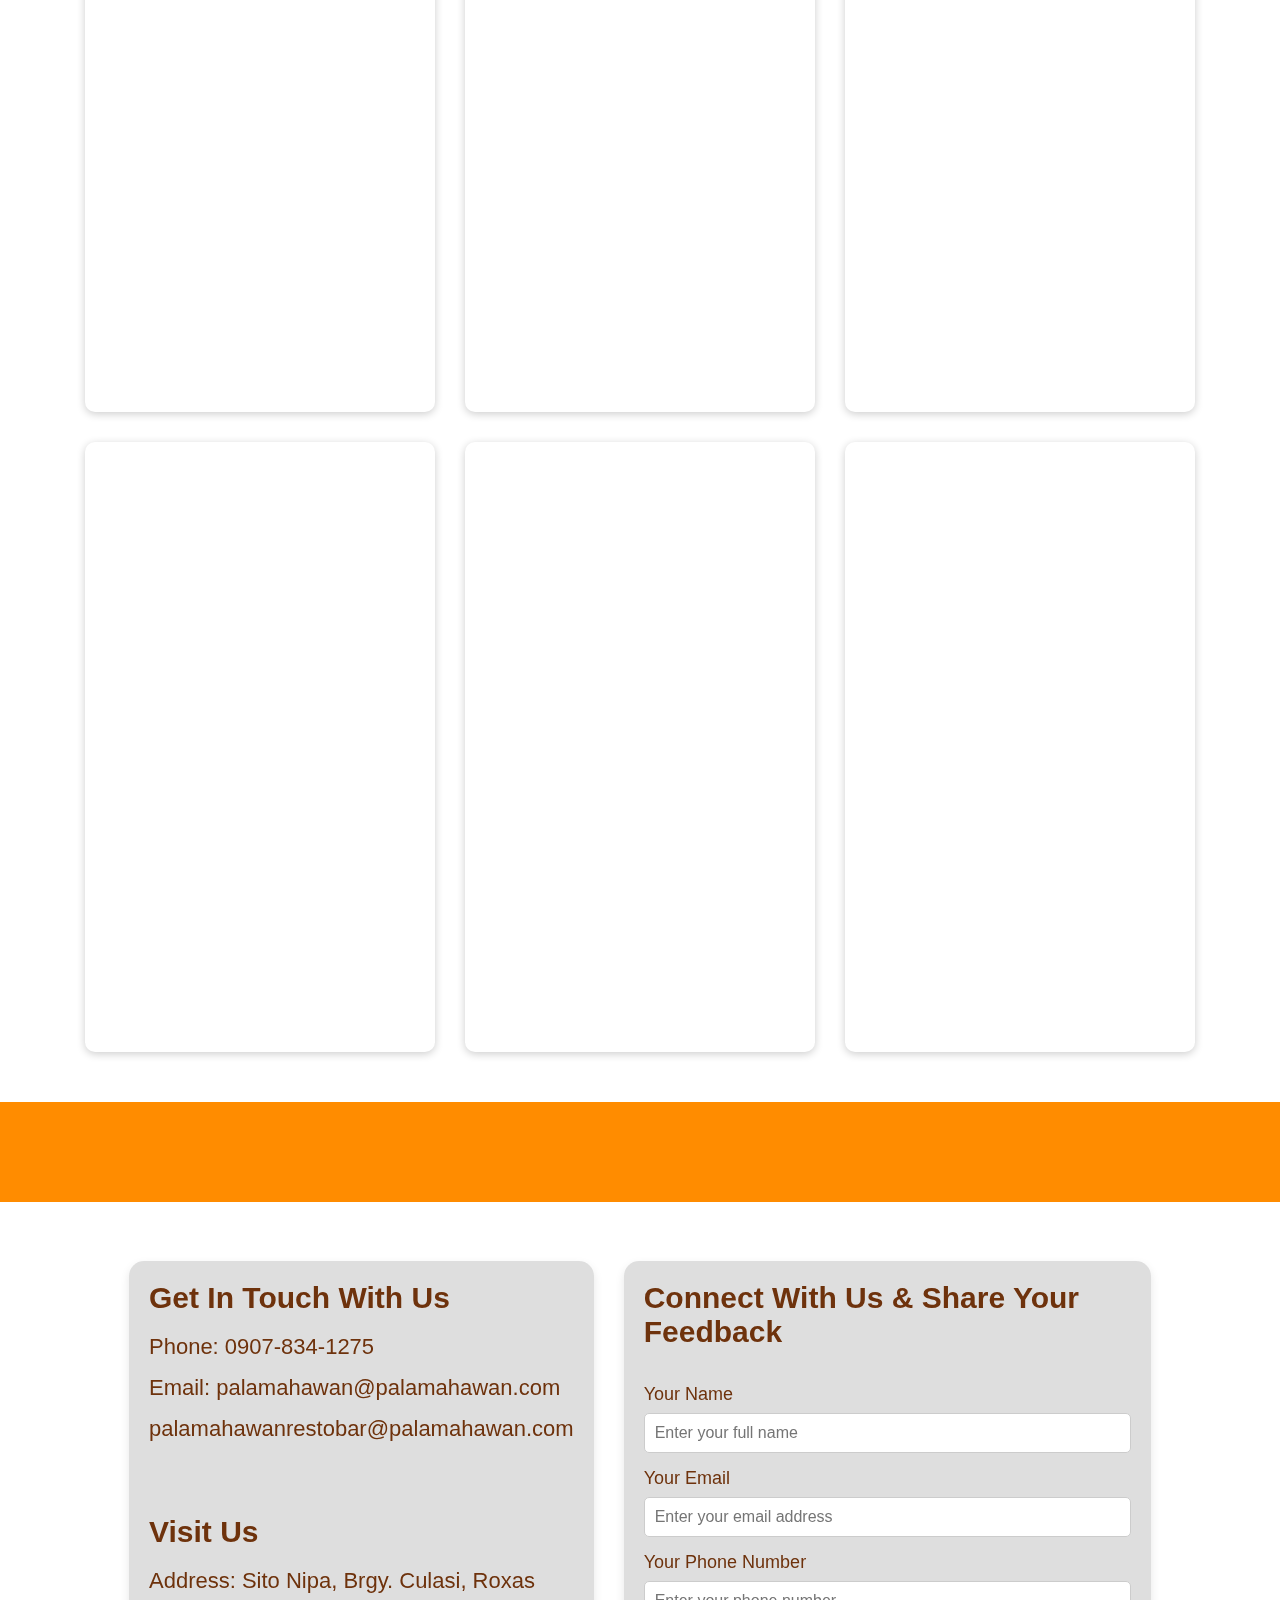
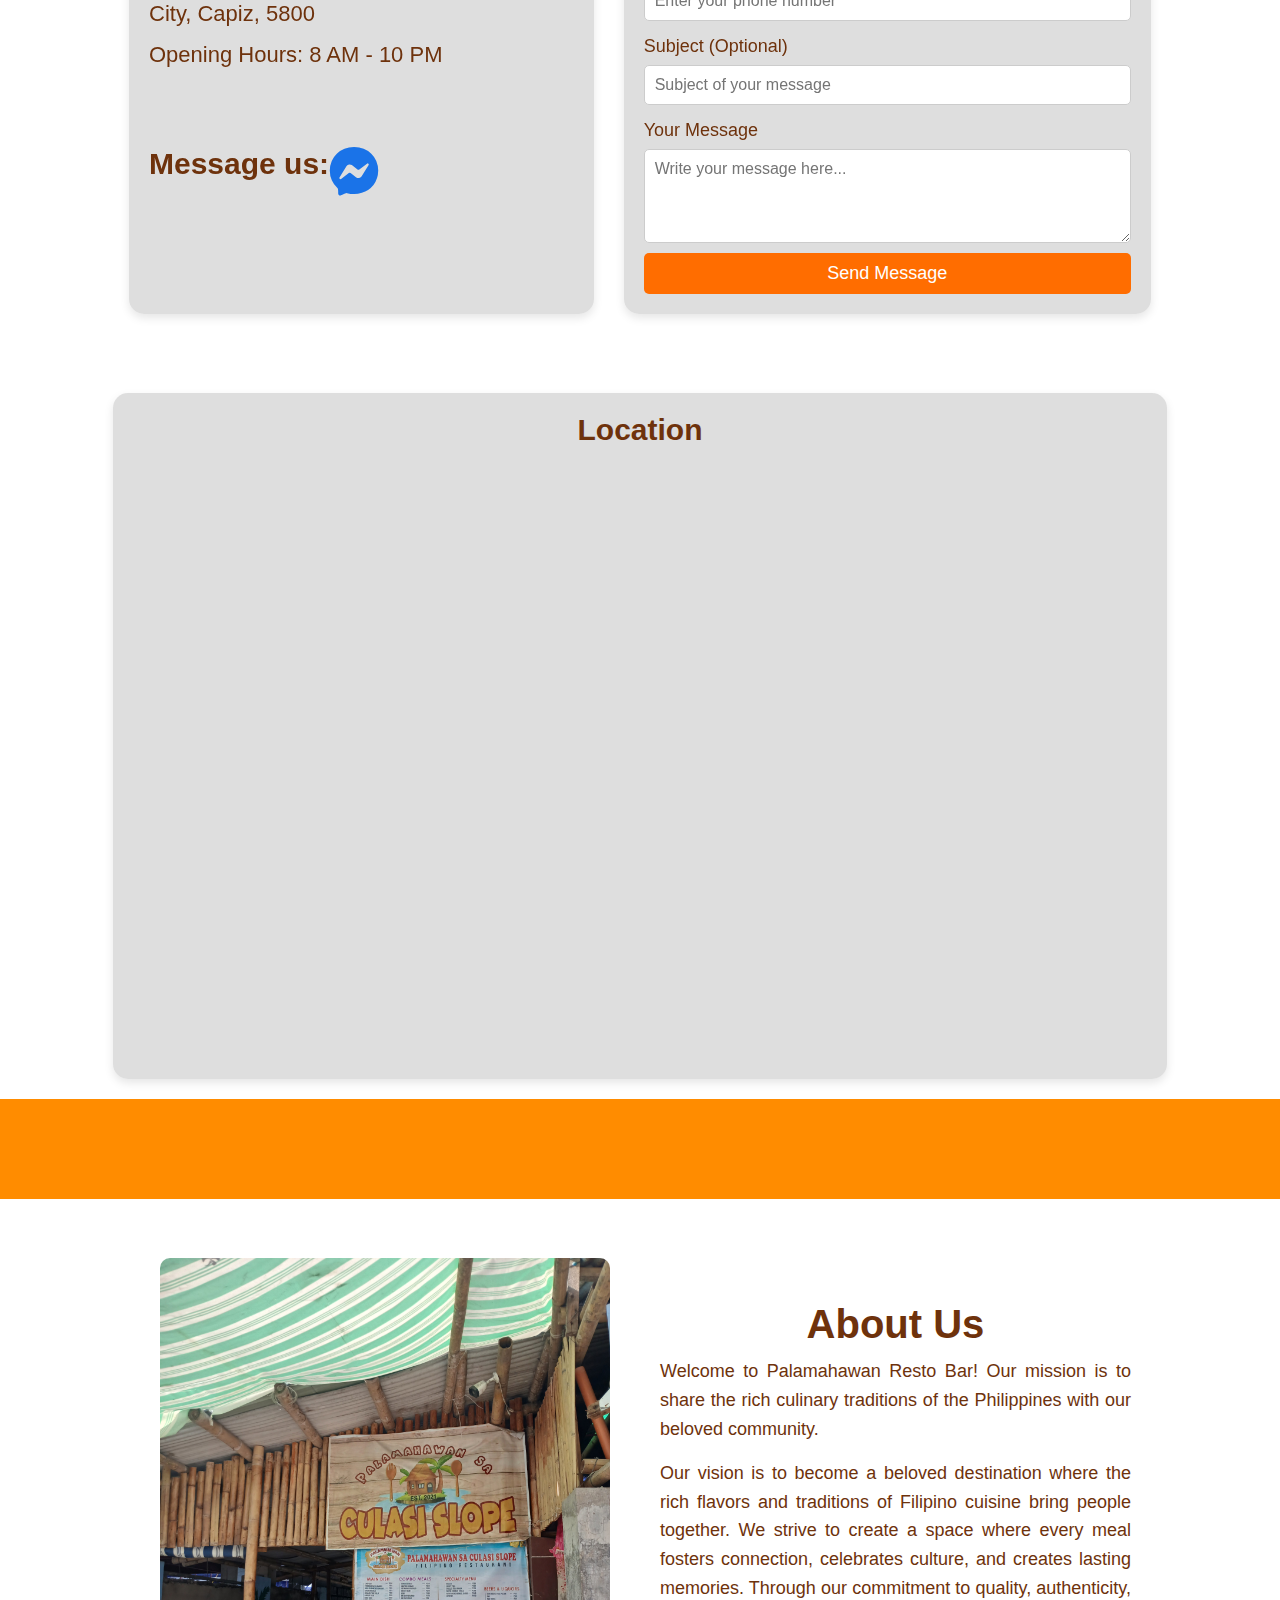
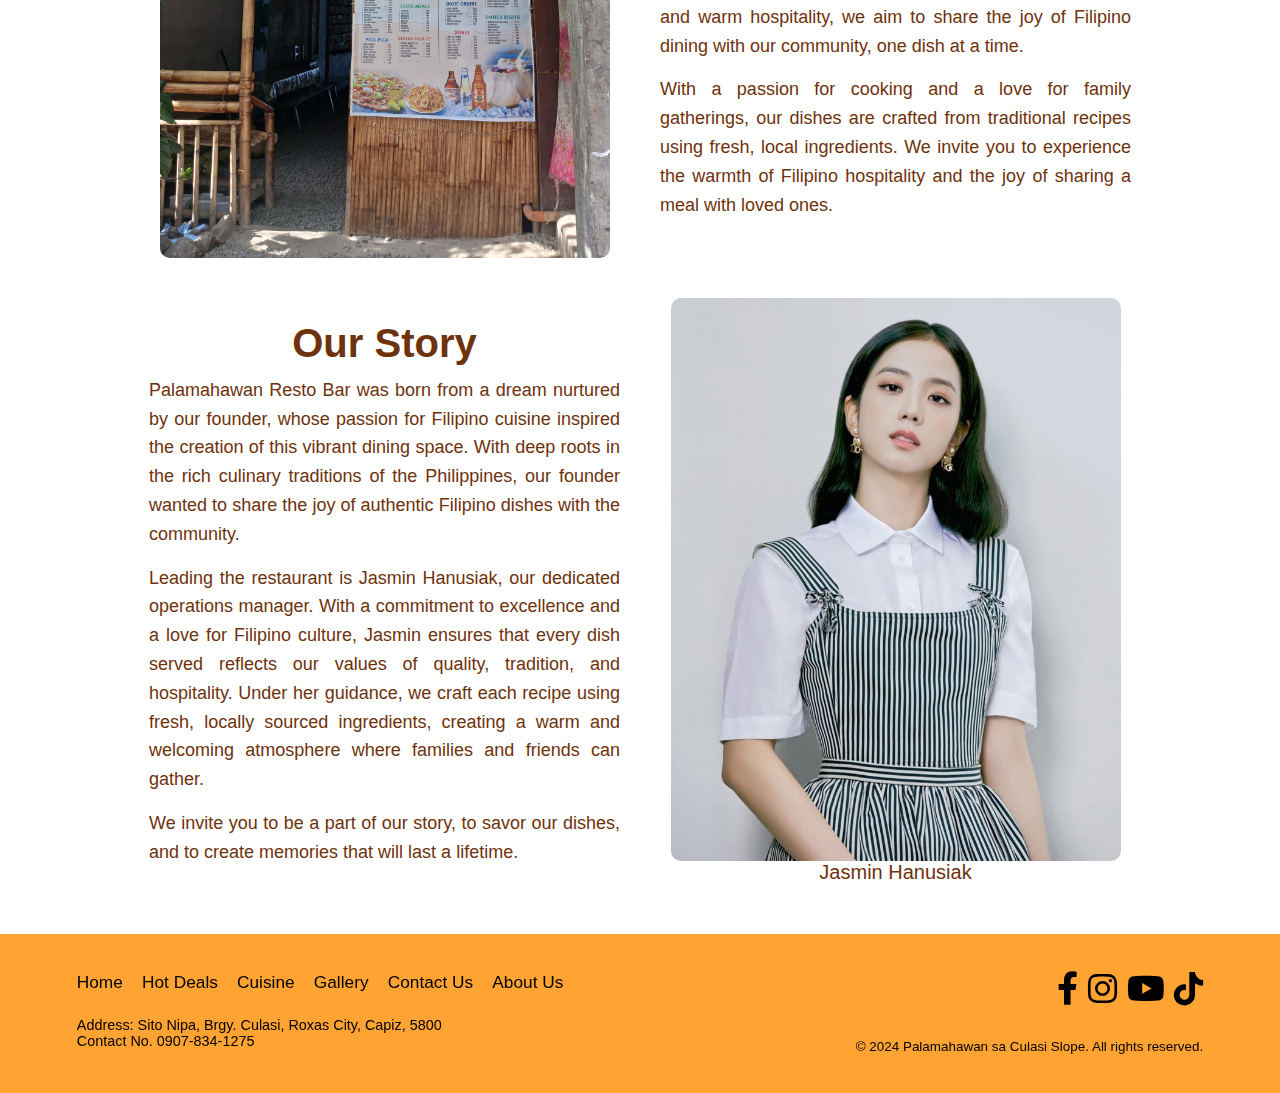
==== commit 991a0d02: "Add files via upload" ====
--- a/index.html
+++ b/index.html
@@ -300,7 +300,7 @@
             </div>
        
             <div class="contact-form">
-                <form action="send.php" method="post" name="emailContact">
+                <form action="send.php" method="POST" name="emailContact">
                  <h2>Connect With Us & Share Your Feedback</h2>                                     
                     <label for="name">Your Name</label>
                     <input type="text" id="name" name="name" required placeholder="Enter your full name">
--- a/style.css
+++ b/style.css
@@ -30,7 +30,7 @@
 }
 @media (max-width: 768px) {
     .home {
-        background-image: url('picture/nicee.jpg'); 
+        background-image: url('picture/nicee.png'); 
     }
 }
 
@@ -271,7 +271,7 @@
     font-size: 70px;
     font-weight: 700;
     line-height: 1;
-    color: rgb(110, 50, 12);
+    color: rgb(255, 98, 0);
     text-transform: uppercase;
     animation: fadeIn 2s ease-out forwards;
 }
@@ -290,7 +290,7 @@
     font-weight: 700;
     margin-top: 1.5rem;
     line-height: 1;
-    color: rgb(154, 62, 6);
+    color: rgb(255, 98, 0);
 }
 
 
@@ -407,7 +407,7 @@
     }
 
     .home-content h1 {
-        font-size: 45px; /* Adjust the font size for smaller screens */
+        font-size: 42px; /* Adjust the font size for smaller screens */
     }
     .home-content h2{
         font-size: 30px;
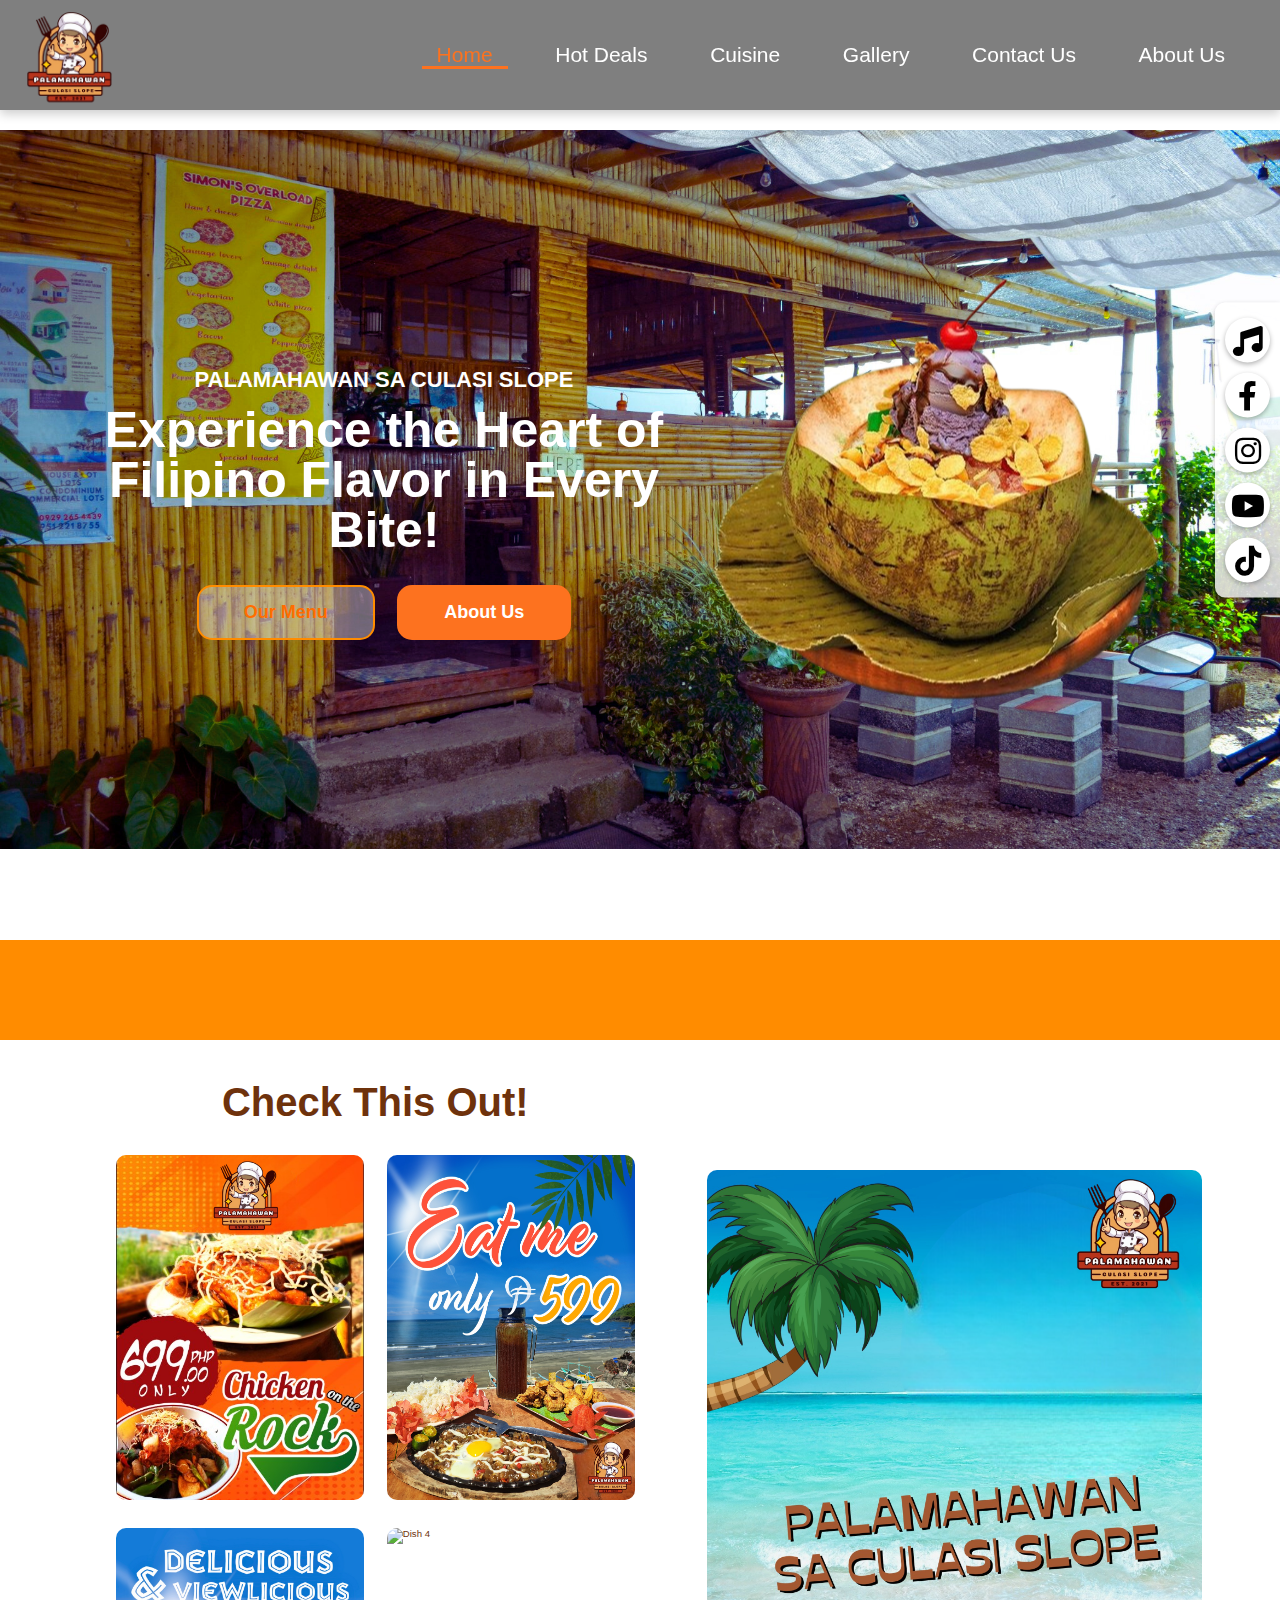
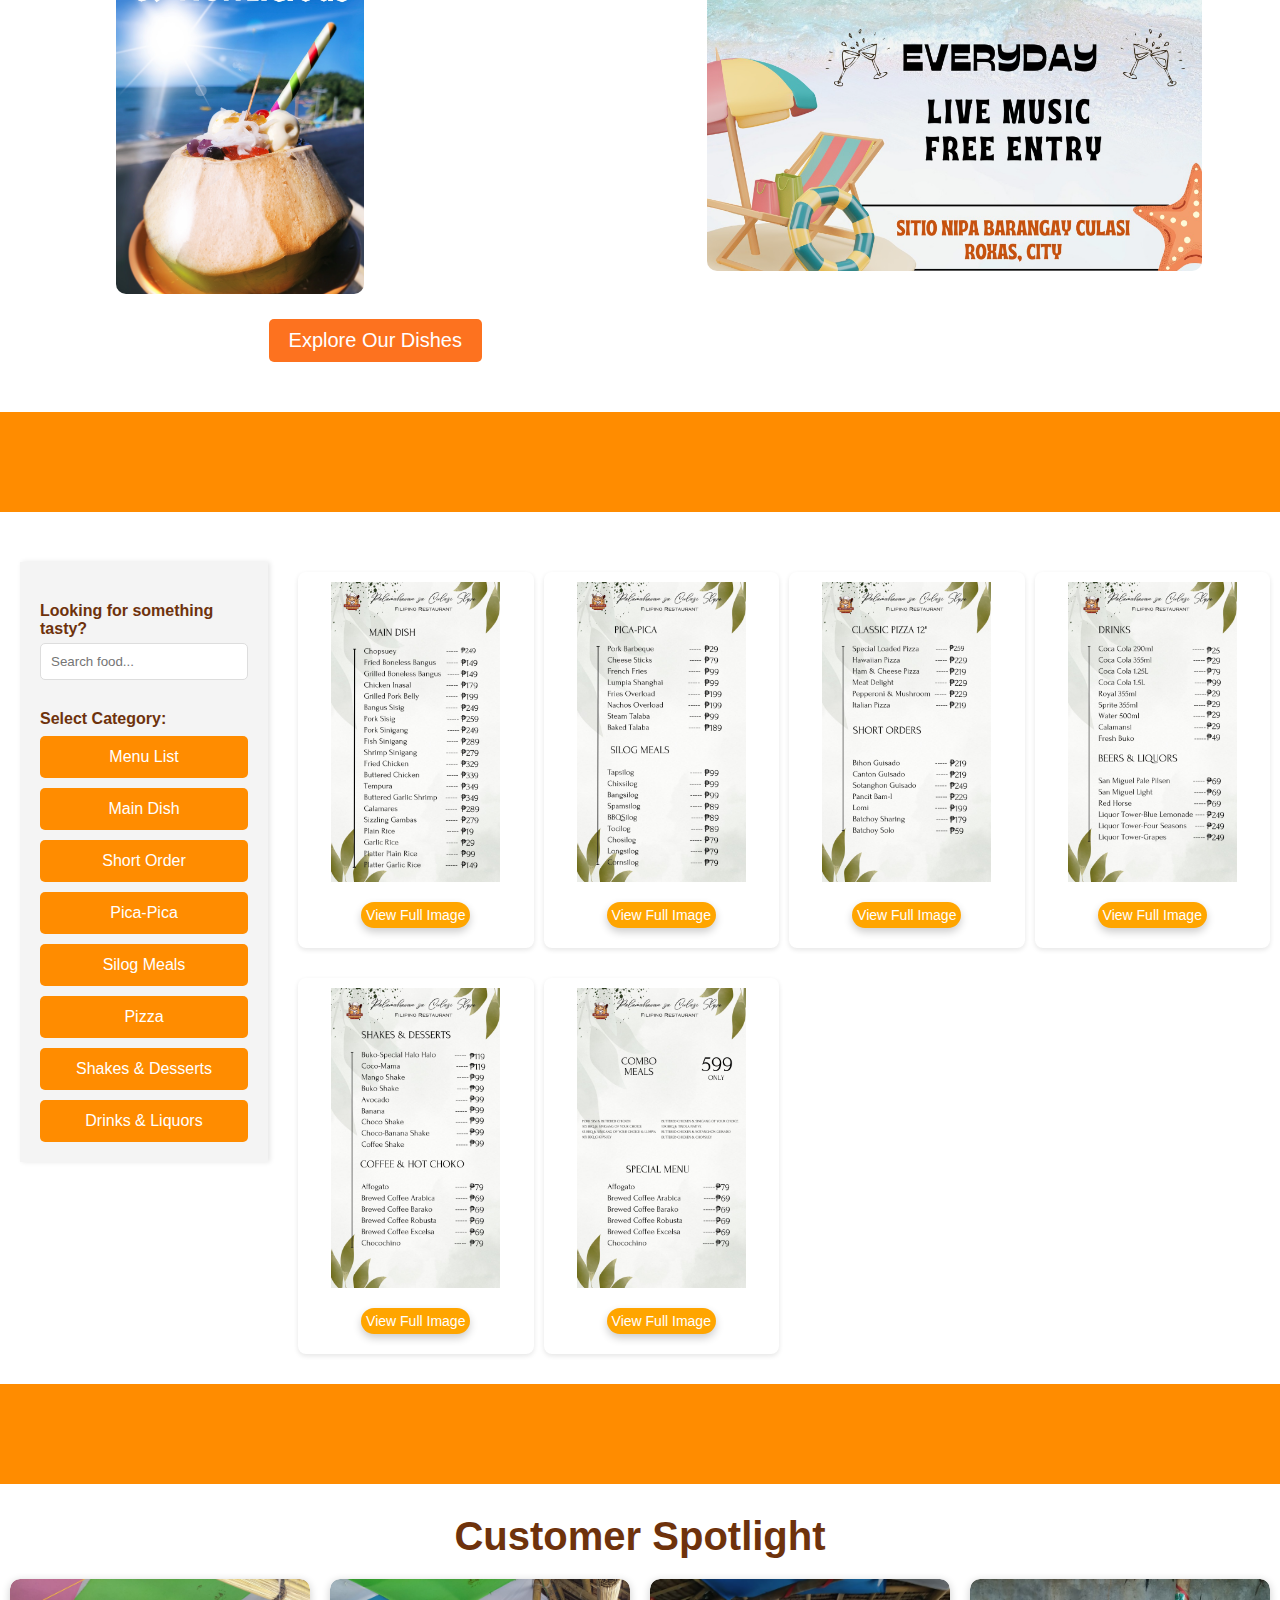
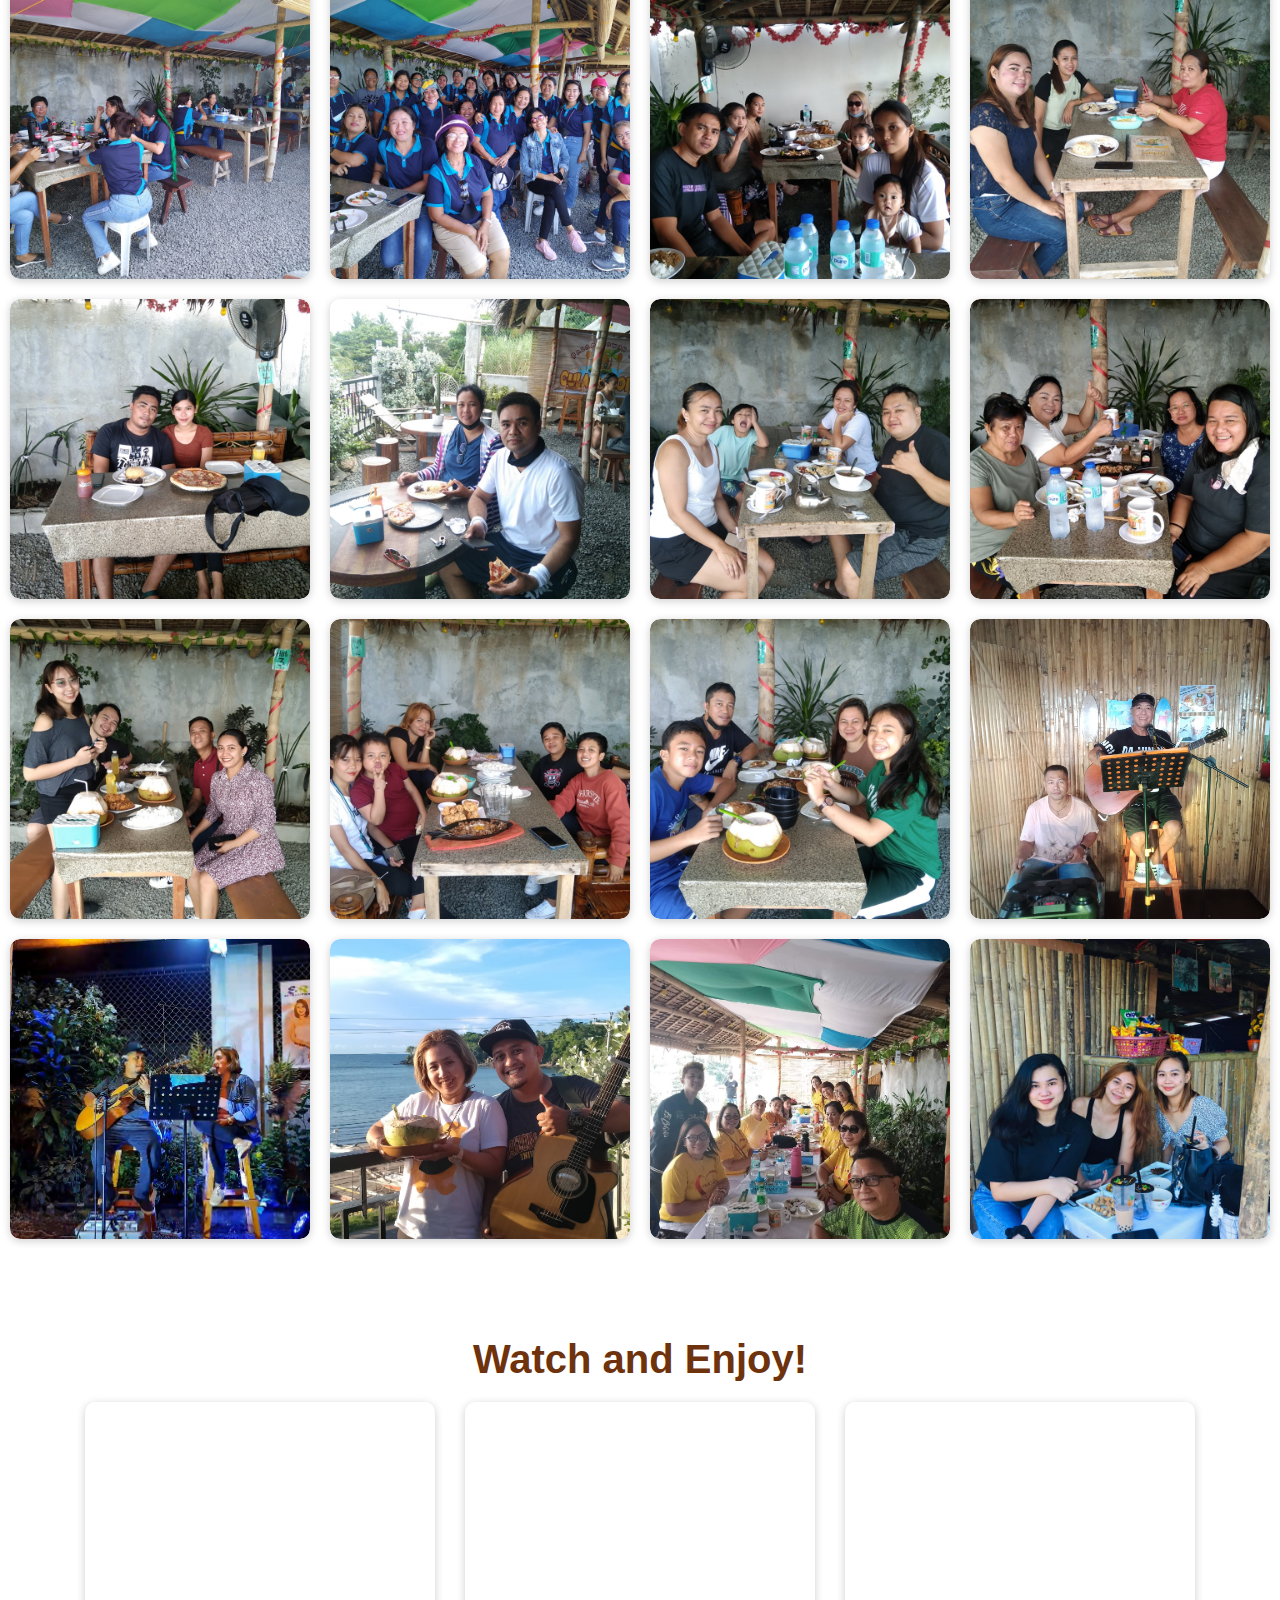
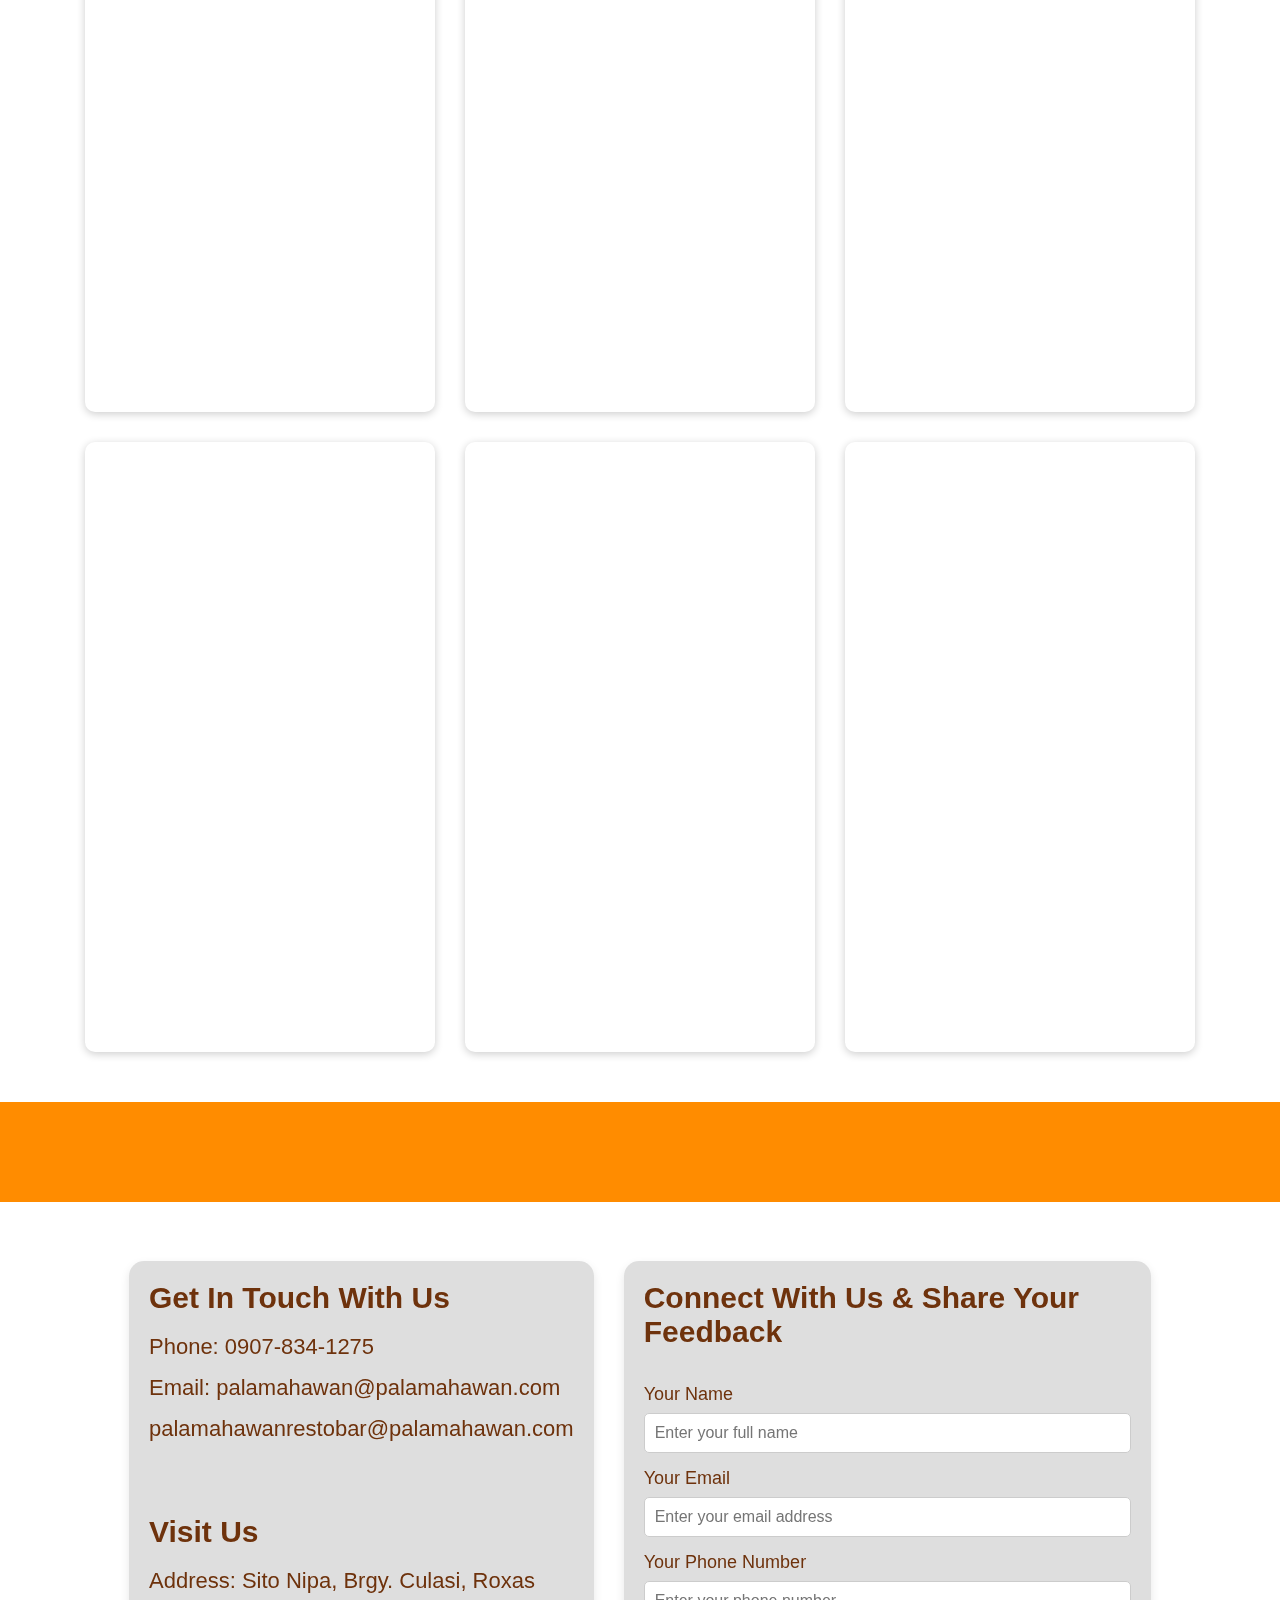
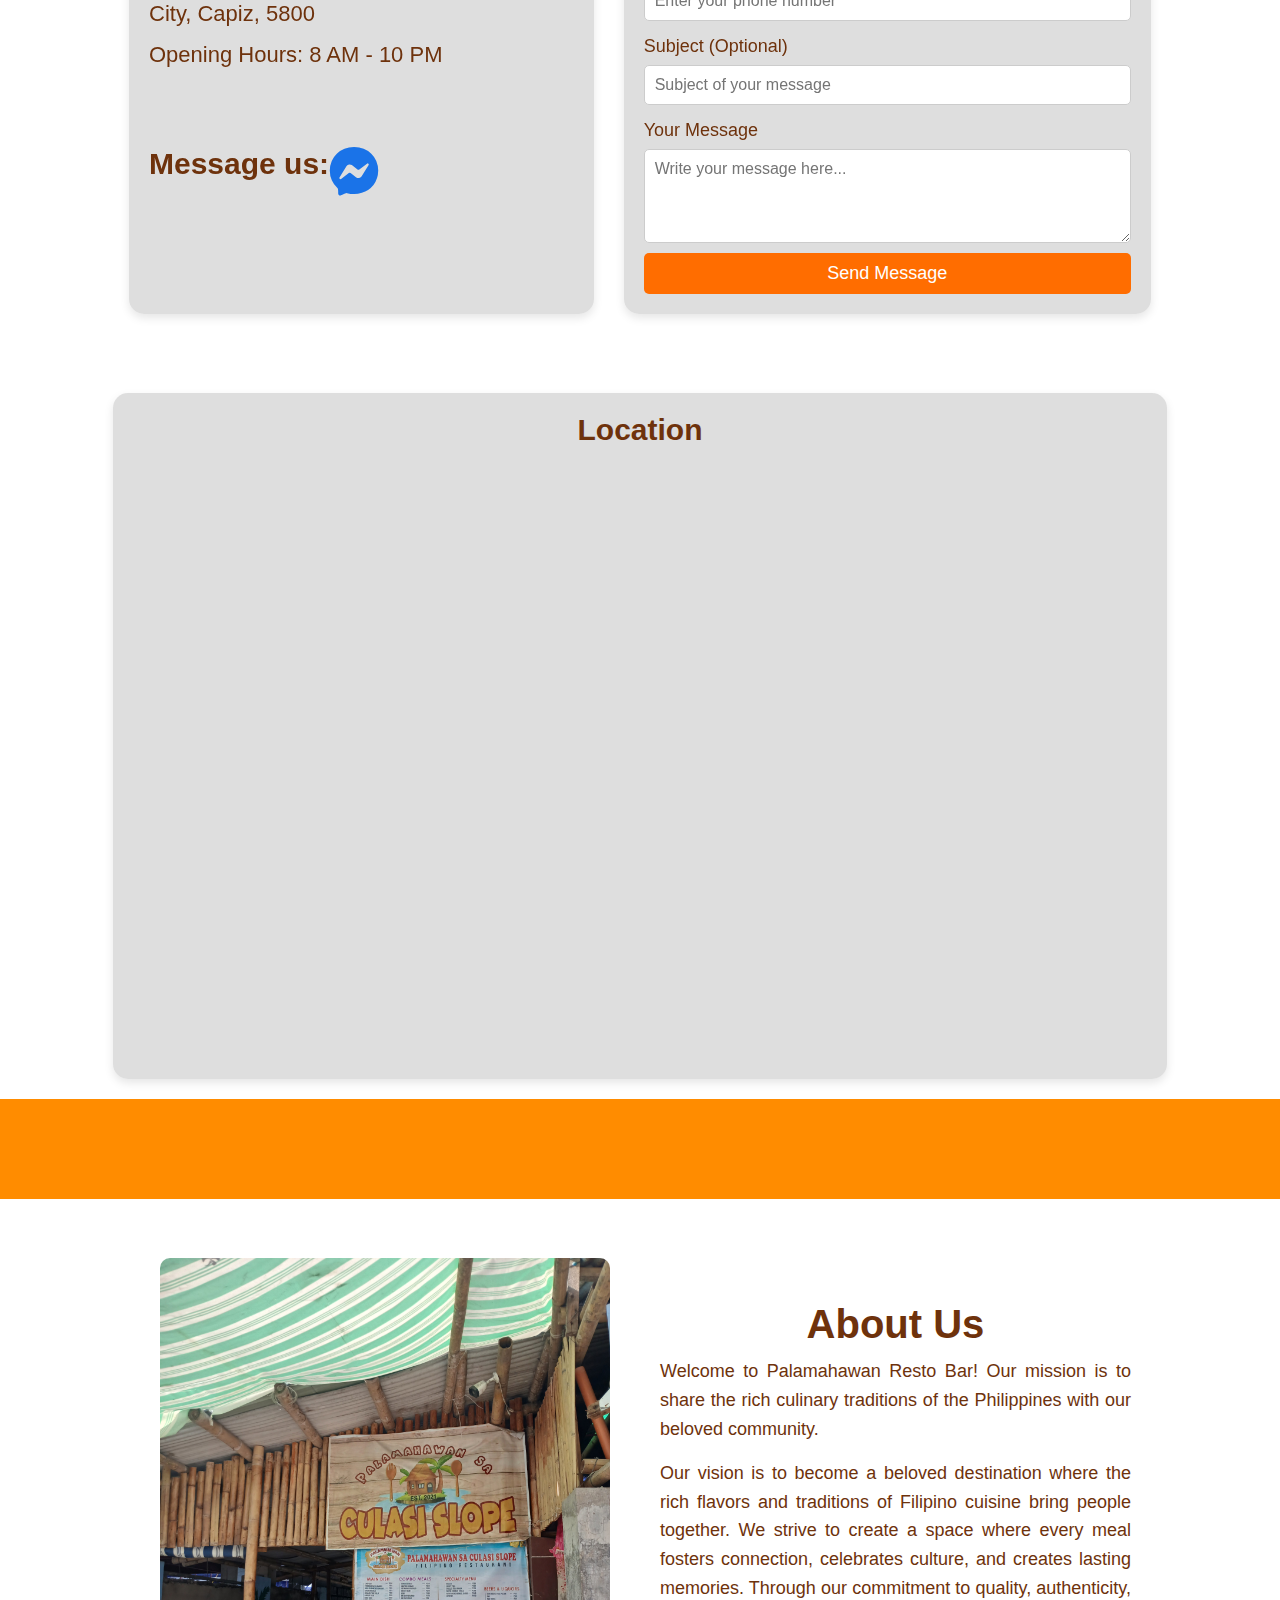
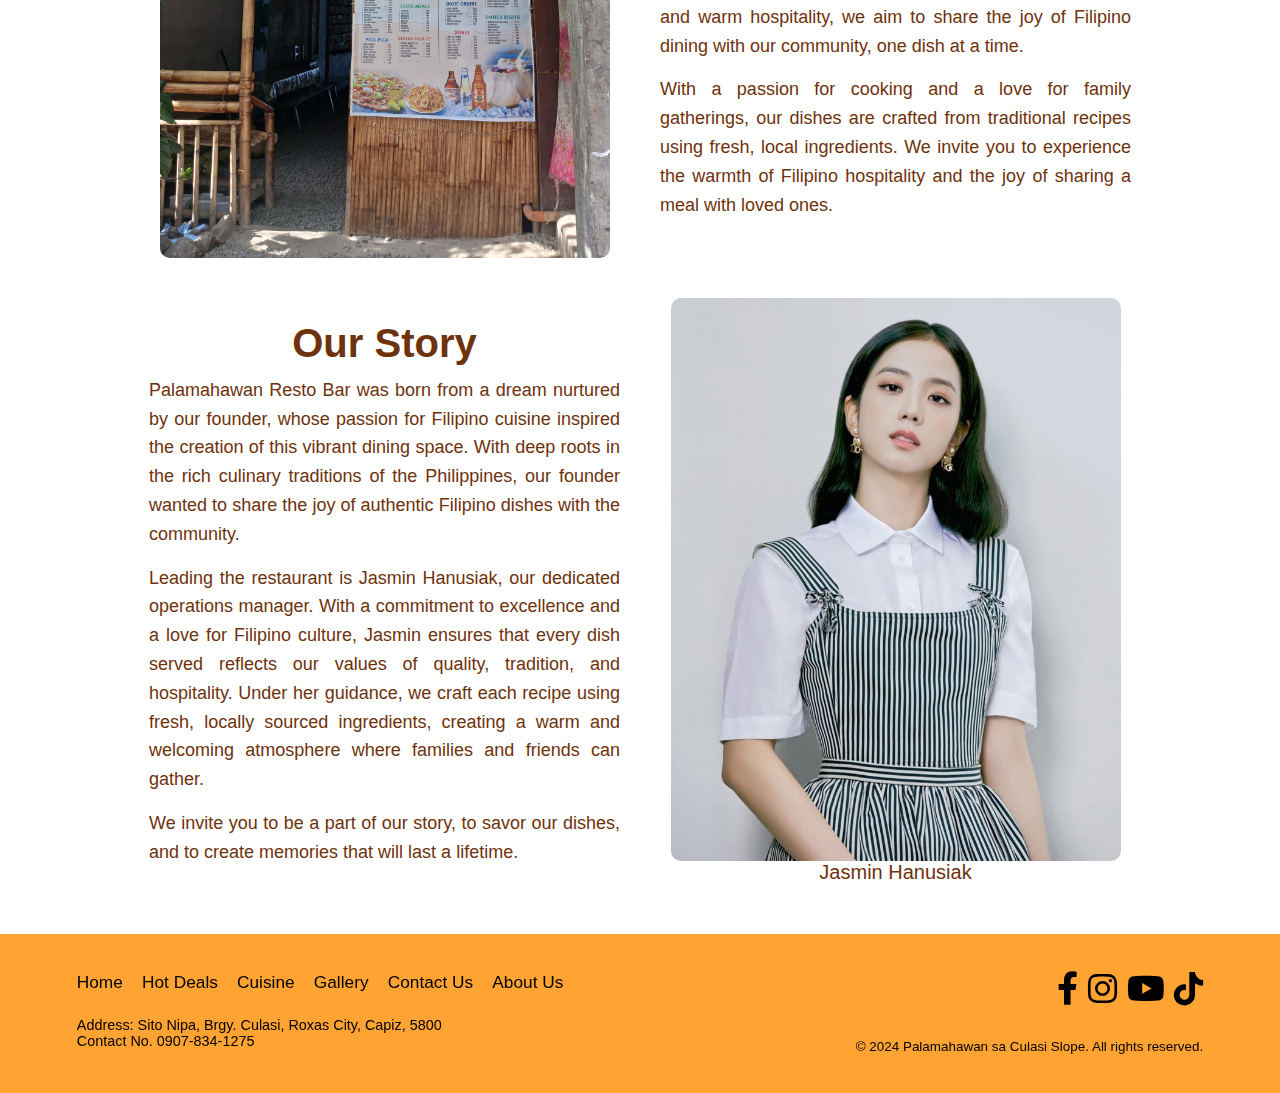
==== commit d54cf81c: "Add files via upload" ====
--- a/index.html
+++ b/index.html
@@ -8,7 +8,7 @@
     <link rel="stylesheet" href="style.css">
     <link href='https://unpkg.com/boxicons@2.1.4/css/boxicons.min.css' rel='stylesheet'>
     <link href="https://cdnjs.cloudflare.com/ajax/libs/font-awesome/6.0.0-beta3/css/all.min.css" rel="stylesheet">
-
+   
 </head>
     <body>
 
@@ -115,7 +115,7 @@
                             <img src="picture/feature/feature1.png" alt="Dish 1">
                             <img src="picture/feature/feature2.png" alt="Dish 2">
                             <img src="picture/feature/feature3.png" alt="Dish 3">
-                            <img src="picture/feature/feature5.png" alt="Dish 4">
+                            <img src="picture/feature/conbo.png" alt="Dish 4">
                         </div>
                         <a href="#cuisine" class="btn-to-cuisine">Explore Our Dishes</a>
                     </div>
@@ -300,28 +300,29 @@
             </div>
        
             <div class="contact-form">
-                <form action="send.php" method="POST" name="emailContact">
-                 <h2>Connect With Us & Share Your Feedback</h2>                                     
+                <form id="contact-form" onsubmit="SendMail(event)" autocomplete="on">
+                    <h2>Connect With Us & Share Your Feedback</h2>                                     
+                
                     <label for="name">Your Name</label>
-                    <input type="text" id="name" name="name" required placeholder="Enter your full name">
-
+                    <input type="text" id="name" name="name" required placeholder="Enter your full name" autocomplete="name">
+                
                     <label for="email">Your Email</label>
-                    <input type="email" id="email" name="email" required placeholder="Enter your email address">
-
+                    <input type="email" id="email" name="email" required placeholder="Enter your email address" autocomplete="email">
+                
                     <label for="phone">Your Phone Number</label>
-                    <input type="tel" id="phone" name="phone" placeholder="Enter your phone number">
-
+                    <input type="tel" id="phone" name="phone" placeholder="Enter your phone number" autocomplete="tel">
+                
                     <label for="subject">Subject (Optional)</label>
-                    <input type="text" id="subject" name="subject" placeholder="Subject of your message">
-
+                    <input type="text" id="subject" name="subject" placeholder="Subject of your message" autocomplete="off">
+                
                     <label for="message">Your Message</label>
-                    <textarea id="message" name="message" rows="4" required placeholder="Write your message here..."></textarea>
-
+                    <textarea id="message" name="message" rows="4" required placeholder="Write your message here..." autocomplete="off"></textarea>
+                
                     <button type="submit" name="send" value="Submit">Send Message</button>
-                    
-
                 </form>
-            </div>           
+                
+            </div>
+                     
         </div>   
      </section>
 
@@ -420,6 +421,7 @@
     
 
      <script src="index.js"></script>
-    
+     <script type="text/javascript" src="https://cdn.emailjs.com/dist/email.min.js"></script>
+
 </body>
 </html>--- a/style.css
+++ b/style.css
@@ -21,7 +21,7 @@
 
 .home {
     position: relative; /* Make sure the pseudo-element is positioned correctly */
-    background-image: url('picture/nice.png'); /* Specific background for the home section */
+    background-image: url('picture/nana.jpg'); /* Specific background for the home section */
     background-size: cover; /* Ensure the image covers the section */
     background-position: center; /* Center the background image */
     background-repeat: no-repeat; /* Prevent repetition of the image */
@@ -30,7 +30,7 @@
 }
 @media (max-width: 768px) {
     .home {
-        background-image: url('picture/nicee.png'); 
+        background-image: url('picture/yaya.jpg'); 
     }
 }
 
@@ -214,30 +214,31 @@
     margin-top: 40px;
 }
 
-/* Right Image - Changing with animation and centered */
+
 .home .right-image {
-    position: absolute;
-    right: 5%; /* Position on the right side */
-    top: 50%; /* Center it vertically */
-    transform: translateY(-50%); /* Correct for the vertical centering */
-    width: 40%; /* Adjust size as needed */
-    height: auto;
-    animation: rightImageChange 16s infinite; /* Sync with background change */
-}
-
-/* Keyframes for the right image to change */
+      position: absolute;
+    right: 5%; 
+    top: 50%; 
+    transform: translateY(-50%);
+    
+    animation: rightImageChange 16s infinite;
+}
+
+
+
+/* slide of img */
 @keyframes rightImageChange {
     15%, 100% {
         content: url(picture/halohalo.png);
     }
     25% {
-        content: url(picture/chopsuey.png);       
+        content: url(picture/lumpiaa.png);       
     }
     50% {
-        content: url(picture/lomi.png); 
+        content: url(picture/fried.png); 
     }
     75% {
-        content: url(picture/porksinigang.png); 
+        content: url(picture/tempura.png); 
     }
 }
 
@@ -245,13 +246,14 @@
 .home-content{
     display: flex;
     flex-direction: column;
-    align-items: flex-start;
+    align-items: center;
     text-align: center;
     justify-content: center;
     margin-top: 3rem;
     width: 50%; 
     animation: slideUp 1.5s ease-out;
     margin-left: 5%;
+   
 }
 
 @keyframes slideUp {
@@ -267,13 +269,13 @@
 
 
 
-.home-content h1{
-    font-size: 70px;
-    font-weight: 700;
+.home-content h1{ 
+    font-size: 22px;
     line-height: 1;
-    color: rgb(255, 98, 0);
+    color: white;
     text-transform: uppercase;
     animation: fadeIn 2s ease-out forwards;
+    text-align: center; /* Ensure text is centered */
 }
 @keyframes fadeIn {
     0% {
@@ -290,7 +292,8 @@
     font-weight: 700;
     margin-top: 1.5rem;
     line-height: 1;
-    color: rgb(255, 98, 0);
+    color: white;
+
 }
 
 
@@ -319,6 +322,7 @@
     transition: 0.3s, color 0.3s;
     font-size: large; 
     margin: 0 10px;
+    font-weight: bold;
 }
 
 .contextbtn a:first-child {
@@ -371,9 +375,7 @@
         padding-top: 90px;
     }
 
-    .home-content h1 {
-        font-size: 60px; /* Adjust the font size for smaller screens */
-    }
+    
 
     /* Image styles for responsive */
     .right-image {
@@ -399,18 +401,22 @@
 
     /* Content styles */
     .home-content {
-        width: 100%; /* Ensure content takes up most of the screen */
+        width: 95%; /* Ensure content takes up most of the screen */
         text-align: center;
         align-items: center;
-        padding-top: 40px;
+        padding-top: 70px;
         gap: 20px;
+       
+        margin-left: 0;
+        
     }
 
     .home-content h1 {
-        font-size: 42px; /* Adjust the font size for smaller screens */
+        font-size: 15px; /* Adjust the font size for smaller screens */
     }
     .home-content h2{
-        font-size: 30px;
+        font-size: 35px;
+        padding-top: 0;
     }   
     .right-image {
         display: none; /* Hide the image on smaller screens */
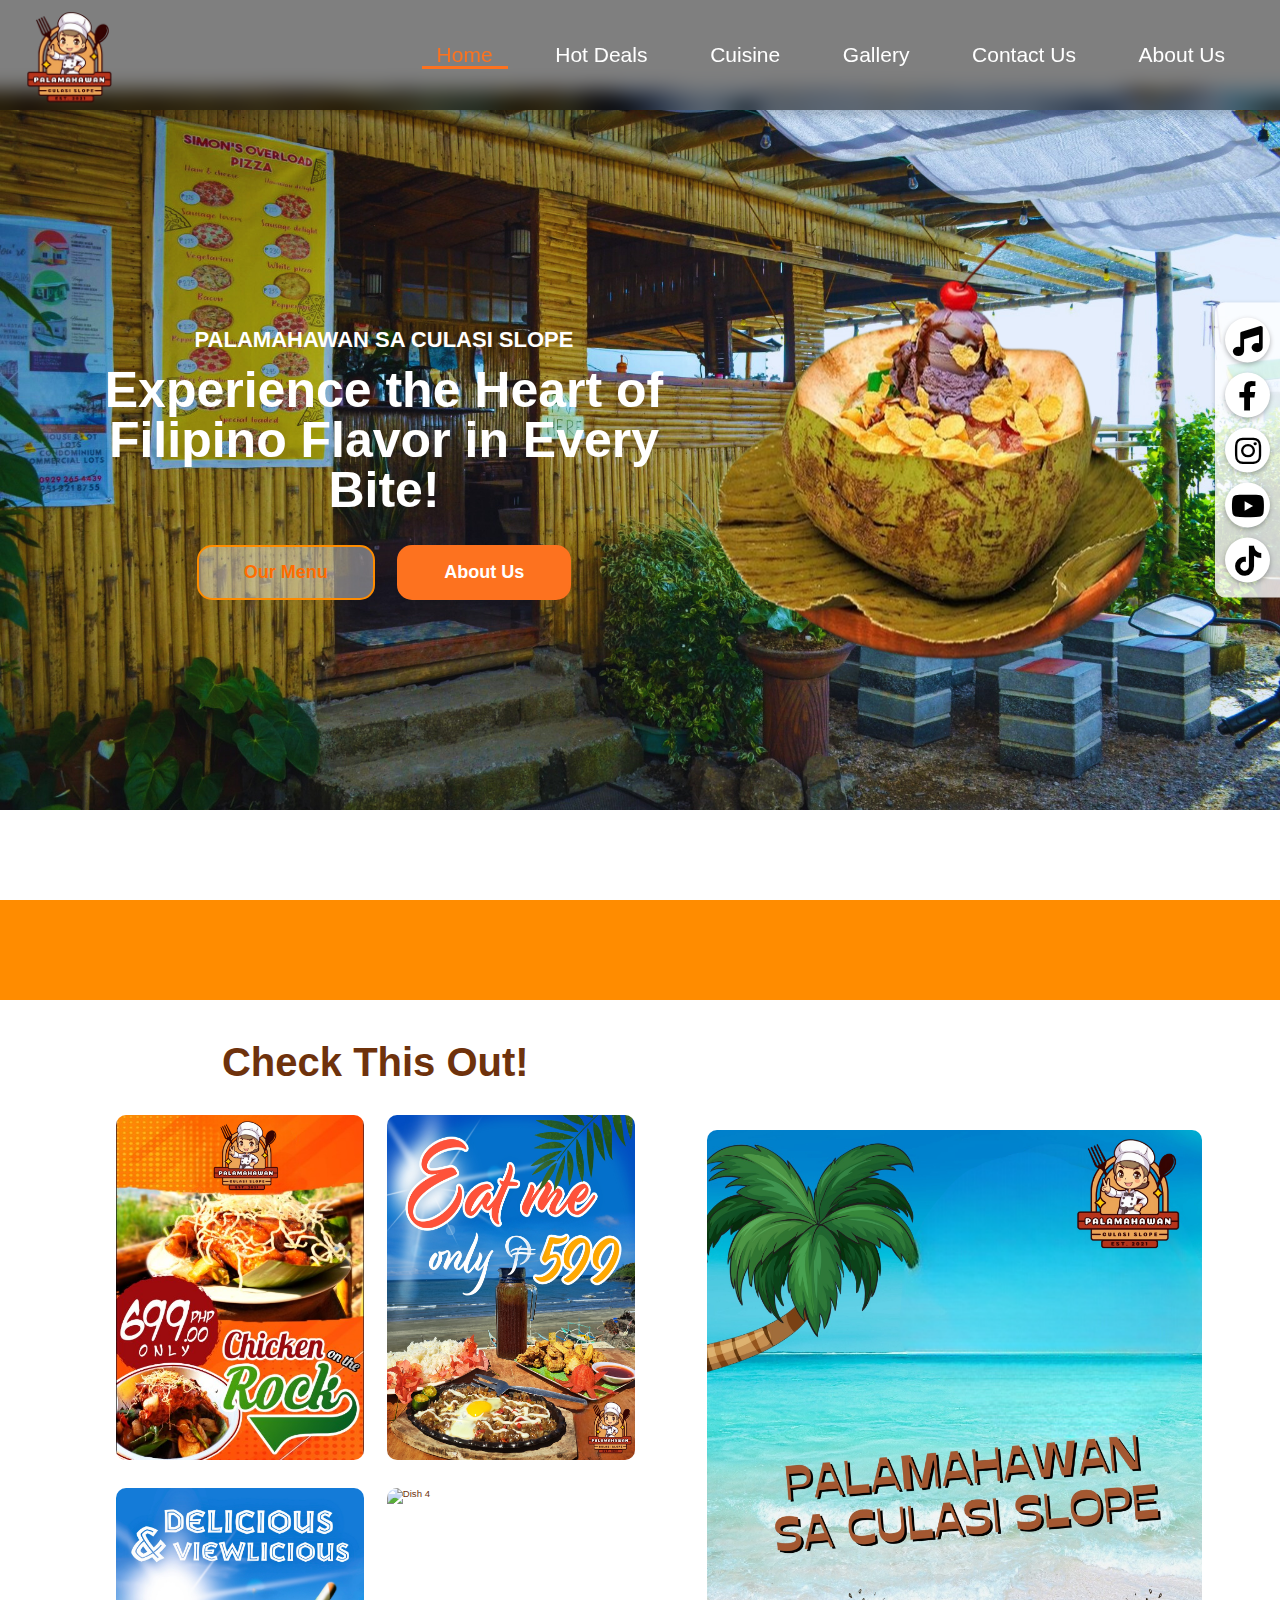
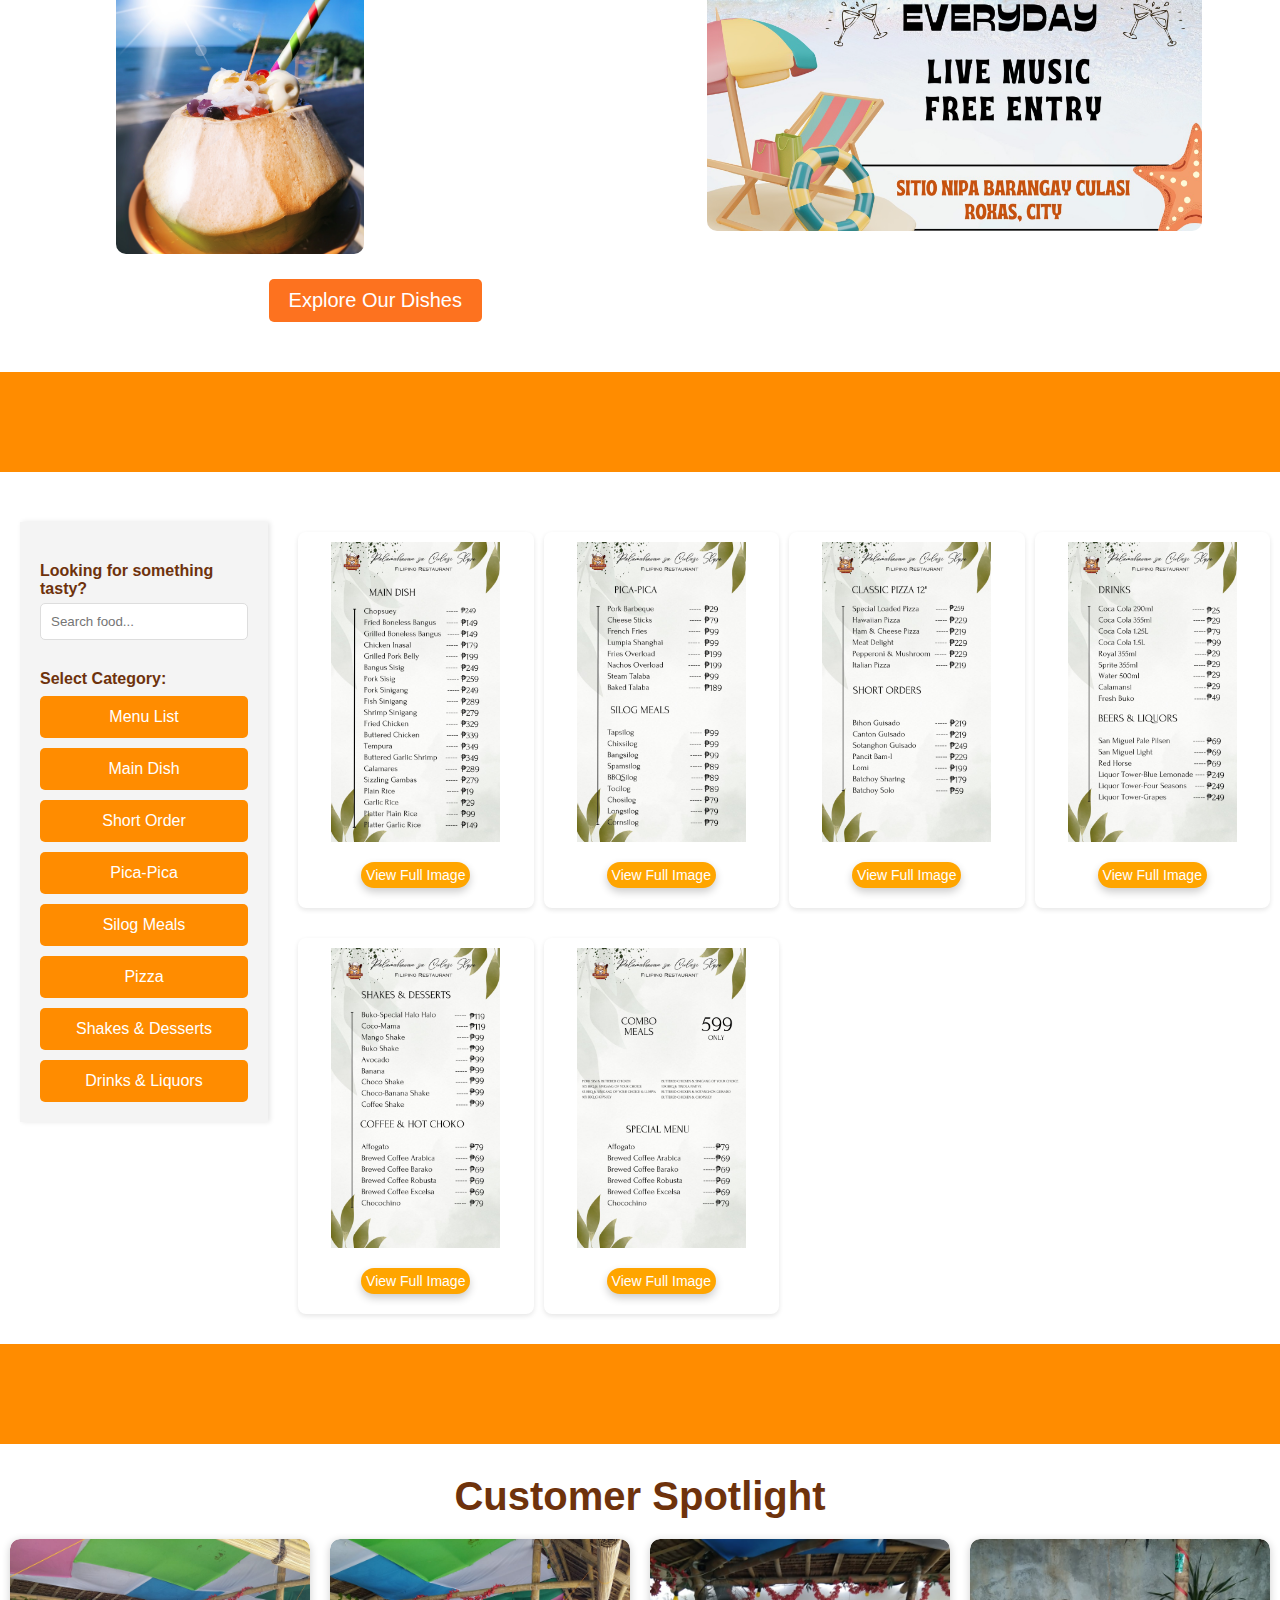
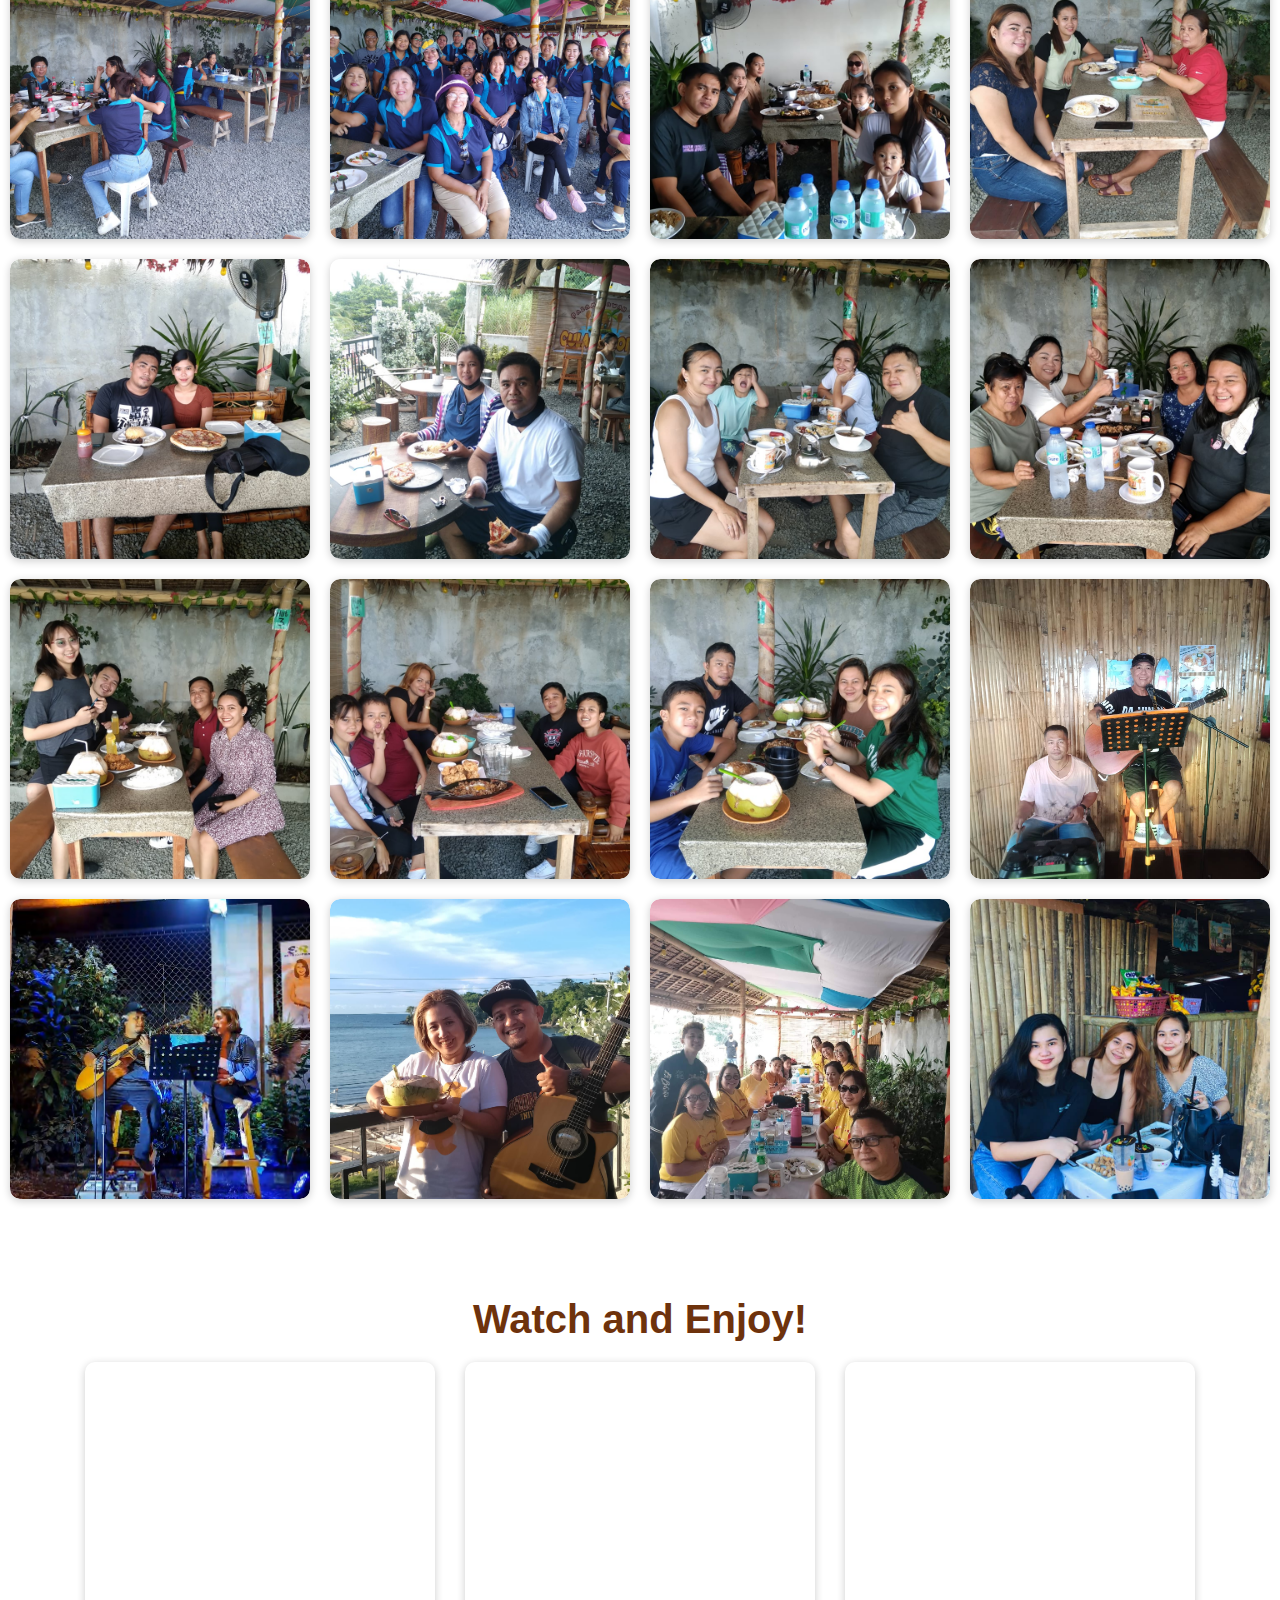
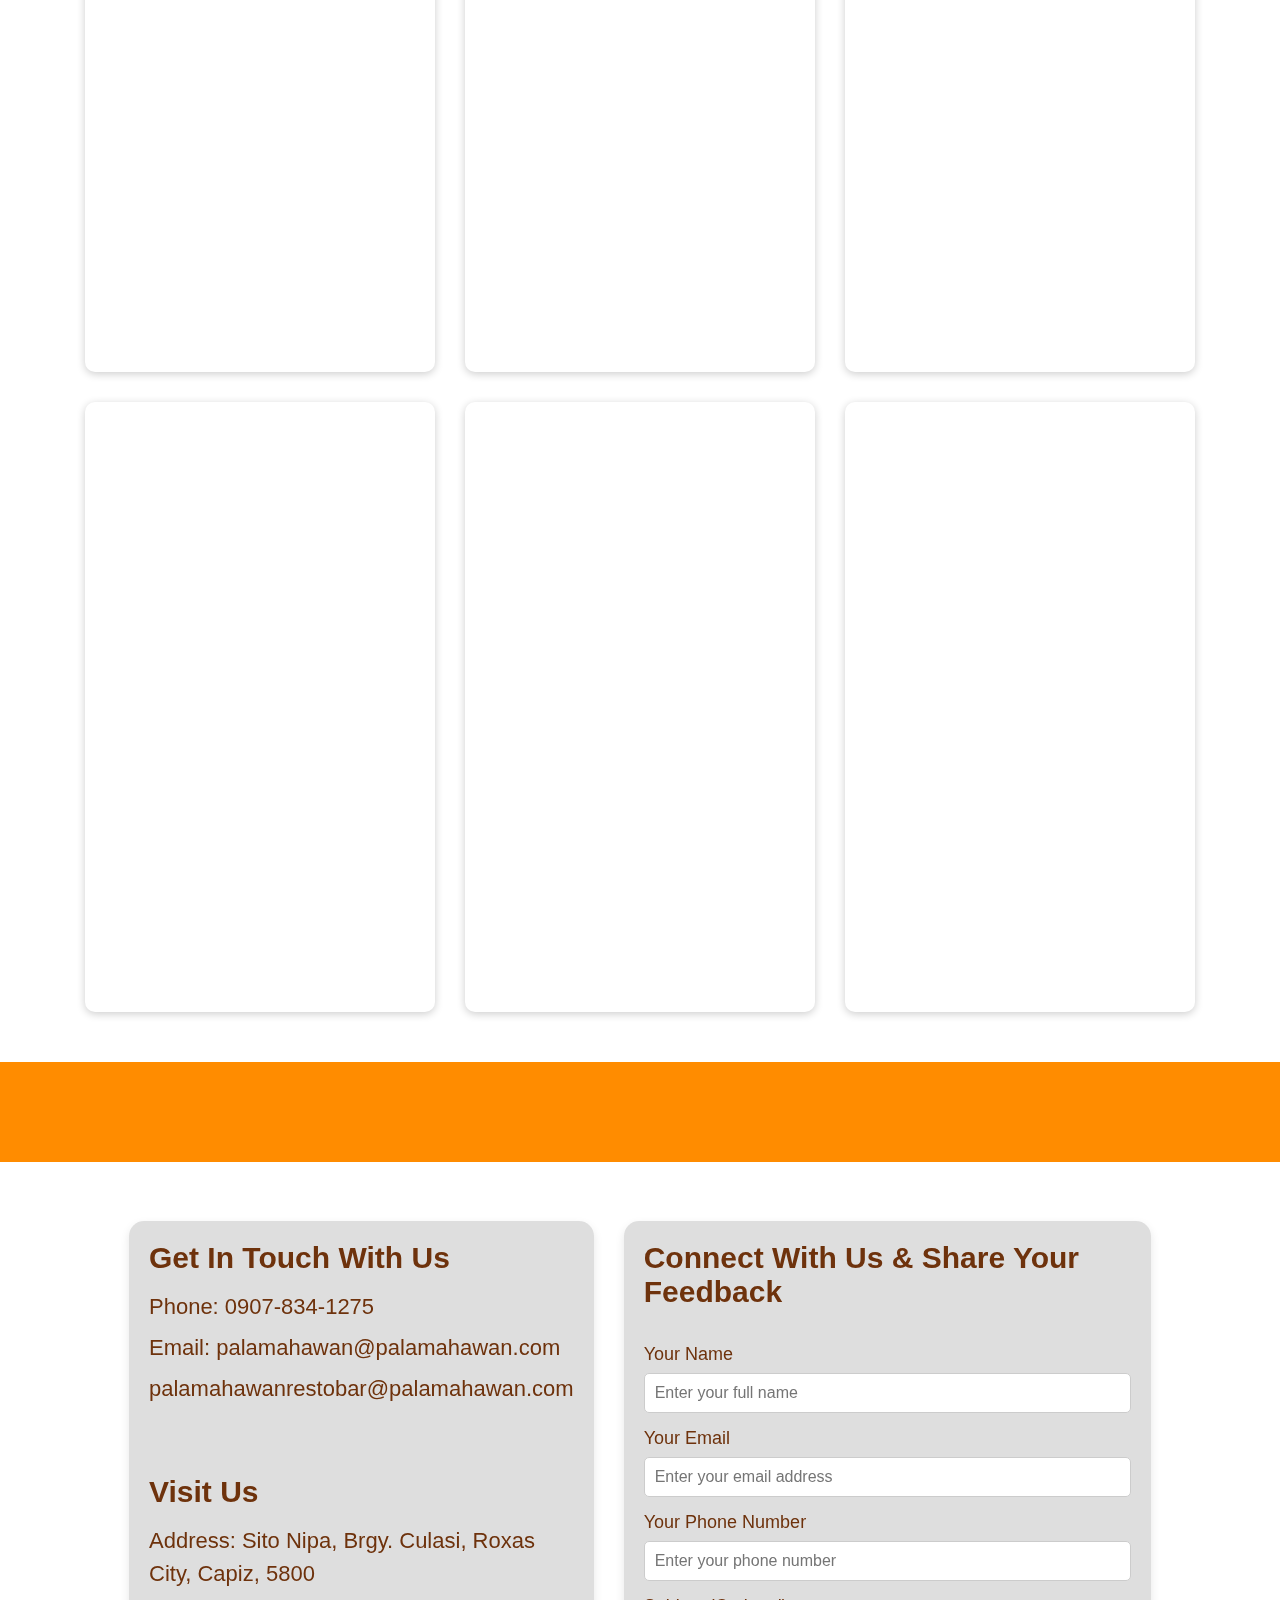
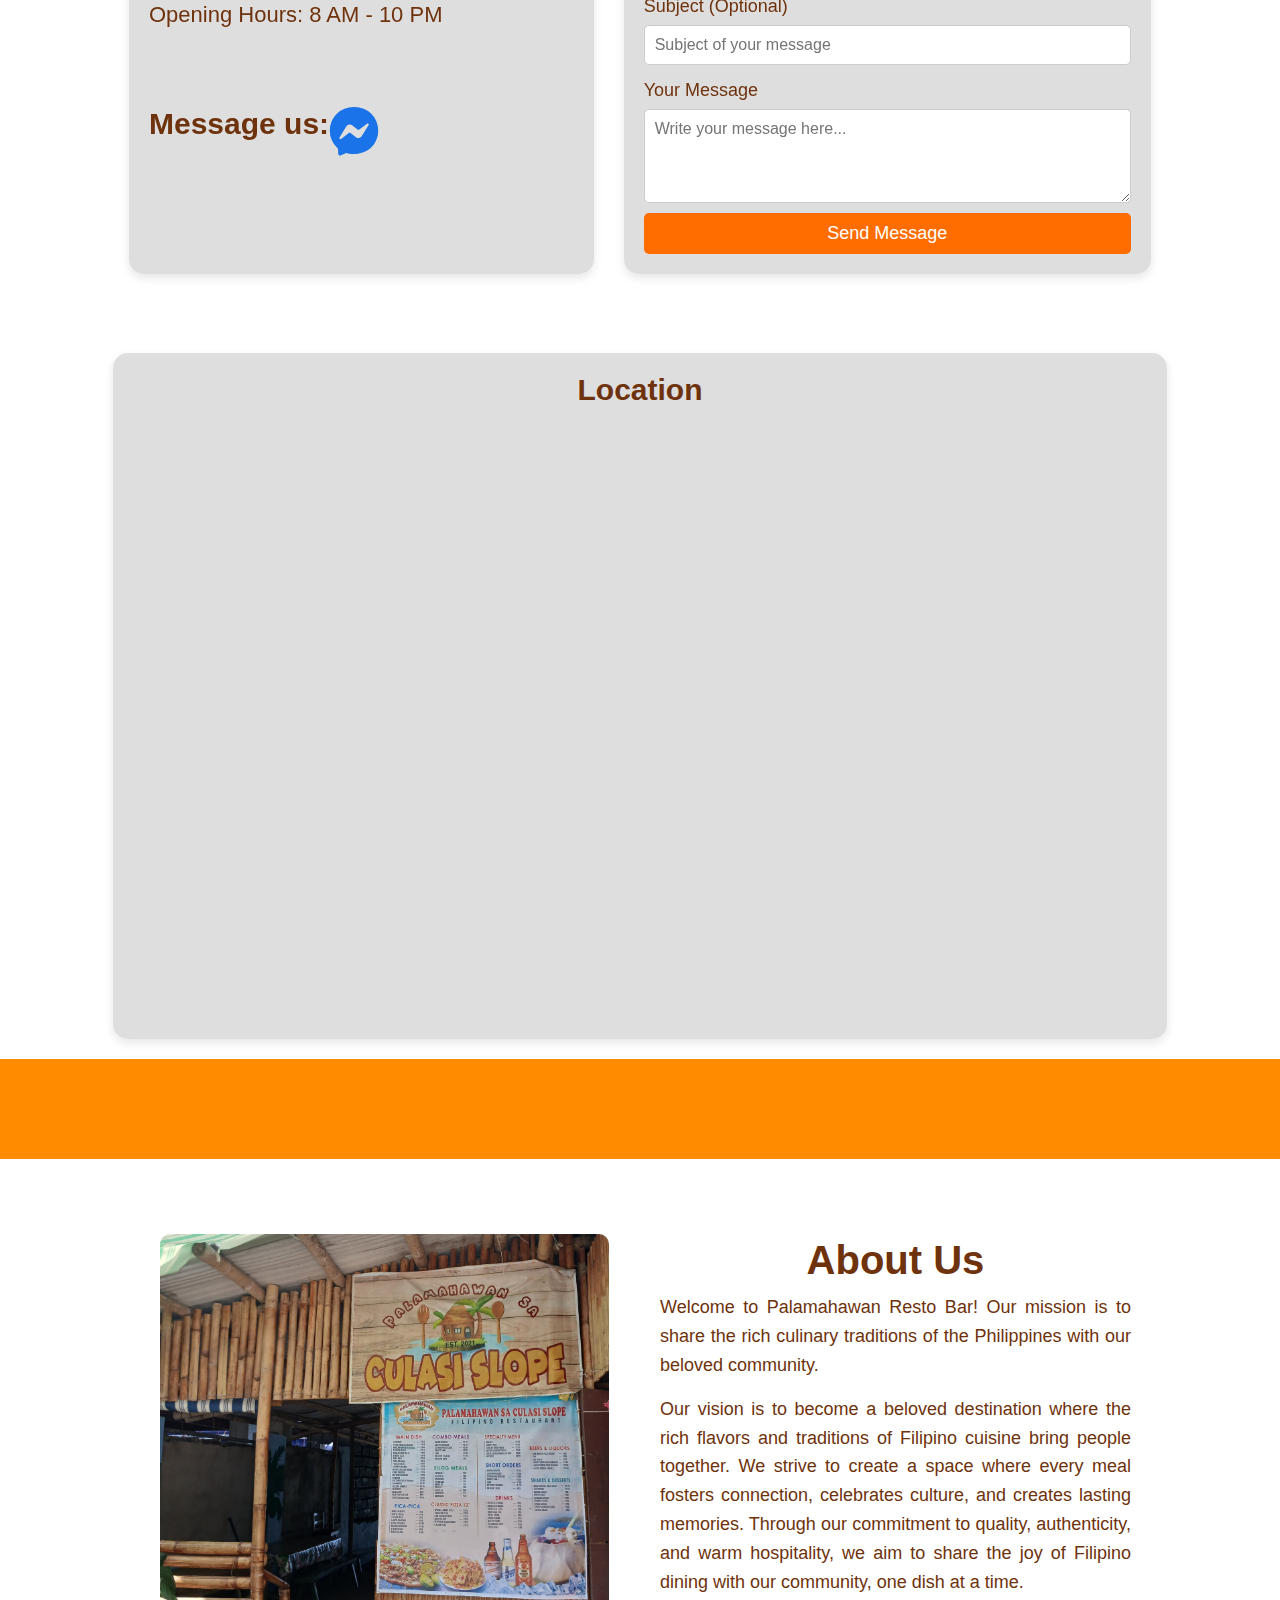
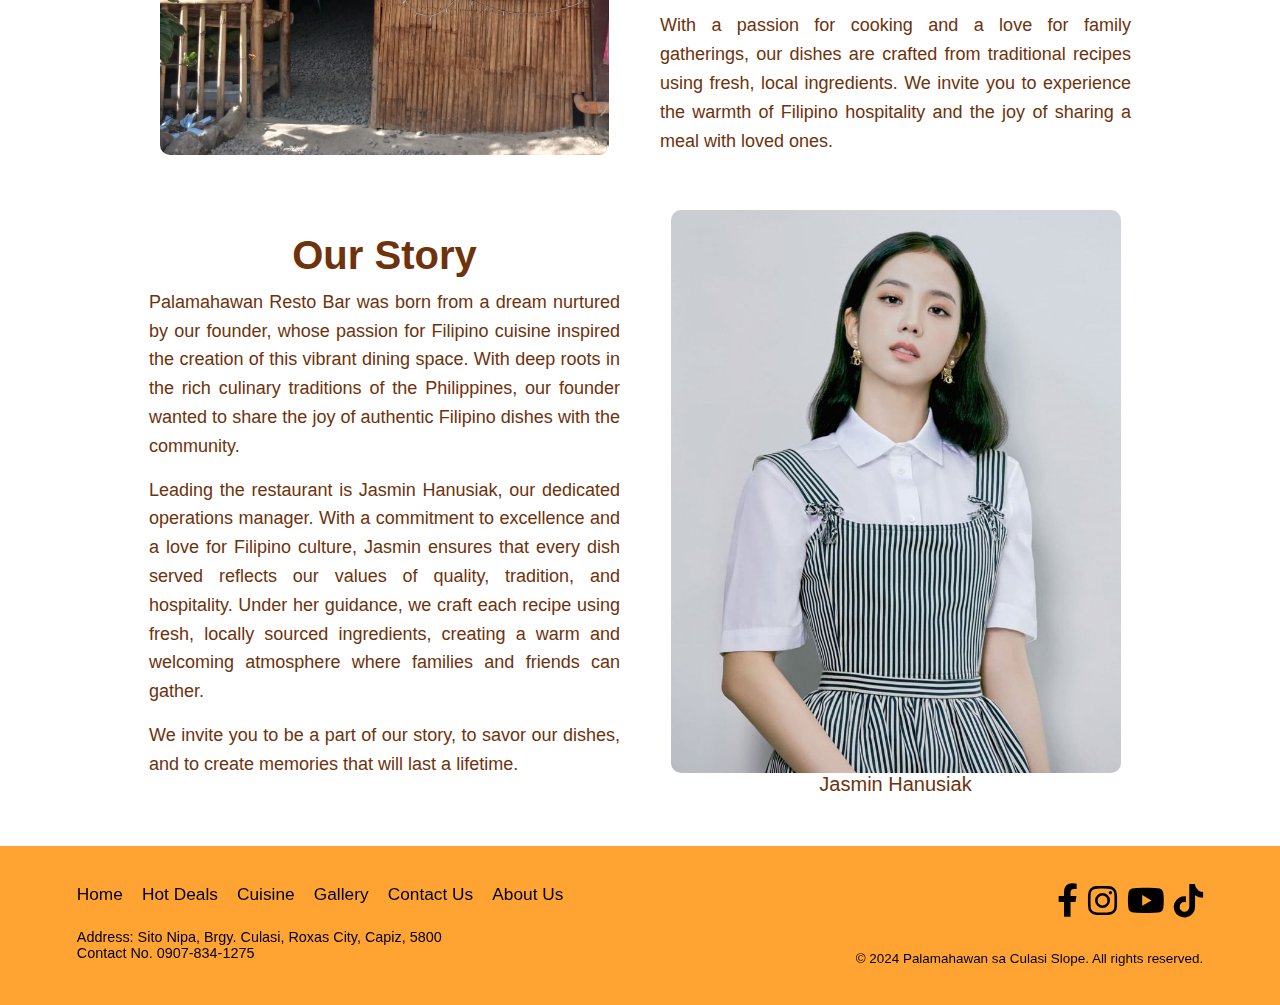
==== commit a1c89ee2: "Add files via upload" ====
--- a/index.html
+++ b/index.html
@@ -112,10 +112,10 @@
                     <div class="food-section">
                         <h2>Check This Out!</h2>
                         <div class="food-images">
-                            <img src="picture/feature/feature1.png" alt="Dish 1">
-                            <img src="picture/feature/feature2.png" alt="Dish 2">
-                            <img src="picture/feature/feature3.png" alt="Dish 3">
-                            <img src="picture/feature/conbo.png" alt="Dish 4">
+                            <img class="food-image" src="picture/feature/feature1.png" alt="Dish 1">
+                            <img class="food-image" src="picture/feature/feature2.png" alt="Dish 2">
+                            <img class="food-image" src="picture/feature/feature3.png" alt="Dish 3">
+                            <img class="food-image" src="picture/feature/conbo.png" alt="Dish 4">
                         </div>
                         <a href="#cuisine" class="btn-to-cuisine">Explore Our Dishes</a>
                     </div>
@@ -123,9 +123,10 @@
                     <!-- Right side: Live Music Advertisement -->
                     <div class="live-music-section">
                        
-                        <img src="picture/feature/live.png" alt="Live Music Event">
-                    </div>
-                </div>
+                        <img class="food-image" src="picture/feature/live.png" alt="Live Music Event">
+                    </div>
+                </div>
+                
             </section>
               
      
@@ -298,32 +299,34 @@
                       
            
             </div>
+            
+            <div class="contact-form">
+                <form id="contact-form" action="https://formspree.io/f/movvperq" method="POST" onsubmit="handleSubmit(event)"> 
+                    
+                    <h2>Connect With Us & Share Your Feedback</h2>
+                    
+                    <label for="name">Your Name</label>
+                    <input type="text" id="name" name="name" required placeholder="Enter your full name">
+                    
+                    <label for="email">Your Email</label>
+                    <input type="email" id="email" name="email" required placeholder="Enter your email address">
+                    
+                    <label for="phone">Your Phone Number</label>
+                    <input type="tel" id="phone" name="phone" placeholder="Enter your phone number">
+                    
+                    <label for="subject">Subject (Optional)</label>
+                    <input type="text" id="subject" name="subject" placeholder="Subject of your message">
+                    
+                    <label for="message">Your Message</label>
+                    <textarea id="message" name="message" rows="4" required placeholder="Write your message here..."></textarea>
+                    
+                    
+                    <button  type="submit" >Send Message</button>
+                </form>       
+            </div>
+             
+        </div> 
        
-            <div class="contact-form">
-                <form id="contact-form" onsubmit="SendMail(event)" autocomplete="on">
-                    <h2>Connect With Us & Share Your Feedback</h2>                                     
-                
-                    <label for="name">Your Name</label>
-                    <input type="text" id="name" name="name" required placeholder="Enter your full name" autocomplete="name">
-                
-                    <label for="email">Your Email</label>
-                    <input type="email" id="email" name="email" required placeholder="Enter your email address" autocomplete="email">
-                
-                    <label for="phone">Your Phone Number</label>
-                    <input type="tel" id="phone" name="phone" placeholder="Enter your phone number" autocomplete="tel">
-                
-                    <label for="subject">Subject (Optional)</label>
-                    <input type="text" id="subject" name="subject" placeholder="Subject of your message" autocomplete="off">
-                
-                    <label for="message">Your Message</label>
-                    <textarea id="message" name="message" rows="4" required placeholder="Write your message here..." autocomplete="off"></textarea>
-                
-                    <button type="submit" name="send" value="Submit">Send Message</button>
-                </form>
-                
-            </div>
-                     
-        </div>   
      </section>
 
  <!--------- ourstore section ------------->    
@@ -342,7 +345,7 @@
         <div class="aboutcontainer">
             <div class="section">
                 <div class="resto-photo">
-                    <img src="picture/culasipic.jpg" alt="Resto" class="resto-image">
+                    <img src="picture/about/aboutimg.jpg" alt="Resto" class="resto-image">
                 </div>
                 <div class="contentabout aboutcontent">
                     <h2>About Us</h2>
@@ -362,7 +365,7 @@
                     <p>We invite you to be a part of our story, to savor our dishes, and to create memories that will last a lifetime.</p>
                     </div>
                     <div class="resto-photo">
-                        <img src="picture/jisoo.jpg" alt="Owner" class="resto-image resto">
+                        <img src="picture/about/jisoo.jpg" alt="Owner" class="resto-image resto">
                         <p>Jasmin Hanusiak</p>
                     </div>
                 </div>
@@ -419,9 +422,9 @@
         </div>
     </footer>
     
-
-     <script src="index.js"></script>
-     <script type="text/javascript" src="https://cdn.emailjs.com/dist/email.min.js"></script>
+  
+    <script src="index.js"></script>
+    
 
 </body>
 </html>--- a/style.css
+++ b/style.css
@@ -42,7 +42,7 @@
     width: 100%;
     padding: 0px 40px 0px;
     padding-left: 10px;
-    background: rgba(0, 0, 0, 0.5);
+    background: rgba(0, 0, 0, 0.502);
     backdrop-filter: blur(10px);
     display: flex;
     justify-content: space-between;
@@ -211,7 +211,7 @@
     min-height: 100vh;
     position: relative;
     transition: all 0.6s ease;
-    margin-top: 40px;
+  
 }
 
 
@@ -228,7 +228,7 @@
 
 /* slide of img */
 @keyframes rightImageChange {
-    15%, 100% {
+    10%, 100% {
         content: url(picture/halohalo.png);
     }
     25% {
@@ -372,7 +372,7 @@
         width: 90%; /* Ensure content takes up most of the screen */
         text-align: center;
         align-items: center;
-        padding-top: 90px;
+        padding-top: 120px;
     }
 
     
@@ -404,7 +404,7 @@
         width: 95%; /* Ensure content takes up most of the screen */
         text-align: center;
         align-items: center;
-        padding-top: 70px;
+        padding-top: 100px;
         gap: 20px;
        
         margin-left: 0;
@@ -931,6 +931,50 @@
         font-size: 16px; 
     }
 }
+
+/* Modal hot */
+.food-modal {
+    display: none; /* Initially hidden */
+    position: fixed;
+    z-index: 1;
+    left: 0;
+    top: 0;
+    width: 100%;
+    height: 100%;
+    background-color: rgba(0,0,0,0.8); /* Black background with opacity */
+    overflow: auto;
+    justify-content: center;
+    align-items: center;
+    text-align: center;
+}
+
+/* Modal content (image) */
+.modal-content {
+    max-width: 90%;
+    max-height: 90%;
+    margin: auto;
+    display: block;
+}
+
+/* Close button (x) */
+.close-btn {
+    color: white;
+    font-size: 40px;
+    font-weight: bold;
+    position: absolute;
+    top: 20px;
+    right: 35px;
+    transition: 0.3s;
+    cursor: pointer;
+}
+
+.close-btn:hover,
+.close-btn:focus {
+    color: #f1f1f1;
+    text-decoration: none;
+    cursor: pointer;
+}
+
                                                            
 
 /*contact*/
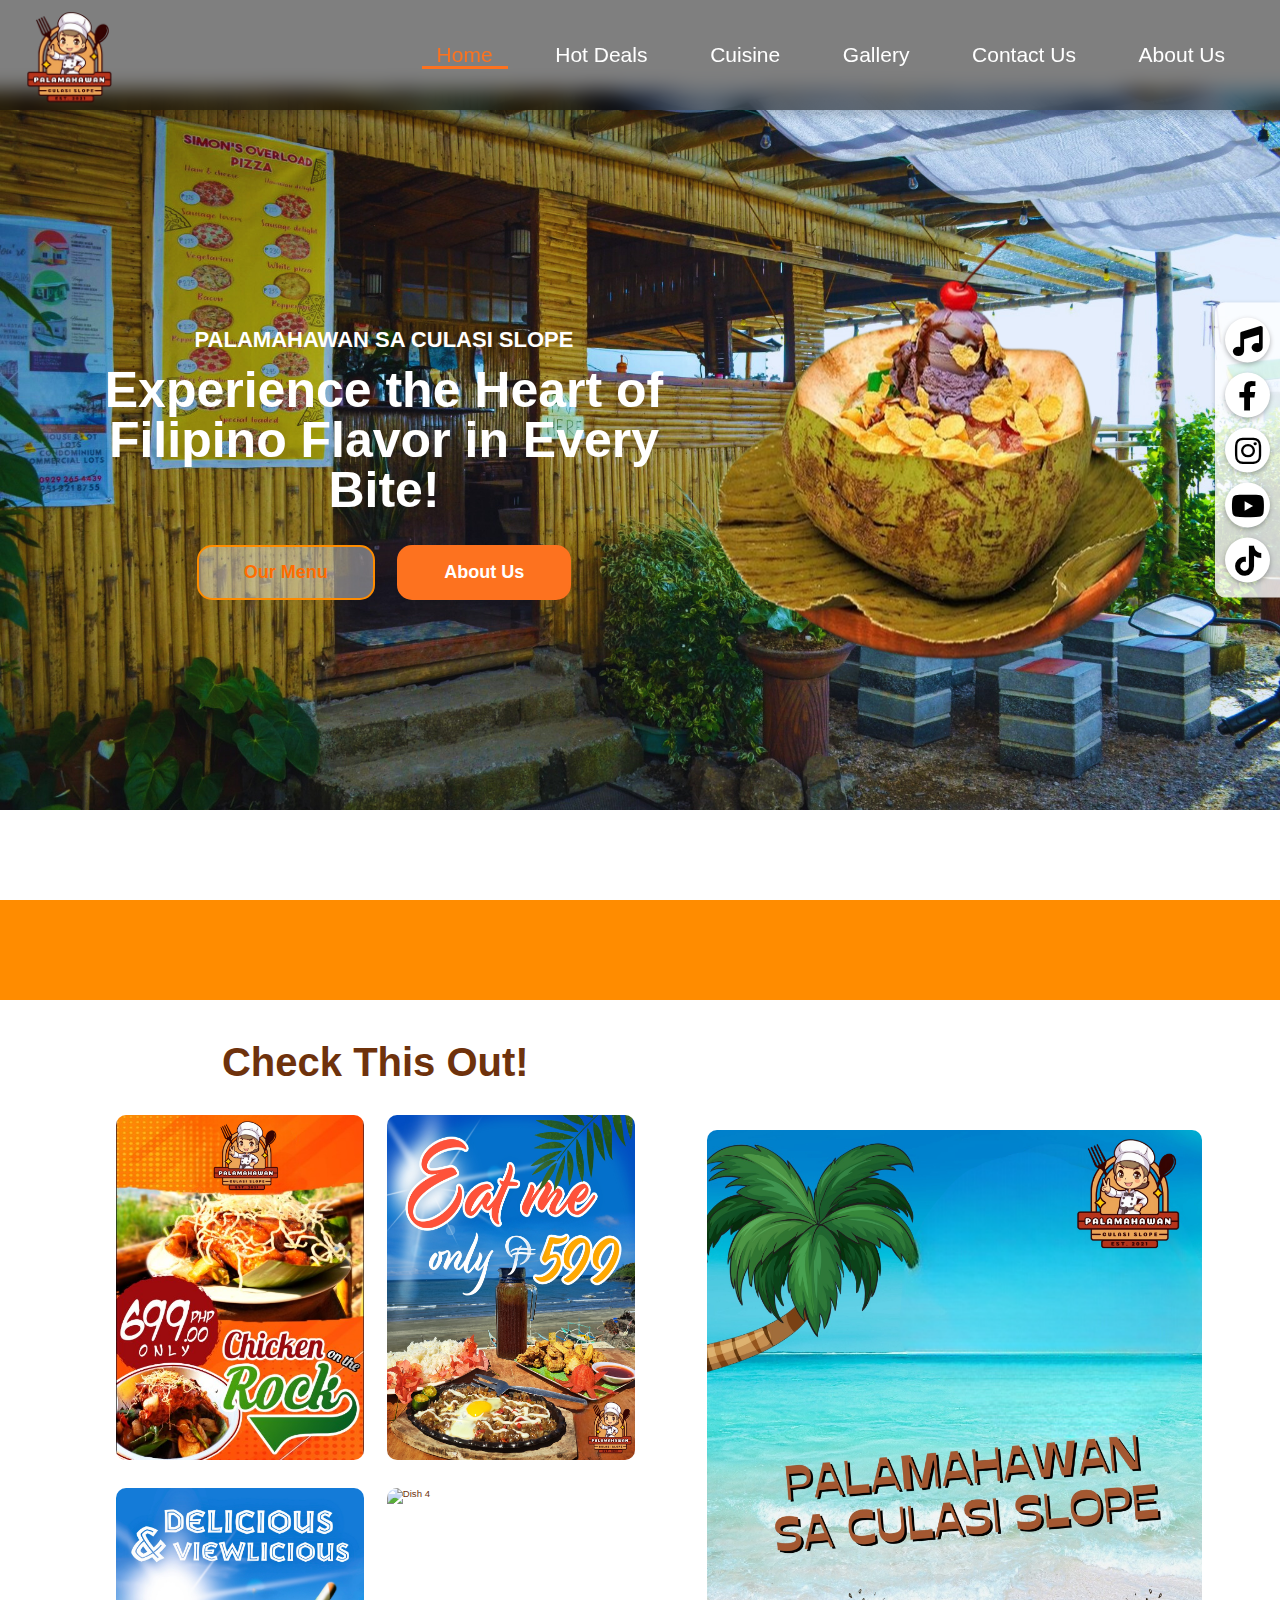
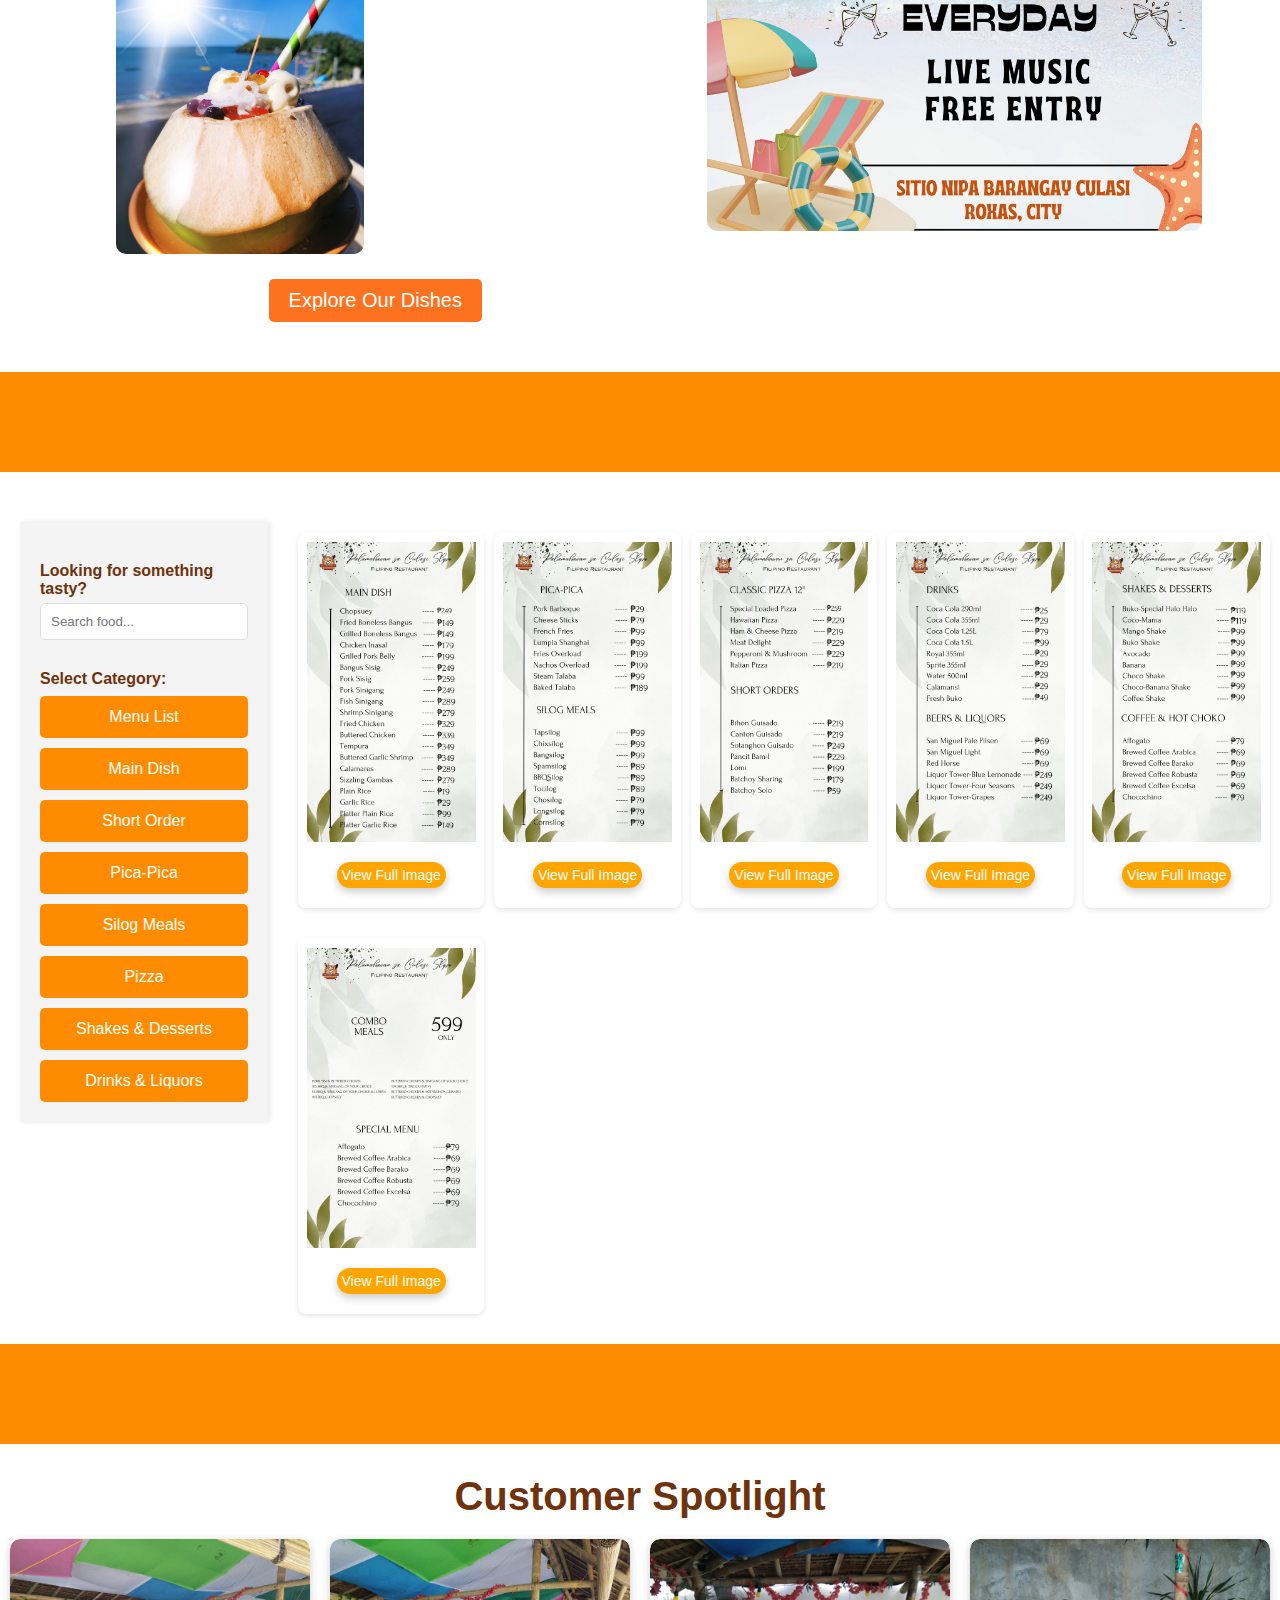
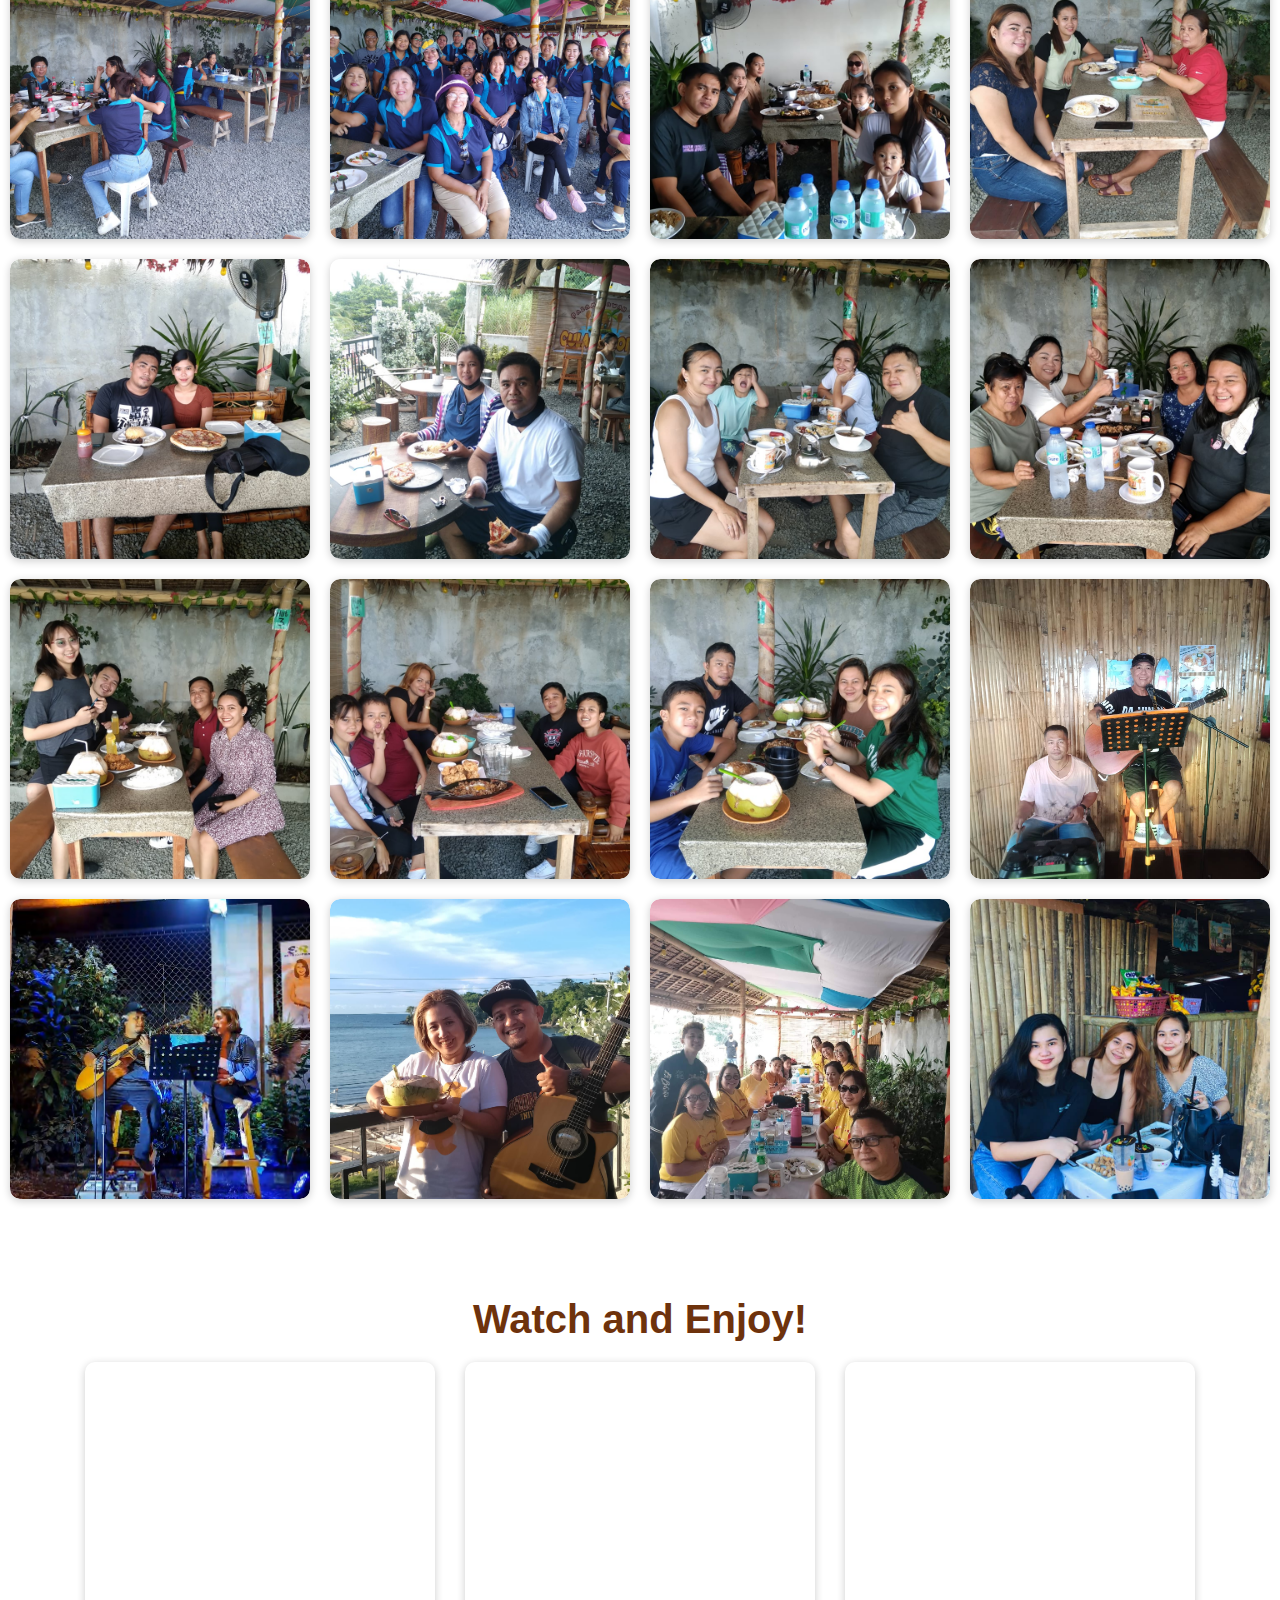
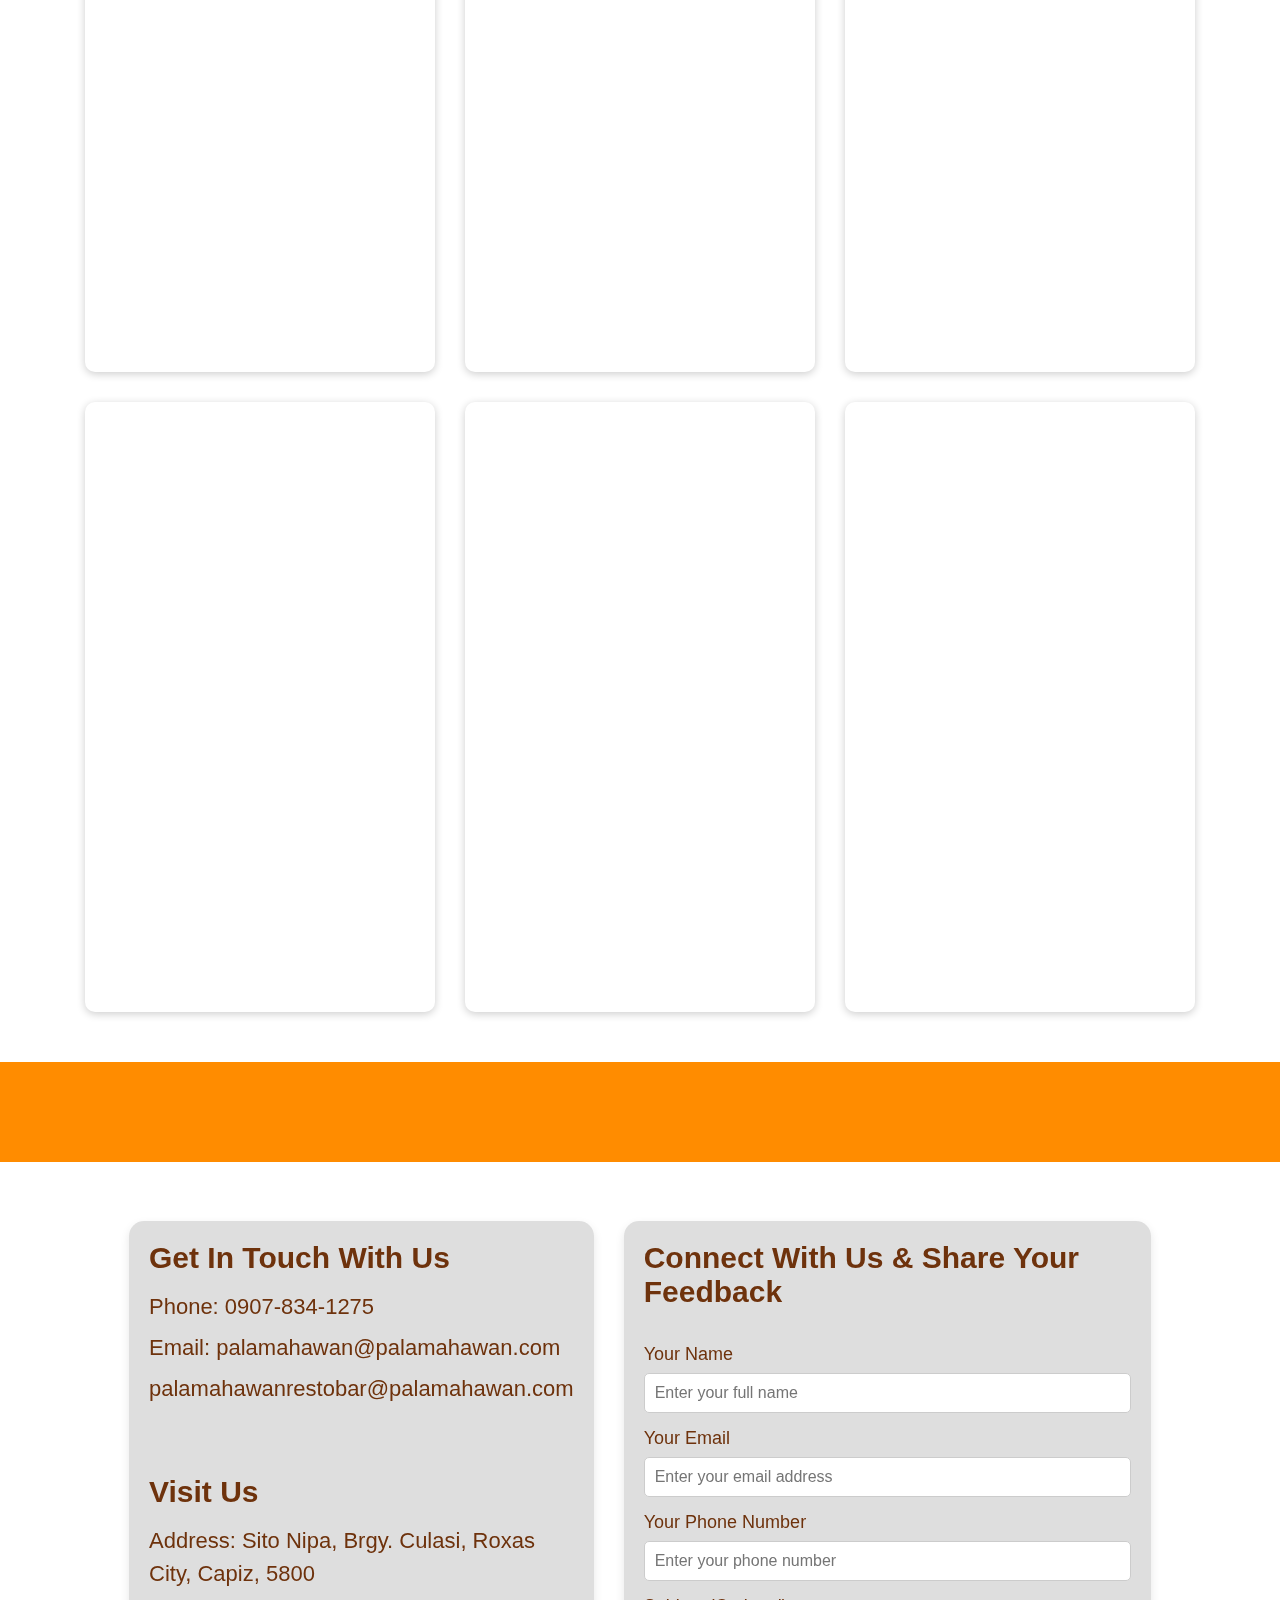
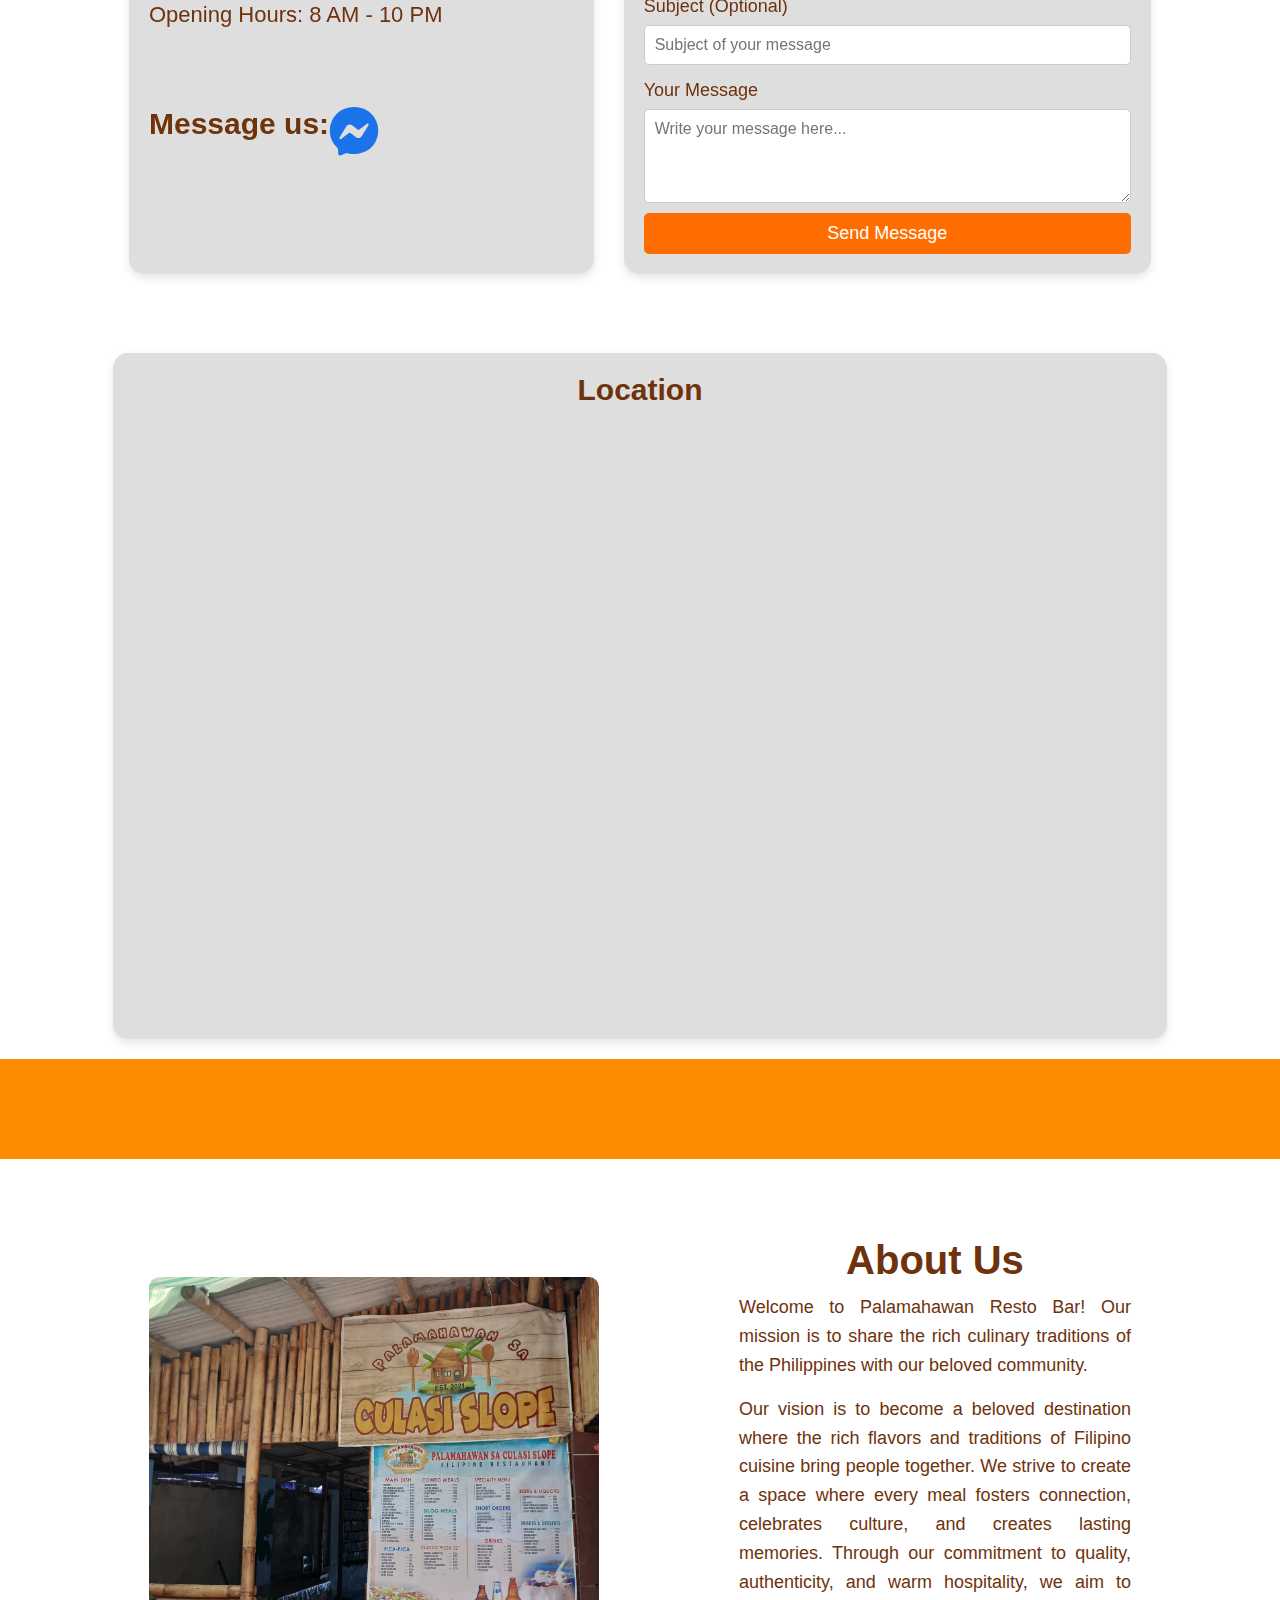
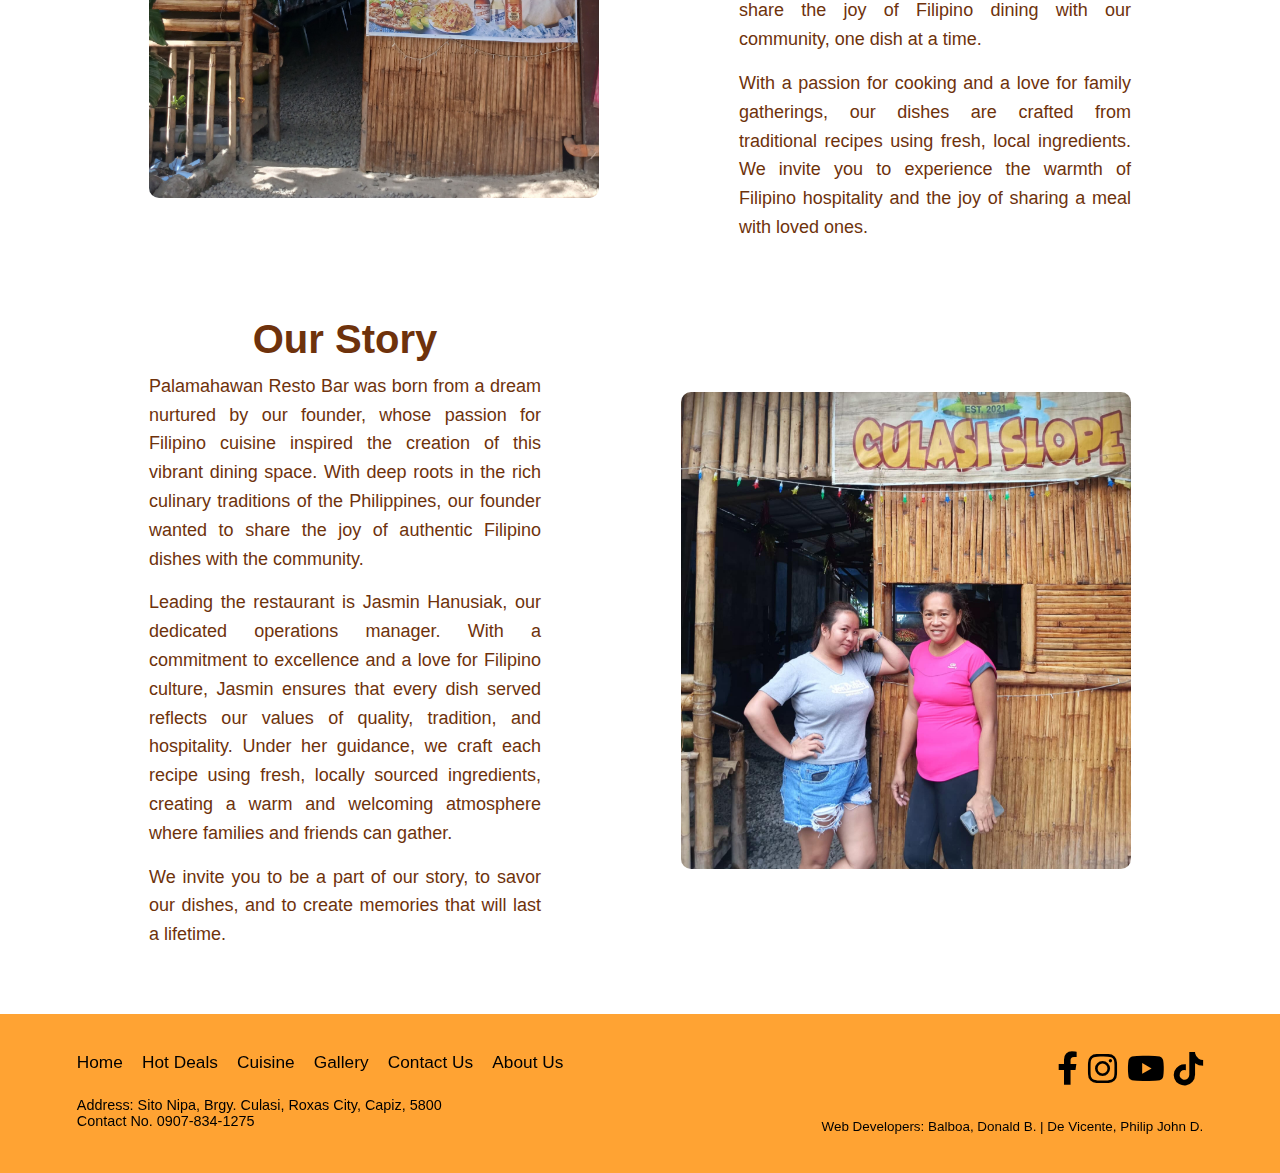
==== commit 24070f3e: "Add files via upload" ====
--- a/index.html
+++ b/index.html
@@ -345,7 +345,7 @@
         <div class="aboutcontainer">
             <div class="section">
                 <div class="resto-photo">
-                    <img src="picture/about/aboutimg.jpg" alt="Resto" class="resto-image">
+                    <img src="picture/about/aboutimg.jpg" alt="Resto" class="resto-image culasi">
                 </div>
                 <div class="contentabout aboutcontent">
                     <h2>About Us</h2>
@@ -358,15 +358,14 @@
 
                 <div class="section">
                     <div class="contentabout">
-                        <h2>Our Story</h2>
-                    <!--<p>[Add more details about the restaurant, its history, and what makes it unique.]</p>-->
+                        <h2>Our Story</h2>                  
                     <p>Palamahawan Resto Bar was born from a dream nurtured by our founder, whose passion for Filipino cuisine inspired the creation of this vibrant dining space. With deep roots in the rich culinary traditions of the Philippines, our founder wanted to share the joy of authentic Filipino dishes with the community.</p>
                     <p>Leading the restaurant is Jasmin Hanusiak, our dedicated operations manager. With a commitment to excellence and a love for Filipino culture, Jasmin ensures that every dish served reflects our values of quality, tradition, and hospitality. Under her guidance, we craft each recipe using fresh, locally sourced ingredients, creating a warm and welcoming atmosphere where families and friends can gather.</p>
                     <p>We invite you to be a part of our story, to savor our dishes, and to create memories that will last a lifetime.</p>
                     </div>
                     <div class="resto-photo">
-                        <img src="picture/about/jisoo.jpg" alt="Owner" class="resto-image resto">
-                        <p>Jasmin Hanusiak</p>
+                        <img src="picture/about/jas.jpg" alt="Owner" class="resto-image resto">
+                        
                     </div>
                 </div>
             </div>
@@ -416,7 +415,7 @@
                     </div>
                 </div>
                 <div class="custom-footer-copyright">
-                    <p>&copy; 2024 Palamahawan sa Culasi Slope. All rights reserved.</p>
+                    <p>Web Developers: Balboa, Donald B. | De Vicente, Philip John D.</p>
                 </div>
             </div>
         </div>
--- a/style.css
+++ b/style.css
@@ -811,11 +811,17 @@
     border-radius: 10px;
     text-align: center;
     max-height: 90%;
-    max-height: 90%;
     display: block; /* Ensure the image is block-level */
     margin-left: auto; /* Center the image */
     margin-right: auto;
    
+}
+.resto {
+    margin-left: 100px;
+}
+
+.culasi {
+    margin-right: 100px;
 }
 
 .contentabout, .resto-photo {
@@ -915,8 +921,11 @@
     }
     .resto {
         margin-top: 20px;
-    }
-
+        margin-left: 0;
+    }
+    .culasi{
+        margin-right: 0;
+    }
     .contentabout {
         width: 100%;
         text-align: center;
@@ -1235,7 +1244,6 @@
 
 
 /*cuisine*/
-/* Container for the whole section */
 .cuisine-section {
     display: flex;
     height: 100%;
@@ -1296,7 +1304,7 @@
     background-color:rgb(110, 50, 12);
 }
 
-/* Image display area */
+
 /* Image display area */
 .image-display {
     flex: 1;
@@ -1307,7 +1315,7 @@
 
 .image-list {
     display: grid;
-    grid-template-columns: repeat(auto-fit, minmax(200px, 1fr)); /* auto-fit to adjust columns dynamically */
+    grid-template-columns: repeat(5, 1fr);  /* Create 5 equal-width columns */
     grid-gap: 10px; /* Space between images */
     width: 100%;
     margin: 0 auto; /* Center the grid container */
@@ -1423,7 +1431,10 @@
         flex-direction: column;
         padding-top: 20px;  /* Adjust for spacing at the top */
     }
-
+    .image-list {
+        grid-template-columns: repeat(3, 1fr); /* 3 images per row */
+        grid-gap: 15px; /* Adjust space between images */
+    }
     /* Move the sidebar to the top of the page */
     .sidebar {
         width: 100%;
